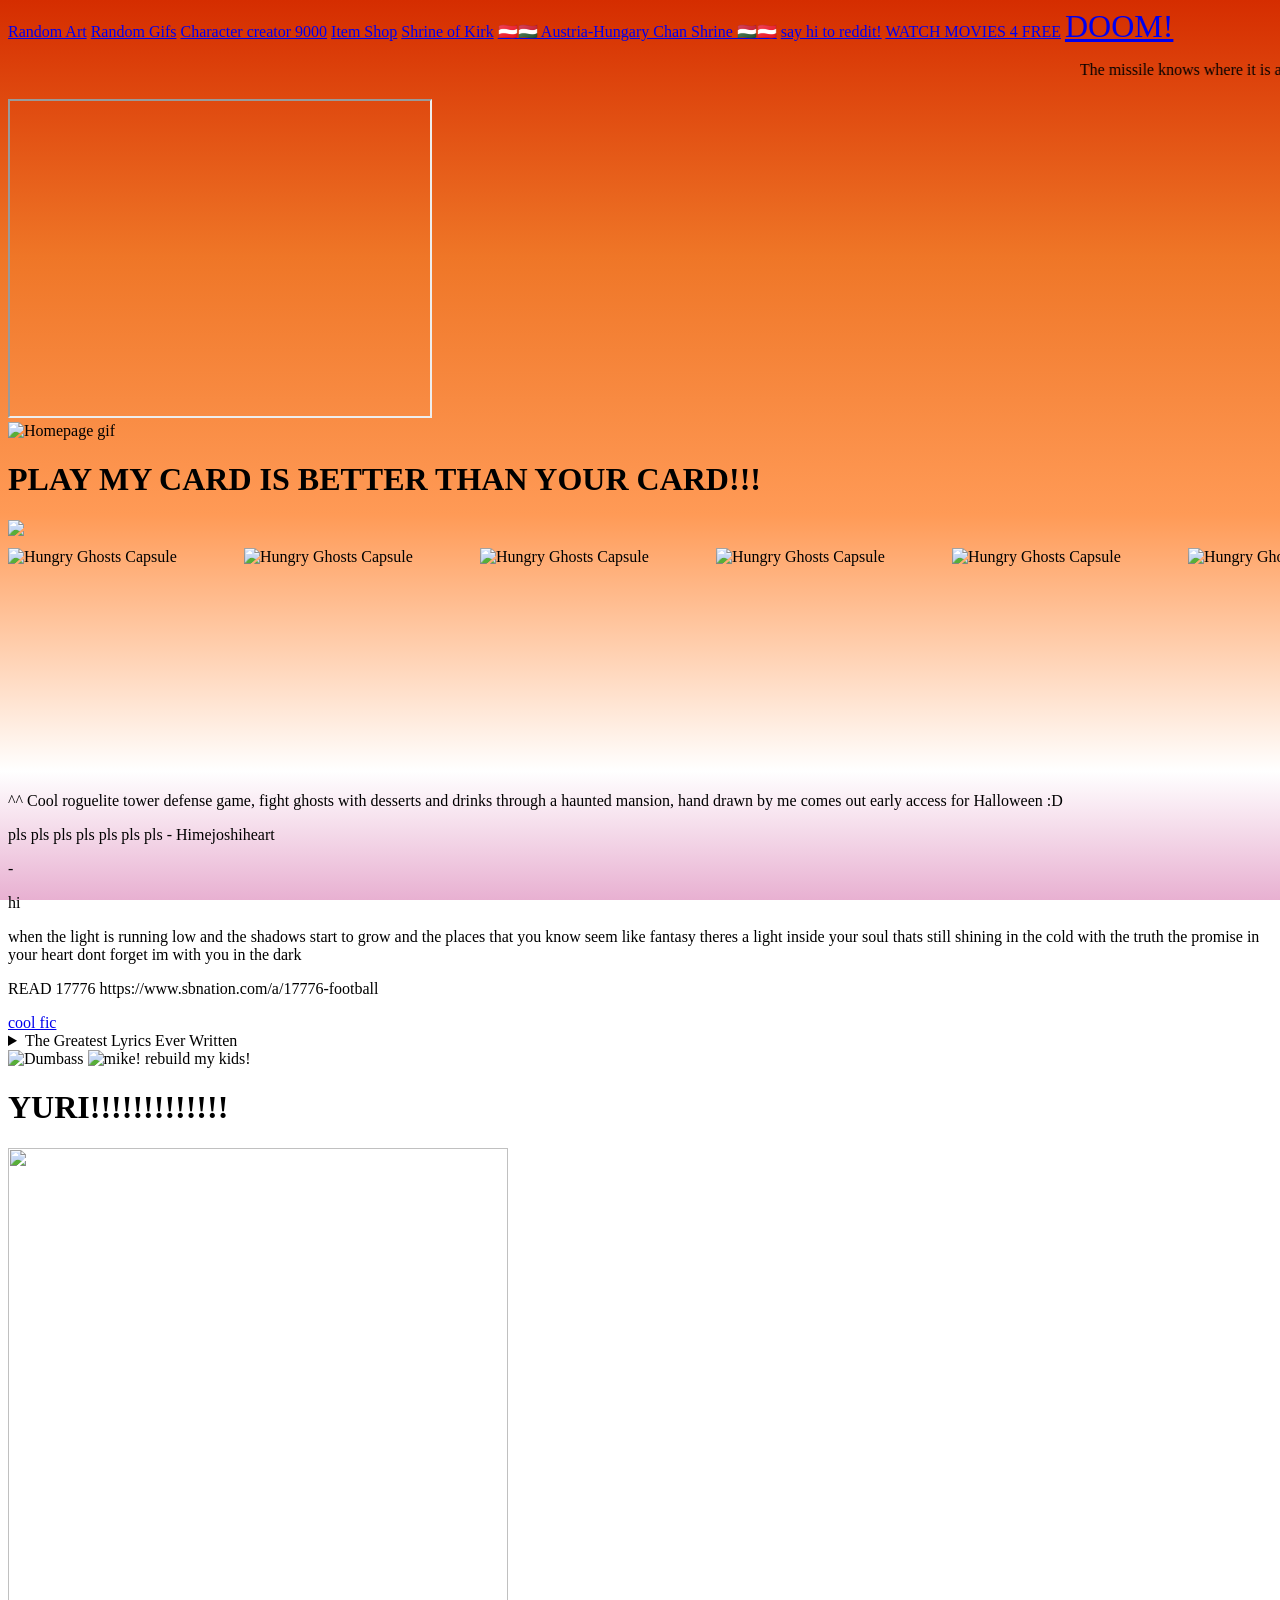
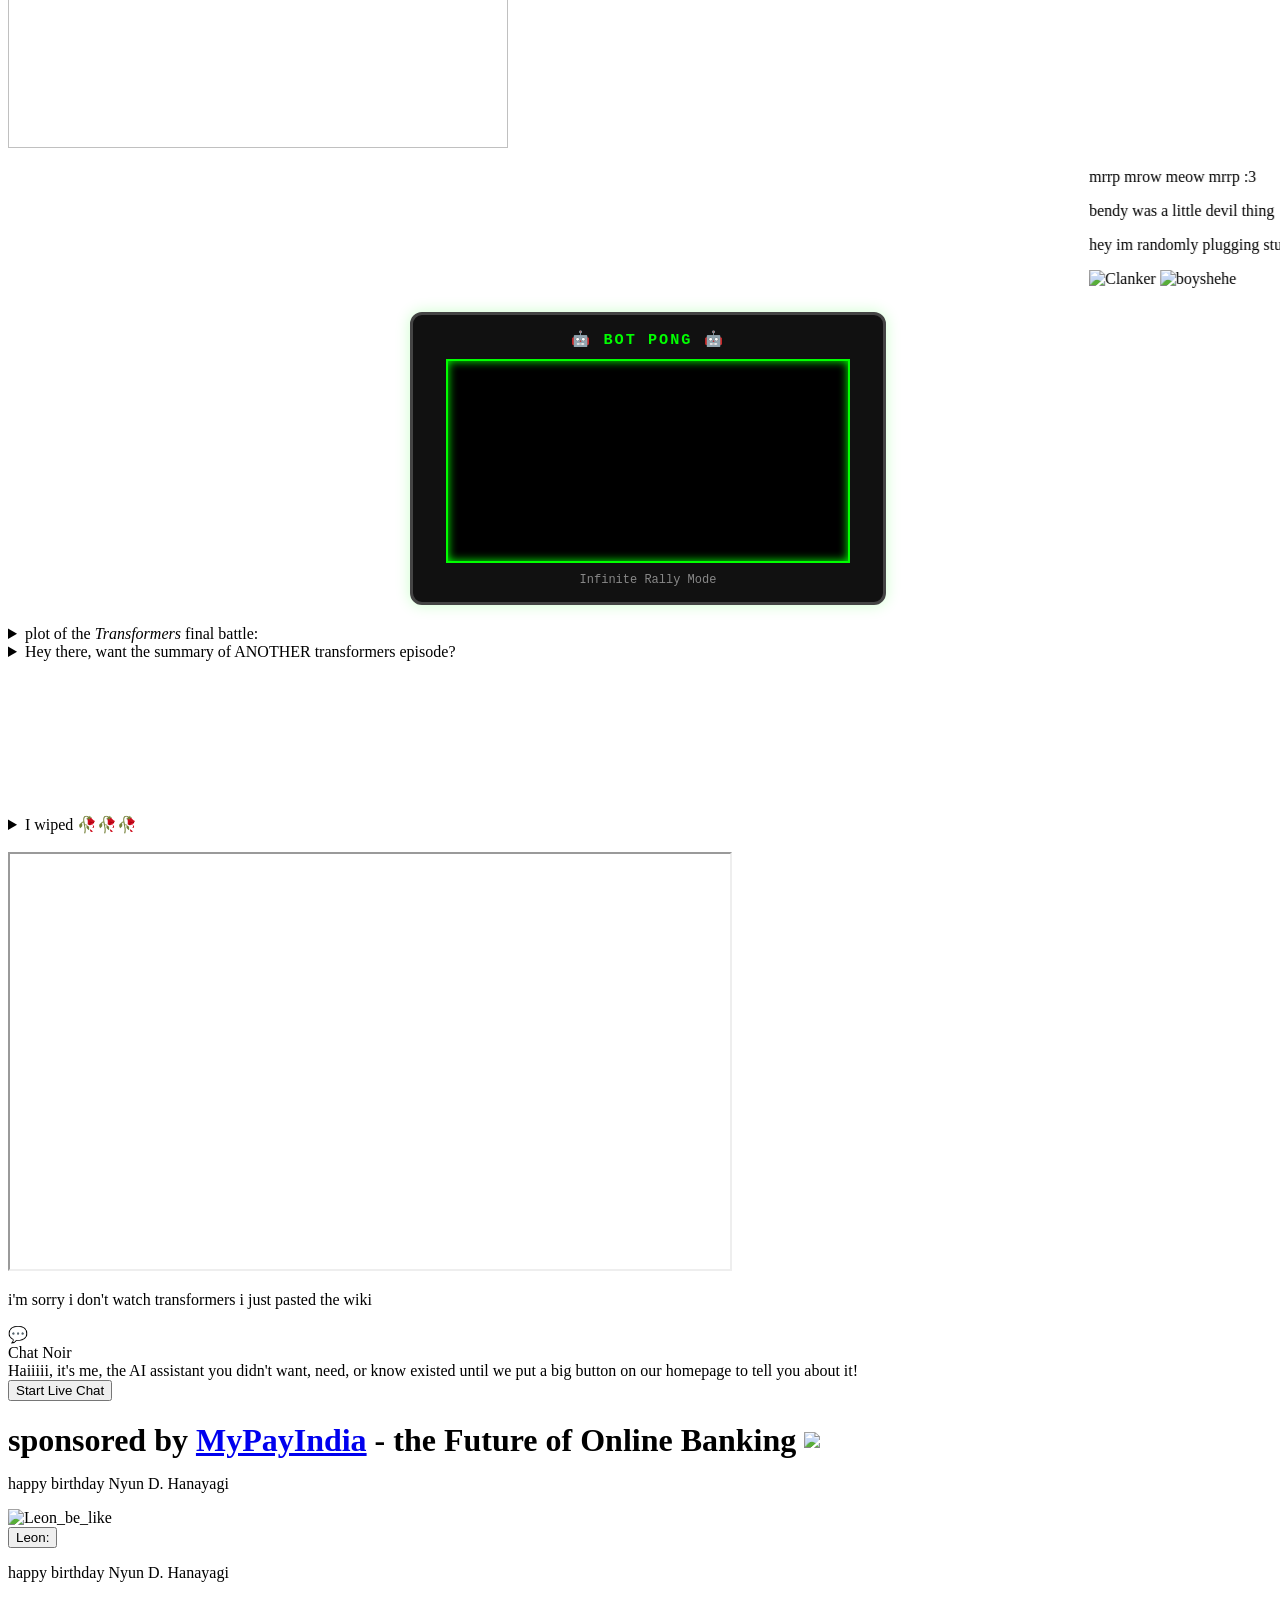
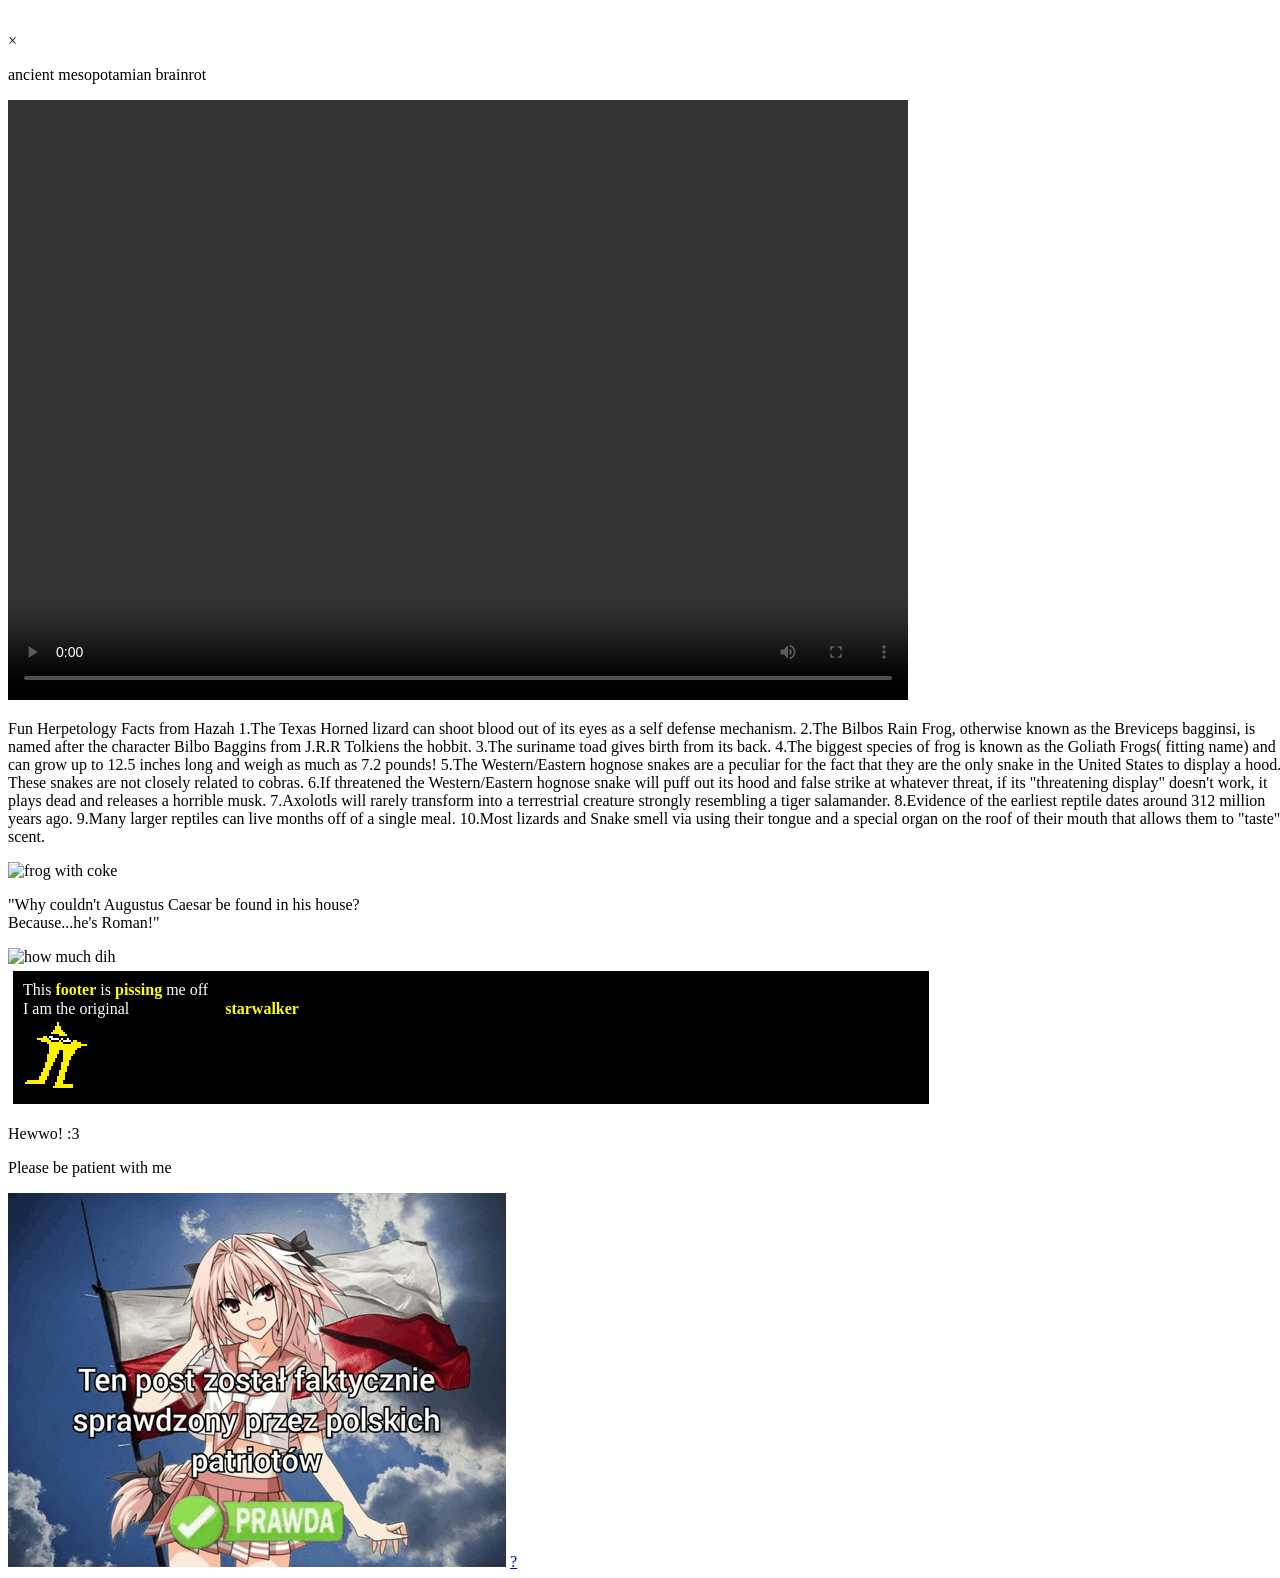
==== index.html @ 5e3254fd "doom added!" ====
<!DOCTYPE html>
<html lang="en">
  <head>
    <meta charset="utf-8">
    <title>title</title>
    <link rel="stylesheet" href="styles/style.css">
    <link rel="stylesheet" href="styles/licensepopup.css">
    <link rel="stylesheet" href="styles/chat.css">
	  <link rel="icon" type="image/png" href="resources/gay.png"/>
    <script src="script.js"></script>
    <script src="https://cdn.babylonjs.com/babylon.js"></script>
    <script src="https://cdn.babylonjs.com/loaders/babylonjs.loaders.js"></script>
  </head>
  <body>
    <!-- yes hello this is cracktorio, niko will be rotating. Do not kill her pls 😢-->
    <canvas id="niko-canvas"></canvas>
    <link rel="stylesheet" href="styles/niko.css">
    <script src="scripts/niko.js"></script>
    <!-- this is where niko code ends, thank you!!!-->

    <script src="scripts/script.js"></script>
	  <script src="scripts/background.js" defer=""></script>
    <script src="scripts/clicker.js"></script>
  </head>
  <body>
  <canvas id="CAN" style="position: fixed; width: 100vw; height: 100vh; z-index: -2"></canvas>
  <header>
    <a href="randomassart.html">Random Art</a>
    <a href="randomassgifs.html">Random Gifs</a>
    <a href="DnD/DnDcreator.html">Character creator 9000</a>
    <a href="itemshop.html">Item Shop</a>
  	<a href="lowkirkenuinely.html">Shrine of Kirk</a>
    <a href="the_shrine.html">🇦🇹🇭🇺 Austria-Hungary Chan Shrine 🇭🇺🇦🇹</a>
    <a href="https://www.youtube.com/watch?v=dQw4w9WgXcQ">say hi to reddit!</a>
    <a href="movies.html">WATCH MOVIES 4 FREE</a>
    <a href="doom-wasm/index.html" style="font-size:2rem">DOOM!</a>
  </header>
    
    <marquee>
    <p>The missile knows where it is at all times. It knows this because it knows where it isn't. By subtracting where it is from where it isn't, or where it isn't from where it is (whichever is greater), it obtains a difference, or deviation. The guidance subsystem uses deviations to generate corrective commands to drive the missile from a position where it is to a position where it isn't, and arriving at a position where it wasn't, it now is. Consequently, the position where it is, is now the position that it wasn't, and it follows that the position that it was, is now the position that it isn't. In the event that the position that it is in is not the position that it wasn't, the system has acquired a variation, the variation being the difference between where the missile is, and where it wasn't. If variation is considered to be a significant factor, it too may be corrected by the GEA. However, the missile must also know where it was. The missile guidance computer scenario works as follows. Because a variation has modified some of the information the missile has obtained, it is not sure just where it is. However, it is sure where it isn't, within reason, and it knows where it was. It now subtracts where it should be from where it wasn't, or vice-versa, and by differentiating this from the algebraic sum of where it shouldn't be, and where it was, it is able to obtain the deviation and its variation, which is called error.</p>
    </marquee>

    <audio src="resources/menuloop.mp3" type="audio/mp3" autoplay loop id="joeaudio1"></audio>
    <script>
      var audio = document.getElementById("joeaudio1");
      audio.volume = 0.8;
    </script>

    <iframe width="420" height="315"
      src="https://www.youtube.com/embed/yvZP3YQNuRo?autoplay=1&mute=1&loop=1&playlist=yvZP3YQNuRo">
    </iframe>

    <div>
      <img src="resources/homepage-gif.gif" alt="Homepage gif">
    </div>

    <h1>PLAY MY CARD IS BETTER THAN YOUR CARD!!!</h1>
    <img src="resources/capsule_616xa353.jpg">

    <div style="display: flex; overflow: hidden; gap: 1rem; padding: 0.5rem 0;">
      <img src="resources/HungryGhostsCaspule(1).png" alt="Hungry Ghosts Capsule" style="width: 220px; height: 220px; object-fit: contain; flex-shrink: 0; animation: spin3d 4s linear infinite;">
      <img src="resources/HungryGhostsCaspule(1).png" alt="Hungry Ghosts Capsule" style="width: 220px; height: 220px; object-fit: contain; flex-shrink: 0; animation: spin3d 4s linear infinite;">
      <img src="resources/HungryGhostsCaspule(1).png" alt="Hungry Ghosts Capsule" style="width: 220px; height: 220px; object-fit: contain; flex-shrink: 0; animation: spin3d 4s linear infinite;">
      <img src="resources/HungryGhostsCaspule(1).png" alt="Hungry Ghosts Capsule" style="width: 220px; height: 220px; object-fit: contain; flex-shrink: 0; animation: spin3d 4s linear infinite;">
      <img src="resources/HungryGhostsCaspule(1).png" alt="Hungry Ghosts Capsule" style="width: 220px; height: 220px; object-fit: contain; flex-shrink: 0; animation: spin3d 4s linear infinite;">
      <img src="resources/HungryGhostsCaspule(1).png" alt="Hungry Ghosts Capsule" style="width: 220px; height: 220px; object-fit: contain; flex-shrink: 0; animation: spin3d 4s linear infinite;">
    </div>
    <p>^^ Cool roguelite tower defense game, fight ghosts with desserts and drinks through a haunted mansion, hand drawn by me comes out early access for Halloween :D</p>

    <p>pls pls pls pls pls pls pls - Himejoshiheart</p>

    <p>-</p>
    <p>hi</p>
    <p>when the light is running low and the shadows start to grow and the places that you know seem like fantasy theres a light inside your soul thats still shining in the cold with the truth the promise in your heart dont forget im with you in the dark</p>
    <p>READ 17776 https://www.sbnation.com/a/17776-football</p>
	<a href="https://archiveofourown.org/works/57360634/chapters/145920496">cool fic</a>

    <details>
      <summary>The Greatest Lyrics Ever Written</summary>
      Fab 5 Freddy told me everybody's fly
      DJ spinnin', I said, "My, my"
      Flash is fast, Flash is cool
      François c'est pas, flashé no deux
      And you don't stop, sure shot
      Go out to the parking lot
      And you get in your car and drive real far
      And you drive all night, and then you see a light
      And it comes right down, and it lands on the ground
      And out comes a man from Mars
      And you try to run, but he's got a gun
      And he shoots you dead, and he eats your head
      And then you're in the man from Mars
      You go out at night, eatin' cars
      You eat Cadillacs, Lincolns, too
      Mercurys and Subaru
      And you don't stop, you keep on eatin' cars
      Then, when there's no more cars, you go out at night
      And eat up bars where the people meet
      Face to face, dance cheek to cheek
      One to one, man to man
      Dance toe to toe, don't move too slow
      'Cause the man from Mars is through with cars
      He's eatin' bars, yeah, wall to wall
      Door to door, hall to hall
      He's gonna eat 'em all
      Rapture, be pure
      Take a tour through the sewer
      Don't strain your brain, paint a train
      You'll be singin' in the rain
      Said, don't stop to punk rock
    </details>

    <div class="image-container">
      <img src="resources/susie_dumbass.png" alt="Dumbass"> <!-- no fucking clue if ts is gonna work -->
      <img src="resources/tennadance.gif" alt="mike! rebuild my kids!">
    </div>

	<h1>YURI!!!!!!!!!!!!!</h1>
	<img src="https://i.redd.it/susie-and-noelle-during-chp-4-fanart-original-art-by-me-v0-71k4bylp6eaf1.jpg?width=1173&format=pjpg&auto=webp&s=21862cd5062539c827b9f85bf7c0fd57fe8b9c3e" style="width:500px;height:600px;">

    <marquee>
    <p> mrrp mrow meow mrrp :3</p>
    <p>bendy was a little devil thing</p>
	<p>hey im randomly plugging stuff here lol sub to fireflanger</p>
    <img src="resources/protogen.jpg" alt="Clanker"> <!-- i also have no clue if this will work -->
    <img src="resources/1984boys.gif" alt="boyshehe">
    </marquee>

    <!-- PING PONG BOTS WINDOW -->
    <div style="text-align: center; margin: 20px auto; width: 440px; padding: 15px; border: 3px solid #444; background: #111; color: #0f0; border-radius: 12px; box-shadow: 0 0 15px rgba(0,255,0,0.2); font-family: monospace;">
      <h3 style="margin: 0 0 10px 0; letter-spacing: 2px;">🤖 BOT PONG 🤖</h3>
      <canvas id="pong" width="400" height="200" style="border: 2px solid #0f0; background: #000; display: block; margin: 0 auto; box-shadow: inset 0 0 10px #0f0;"></canvas>
      <p style="margin: 10px 0 0 0; font-size: 12px; color: #888;">Infinite Rally Mode</p>
    </div>

    <details>
      <summary>plot of the <i>Transformers</i> final battle:</summary>
      Galvatron gloats to the Autobots that with the power of Fortress Maximus he is unstoppable. As they hang helpless in the air, he first shocks and then drops them all to the ground. Side Burn drags himself to the edge of a huge crater, at the bottom of which Optimus Prime lays battered. As Optimus struggles up, Scourge and Ruination burst through the crater wall and open fire on the Autobot leader. Sky-Byte and the Predacon trio peer cautiously out of the hole as well, worrying what Galvatron will do to them if he spots them. Unfortunately for them, Galvatron already has spotted them, and orders them to attack the Autobots. Figuring that Galvatron will always be the scarier of the two options, the four Predacons get ready to fight, and are promptly trampled by the oncoming forces.
      The Autobots come to Optimus Prime's aid, hailing the Decepticons with a barrage of weapons fire. High above the battlefield, Galvatron laughs and seizes them all in an energy field. T-AI opens a portal to the space bridge nearby, but Optimus is seized by a beam from Galvatron. He orders his men to enter the space bridge, but they block the beam of energy, freeing him. Though Optimus stubbornly refuses to go, he's grabbed by Ultra Magnus and carried off.
      In the space bridge, Optimus persuades Magnus to help him return to the battle. They form Omega Prime and challenge Galvatron to a one-on-one fight. Galvatron follows Omega into the space bridge, where Omega instructs T-AI to open portals to the Earth's molten core and close them once he and Galvatron have gone through. T-AI and Koji protest that that will trap the pair of them, but Omega makes it a direct order. Koji, however, has a brainwave and begins contacting other children over the Internet.
      Omega Prime leads Galvatron to the Earth's core, but his strength is quickly sapped by the conditions while Galvatron thrives. Koji's plan begins to work and Fortress Maximus becomes re-energised with the power sent to him by all of the children. Galvatron boasts that he has discovered a great power—the world's children—which he intends to harness. He's interrupted by the arrival of a massive burst of energy passed on by Fortress Maximus, which re-powers Omega Prime and creates the mighty Matrix Blade. The pair clash violently until Galvatron's Striker Lance shatters, and an immense explosion lights up the sky. T-AI cries that while Omega may have won, he's still trapped.
      Sometime later, Koji sadly looks around the parking building where the Autobot base is located, commenting that the place seems deserted. As he trudges down the road, a fire engine pulls up behind him—it's Optimus Prime. Optimus tells Koji that they'll be going back to Cybertron soon, but first they're going to have a last look around. Optimus got free because the sheer force of the blast that deactivated Galvatron reactivated the space bridge and freed him. Sure enough, the Autobots are all engaging in their usual leisure activities. Fortress Maximus and Ultra Magnus are taking the Decepticons and Predacons back to Cybertron—all except Sky-Byte, who cheerfully swims off into the sunset.
    </details>
    <details>
      <summary>Hey there, want the summary of ANOTHER transformers episode?</summary>
      Carly and Spike are on a drive through the countryside inside Hoist when they are overtaken by two speeding vehicles. They pursue and see one of the cars make an improbable crash off a cliff and land on top of the other. Before they can investigate, a man on the top of the cliff yells at them for ruining the shot. It turns out they've driven into the middle of a movie set. Hoist saves the imperiled drivers of the crashed cars, and the director is so impressed, he hires Hoist on the spot for his next movie. The director invites Spike and Carly along to visit the movie studio.
      In the skies, Dirge is having trouble transporting a mysterious, heavy load. He crashes into the swamp set on the lot of Major Pictures. Megatron orders him to shut down, yells at Starscream for no good reason, then sends Astrotrain, Ramjet and Thrust to go after Dirge and retrieve the mysterious cargo.
      Hoist arrives at Major Pictures for his big-screen debut, but gets the brush-off from the director. Before filming begins, Tracks, Warpath, Sunstreaker and Powerglide hone in on the set and ham it up for the director's attention. Strangely, the director is impressed by their hi-jinks and decides to hire them all for the action picture.
      Movie work doesn't prove to be as glamorous as they had hoped. The bots wind up crashing into buildings and playing second fiddle to the human actors, Karen Fishook and Harold Edsel, while Hoist pulls them out of the smoldering wreckage after each take.
      Disgruntled at their bit parts, the Autobots ask Hoist to lobby the director for better roles, but the director tells Hoist to get a bagel and sit tight. The Autobots take off just as Astrotrain and the other Coneheads show up to pull Dirge and the cargo out of the swamp set, all as the cameras roll.
      Back at Decepticon headquarters, Megatron looks over the strange device. He isn't sure what it does; he only knows that Wheeljack built it, but he's sure that it is some kind of potent, deadly weapon. (He doesn't know Wheeljack very well, does he?) When switched on by Thrust, the device sparks and smokes, but does nothing else. Enraged, Megatron bashes Starscream. Astrotrain then reveals that he and the others were filmed by the humans when they retrieved the device. Megatron orders everyone to the studio to steal or destroy the footage so the device remains a secret.
      At the studio, the director is viewing the robot footage and decides to revamp the script into a science fiction epic blockbuster called Attack of the Alien Robots, to the dismay of the human cast. He calls the Autobots to return with the promise of better parts. Once back, the director has the Autobots don googly-eyed, buck-toothed alien masks and stomp around after the female lead. For some reason, the Autobots still don't like their parts as monsters from space.
      Making their rounds, Spike and Carly find the room where the film negatives are stored and discover that someone has stolen scenes from the movie. That someone was Starscream, but Soundwave reports to Megatron that the original negative still exists. Megatron pounds on Starscream again, this time ripping wires out of his chest! He then orders the others to get the negative.
      Meanwhile, the Autobots are filming another scene with pyrotechnics, which have been switched for actual explosives by Rumble. Spike and Carly are in a screening room watching a new print of the stolen footage of the Decepticons and the device. Midway through the screening, Soundwave rips through the screen and destroys the projector. Spike and Carly rush to the film vault to get the original before the Decepticons do, but are interrupted by Megatron. Carly fools him by giving him an empty film canister, and they race around the studio lot with the Decepticons close on their heels. They finally meet up with Hoist, who has a plan.
      Megatron and the others finally catch up and find the Autobots on a movie set. Hoist threatens to drop the humans and the film into a vat of flesh-eating lava if the ‘Cons don’t withdraw. Megatron says he won’t do it, but Hoist drops them in. Content that the film is gone, the Decepticons retreat. Hoist then lifts Spike and Carly from the “lava”, which is just bubbly, muddy water mixed with special effects.
      The Autobots show the film to Wheeljack in the screening room. The Autobot scientist laughs at Megatron because the device Megatron wanted so much is actually worthless. Impressed with Hoist's performance at the lava pit, the director offers him the leading part in a new film, but Hoist declines, saying that his duty as an Autobot comes first, no matter how unglamorous it is.
    </details>
    <!--Rick Roll, bdstatic.com is a static content delivery domain run by Baidu-->
    <video src="https://vdse.bdstatic.com/192d9a98d782d9c74c96f09db9378d93.mp4"></video>

    <details class="dropdowner">
      <summary>I wiped 🥀🥀🥀</summary>
        Upon scrolling to this post, I had originally thought it would be multiple images, due to the presence of a pair of dots at the bottom, and a pair of numbers in the top right corner. Upon viewing this combination of Ul elements, I had wrongly assumed that this post contained multiple images. Unassumingly, I had placed my right thumb upon the screen where this post was located, and proceeded to drag my right thumb from the right of my phone screen to the left. However, as I began to wipe, a mysterious weariness began to loom over me as I realised that this post may not be what it seems. As I continued to drag my right thumb across my screen, to my horror, I saw the post move to the left of my screen and a new post appear from the right. I had originally thought I would be safe from horrible tricks such as this, but I was gravely mistaken. It was too late for me, and I had wiped to far to go back. The original post had gone too far to the left of my screen, and I watched in horror as the post left my screen and made way for a new one. It had happened. I had wiped on a post that I had originally thought contained multiple images, when indeed it was a trick to make me wipe. As an overwhelming amount of shame surged through me, I placed my right thumb on the left side of my phone screen, and prepared to swipe back. I had been bamboozled, and I was too far gone to change my fatal mistake. As I wiped back to the original post, I couldn't stop thinking of how such a simple trick had completely bamboozled me, betrayed me into a false sense of security, thinking I was safe from posts such as this. As I finally returned to this post, overwhelmed with shame, i decided to enter the comments and place an image of my own to hopefully commend my actions. As I scrolled through the photo roll of my smartphone, I continued to dwell on the shame of my actions. I knew that there was no undoing my mistake, but I could possibly keep a shred of dignity by announcing my mistake. I decided to locate this image of Man, knowing its significance to posts such as these. As I selected this image, I knew that this amount of shame was surreal, and there was no act that could make a person more sorry than wiping on a fake post. As I finalised my comment I thought. Never again. I mustn't let another post bamboozle me like this, for the sheer amount of shame and trauma it has caused it nothing short of fatal. I will not wipe. No more.
    </details>
    <br>

    <iframe width="720" height="415"
      src="https://www.youtube.com/embed/xHtQCvh7GdQ">
    </iframe>

    <p>i'm sorry i don't watch transformers i just pasted the wiki</p>

    <div id="chat-button">💬</div>

  <div id="chat-widget">
  <div id="chat-header">Chat Noir</div>

  <div id="chat-messages">
    <div class="message bot">
      Haiiiii, it's me, the AI assistant you didn't want, need, or know existed until we put a big button on our homepage to tell you about it!
    </div>
  </div>

  <div id="chat-input-area">
    <button id="chat-send">Start Live Chat</button>
  </div>
</div>
<script src="scripts/chat.js"></script>

    <div>
<iframe width="5" height="5" src="https://www.youtube.com/embed/dQw4w9WgXcQ" title="YouTube video player" frameborder="0" allow="accelerometer; autoplay; clipboard-write; encrypted-media; gyroscope; picture-in-picture; web-share" referrerpolicy="strict-origin-when-cross-origin" allowfullscreen></iframe>
    </div>

      <div style="font-size: 2em; font-weight: 700;">
        <span style="vertical-align: middle;">sponsored by <a href="https://mypayindia.com">MyPayIndia</a> - the Future of Online Banking</span>
        <a href="https://mypayindia.com">
          <img style="vertical-align: middle; height: 2em;" src="resources/mypayindia.png">
        </a>
      </div>


  <p>
    happy birthday Nyun D. Hanayagi
  </p>
	  
  <script src="scripts/pong.js"></script>
	  
  <div>
    <img src="resources/leon_be_like.png" alt="Leon_be_like">
    <br>
    <button id="leon_be_like" onclick="leon()">Leon:</button>
    <br>

      <p>
        happy birthday Nyun D. Hanayagi
      </p>

      <p id="myImg" src="resources/bottomlicense.png" style="color:white;">get a bottom license!!</p>

      <div id="myModal" class="modal">
      	<span class="close">&times;</span>
      	<img class="modal-content" id="img01">
      	<div id="caption"></div>
      </div>
    <script src="scripts/bottom.js"></script>
	  
	<p>ancient mesopotamian brainrot</p>
	<video width="900" height="600" controls>
		<source src="resources/ancient-brainrot.mp4" type="video/mp4">
	</video>
	  
      <p>Fun Herpetology Facts from Hazah

        1.The Texas Horned lizard can shoot blood out of its eyes as a self defense mechanism.
2.The Bilbos Rain Frog, otherwise known as the Breviceps bagginsi, is named after the character Bilbo Baggins from J.R.R Tolkiens the hobbit.
3.The suriname toad gives birth from its back.
4.The biggest species of frog is known as the Goliath Frogs( fitting name) and can grow up to 12.5 inches long and weigh as much as 7.2 pounds!
5.The Western/Eastern hognose snakes are a peculiar for the fact that they are the only snake in the United States to display a hood. These snakes are not closely related to cobras.
6.If threatened the Western/Eastern hognose snake will puff out its hood and false strike at whatever threat, if its "threatening display" doesn't work, it plays dead and releases a horrible musk.
7.Axolotls will rarely transform into a terrestrial creature strongly resembling a tiger salamander.
8.Evidence of the earliest reptile dates around 312 million years ago.
9.Many larger reptiles can live months off of a single meal.
10.Most lizards and Snake smell via using their tongue and a special organ on the roof of their mouth that allows them to "taste" scent.</p><!--No idea if this will work properly, Im only familiar with R.......-->
<div class ="image-container">
  <img src="resources/Coke Frog.jpg" alt="frog with coke">
</div>

    <p>"Why couldn't Augustus Caesar be found in his house? <br> Because...he's Roman!"</p> <!-- added for my friend :D-->
  </div>

	  <img src="resources/groundhog.gif" alt="how much dih">

	  <div style="background-color: black; border: white 5px solid; color: white; padding: 10px; width: 70%">
        <span>This <strong style="color: yellow;">footer</strong> is <strong style="color: yellow;">pissing</strong> me off<br/>I am the original⠀⠀⠀⠀⠀⠀⠀⠀<strong style="color: yellow;">starwalker</strong></span><br/>
        <img src="resources/Starwalker_overworld.png" alt="starwalker"/>
      </div>

  <p>Hewwo! :3</p>
  <p>Please be patient with me</p>
  <img src="resources/polish-patriots-check-post-sprawdzony-przez-polskich-patriotów.png" alt=":3">
	  
  <a href="secret.html">?</a>
  </body>
</html>
---- styles/style.css ----
/* The following css creates the beautiful lesbian flag */

html, body {
    margin: 5;
    width: 100%;
    min-height: 100%;
    overflow-y: auto;
}

/* Animated lesbian flag */
body {
    background: linear-gradient(
        180deg,
        #D52D00 0%,
        #EF7627 14.28%,
        #FF9A56 28.56%,
        #FFFFFF 42.84%,
        #D162A4 57.12%,
        #B55690 71.40%,
        #A30262 100%
    );

    background-size: 200% 200%;
    animation: prideWave 12s ease-in-out infinite;
}

@keyframes prideWave {
    0% {
        background-position: 0% 50%;
    }
    50% {
        background-position: 100% 50%;
    }
    100% {
        background-position: 0% 50%;
    }
}

.image-container img {
  width: 45%;
  height: auto;
}
---- styles/niko.css ----
#niko-canvas {
        position: fixed;
        top: 0;
        left: 0;
        width: 100%;
        height: 100%;
        z-index: 1;
        pointer-events: none;
        background: transparent;
      }
      body > * {
        position: relative;
        z-index: 2;
      }
      body {
        background-attachment: fixed;
      }
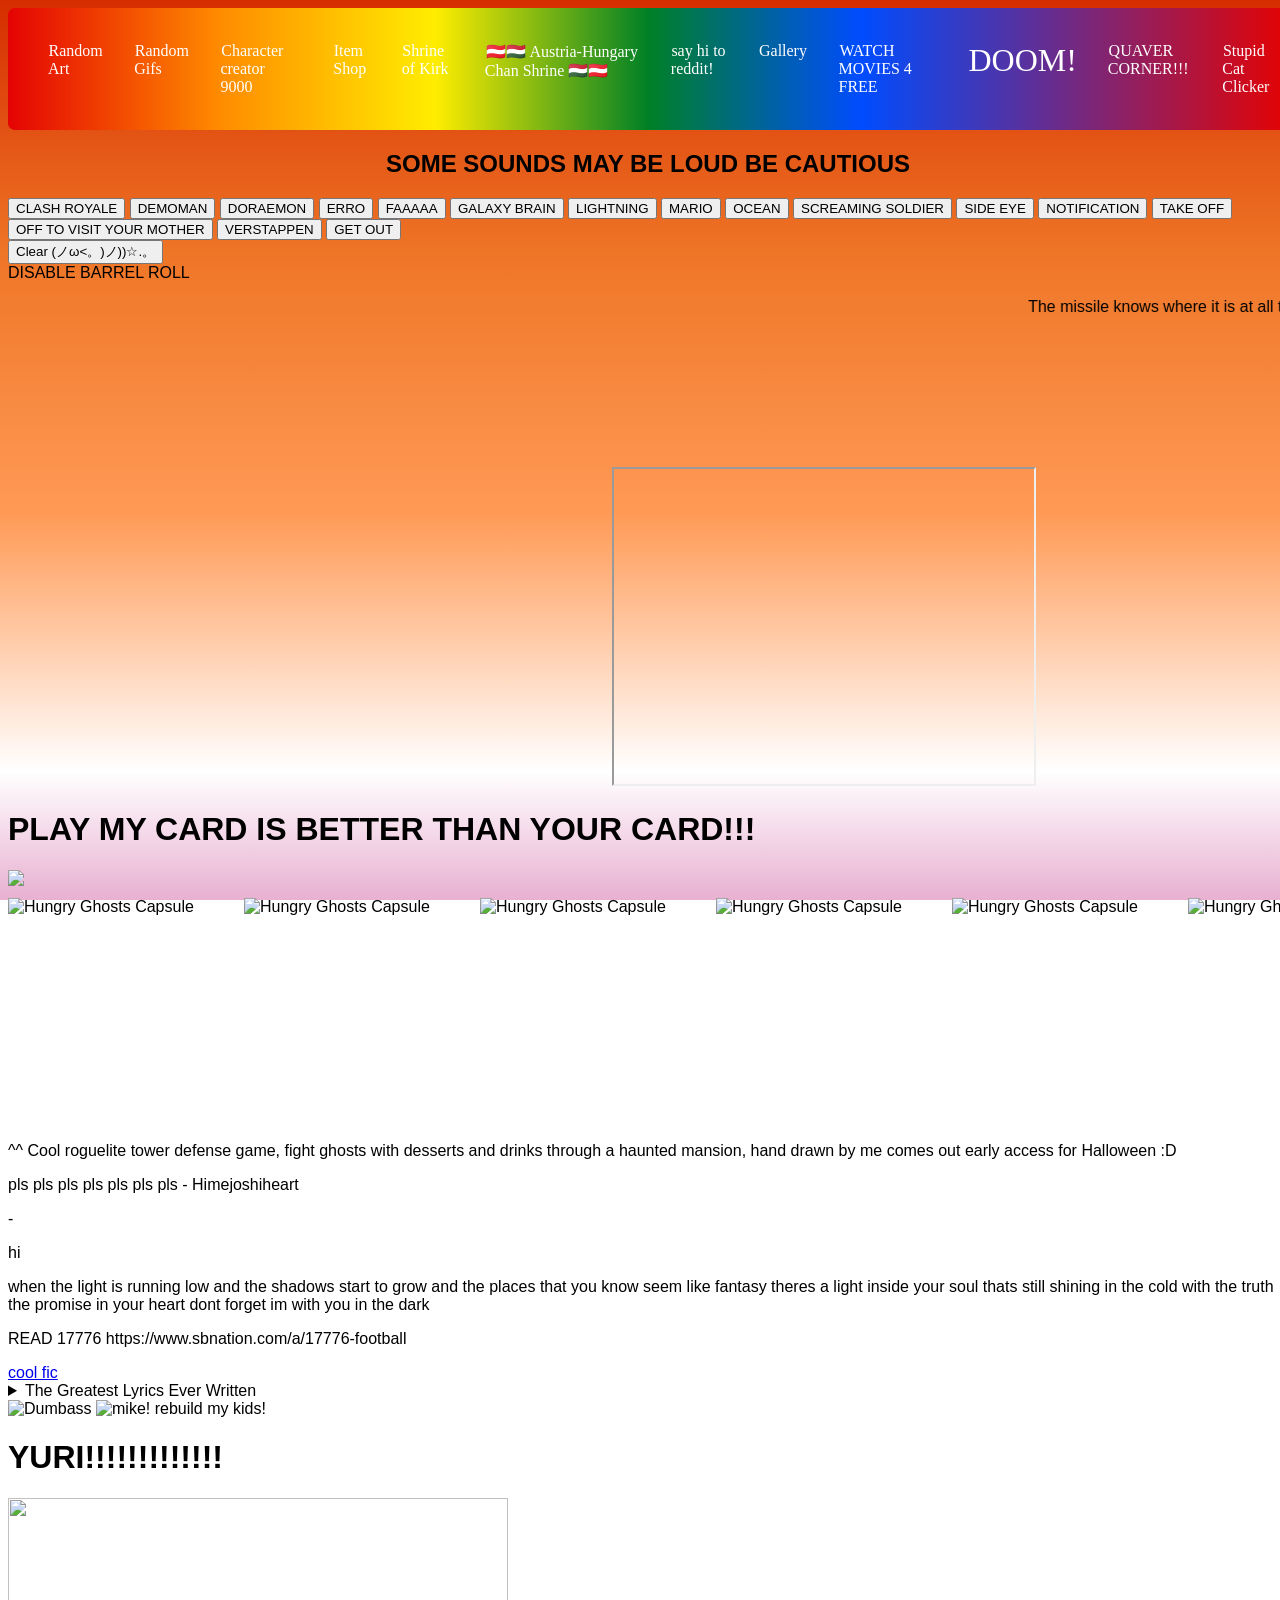
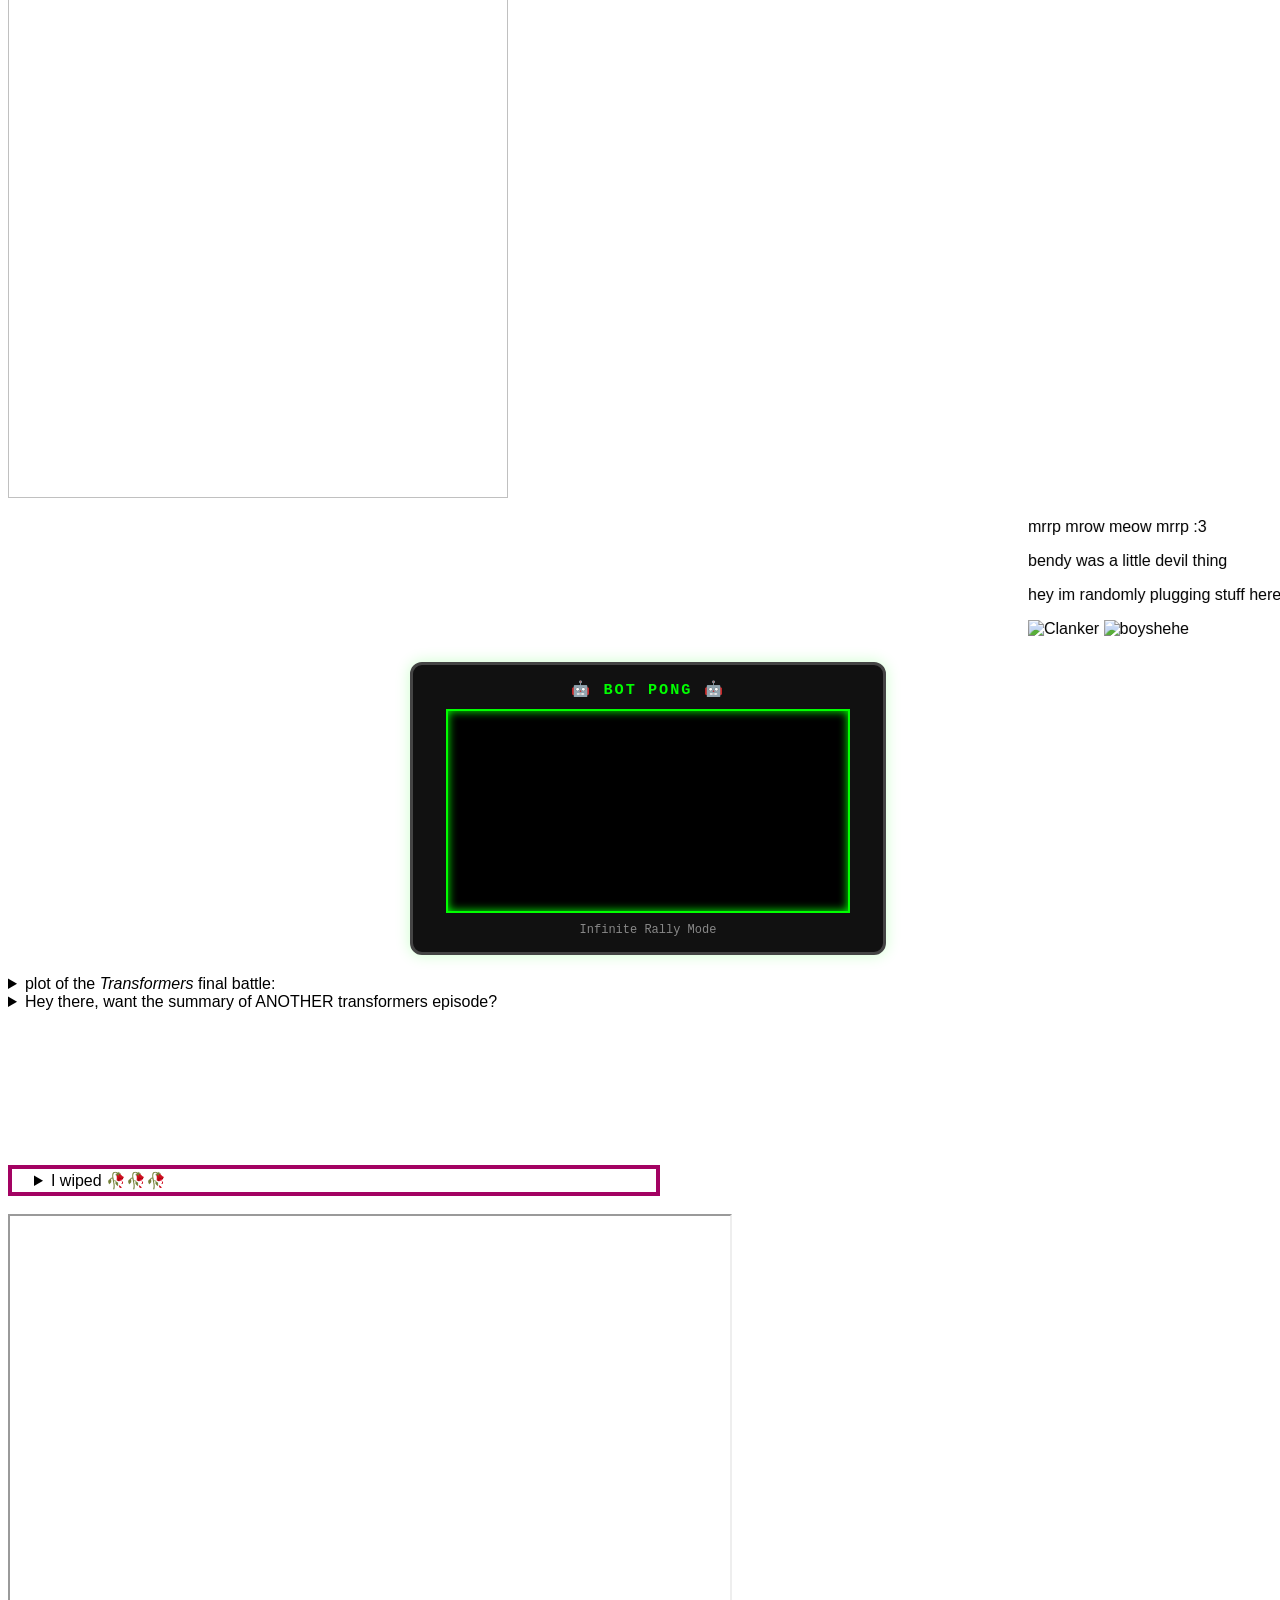
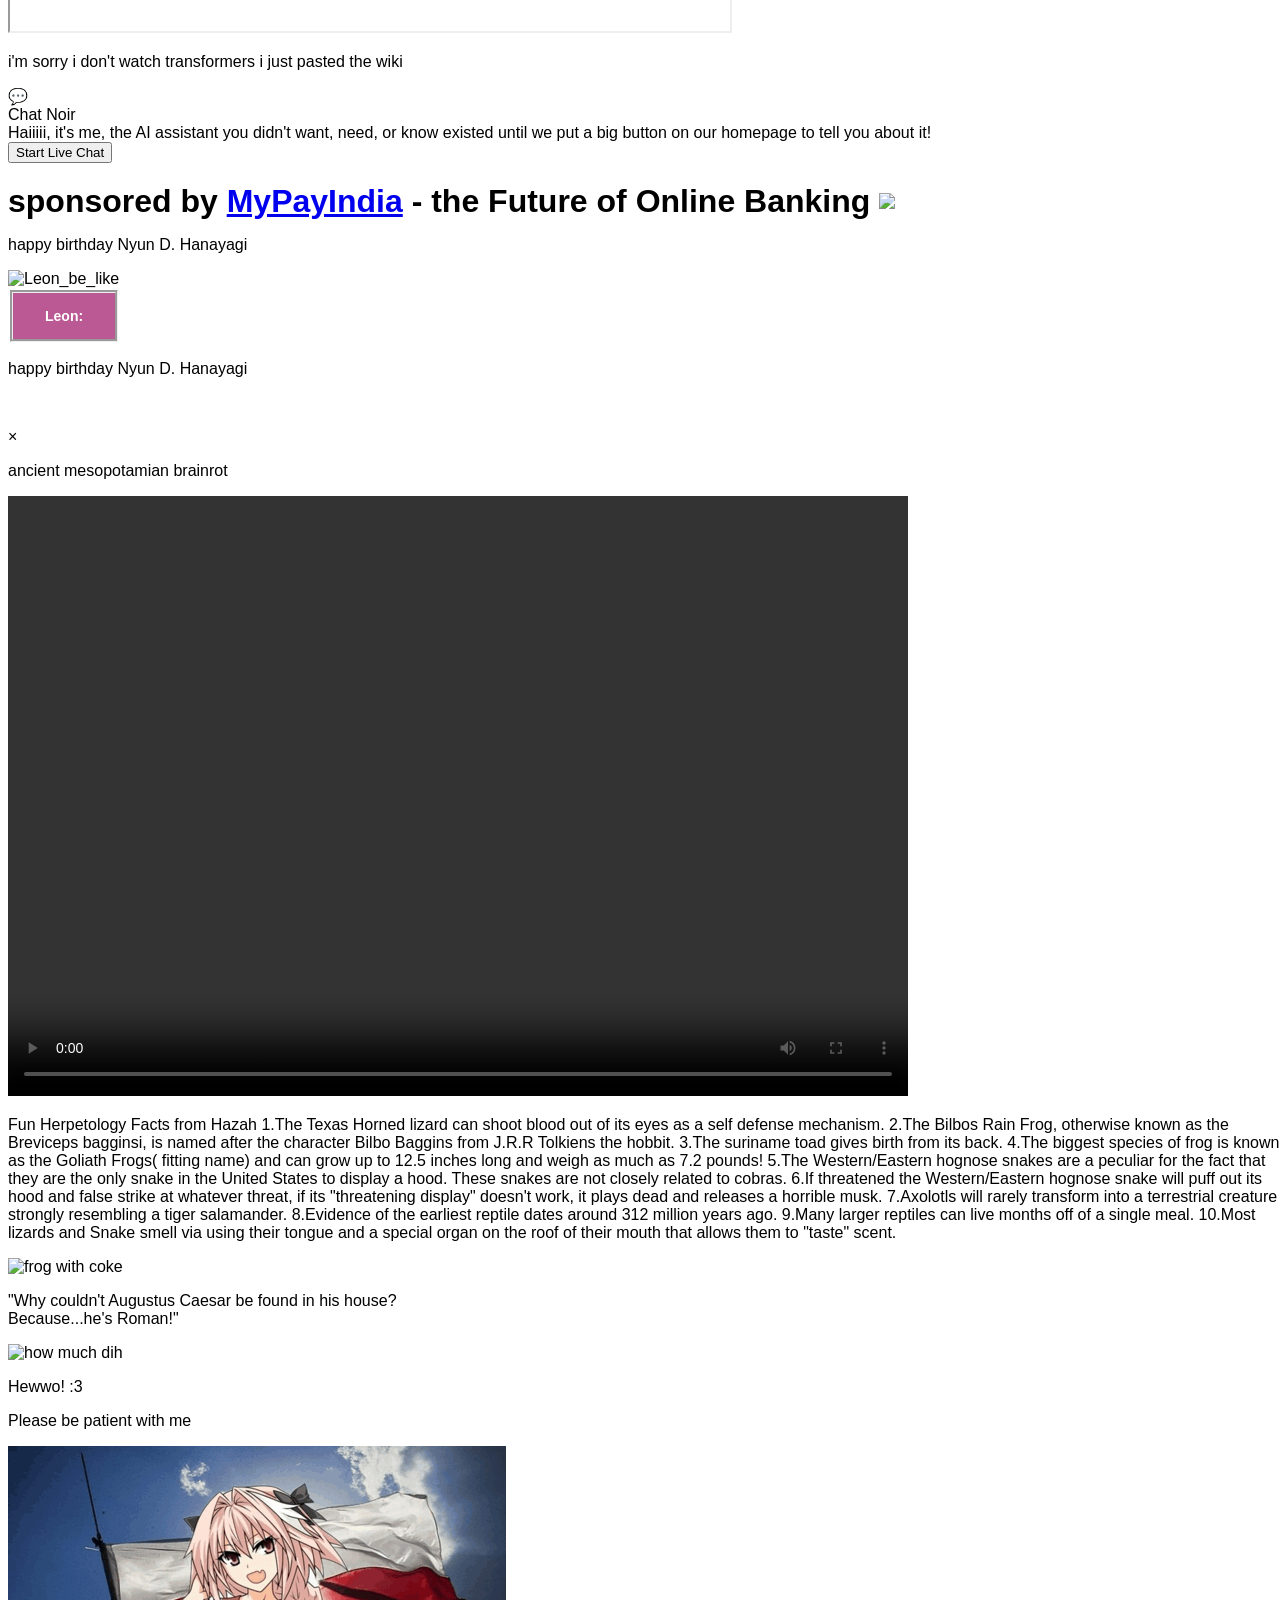
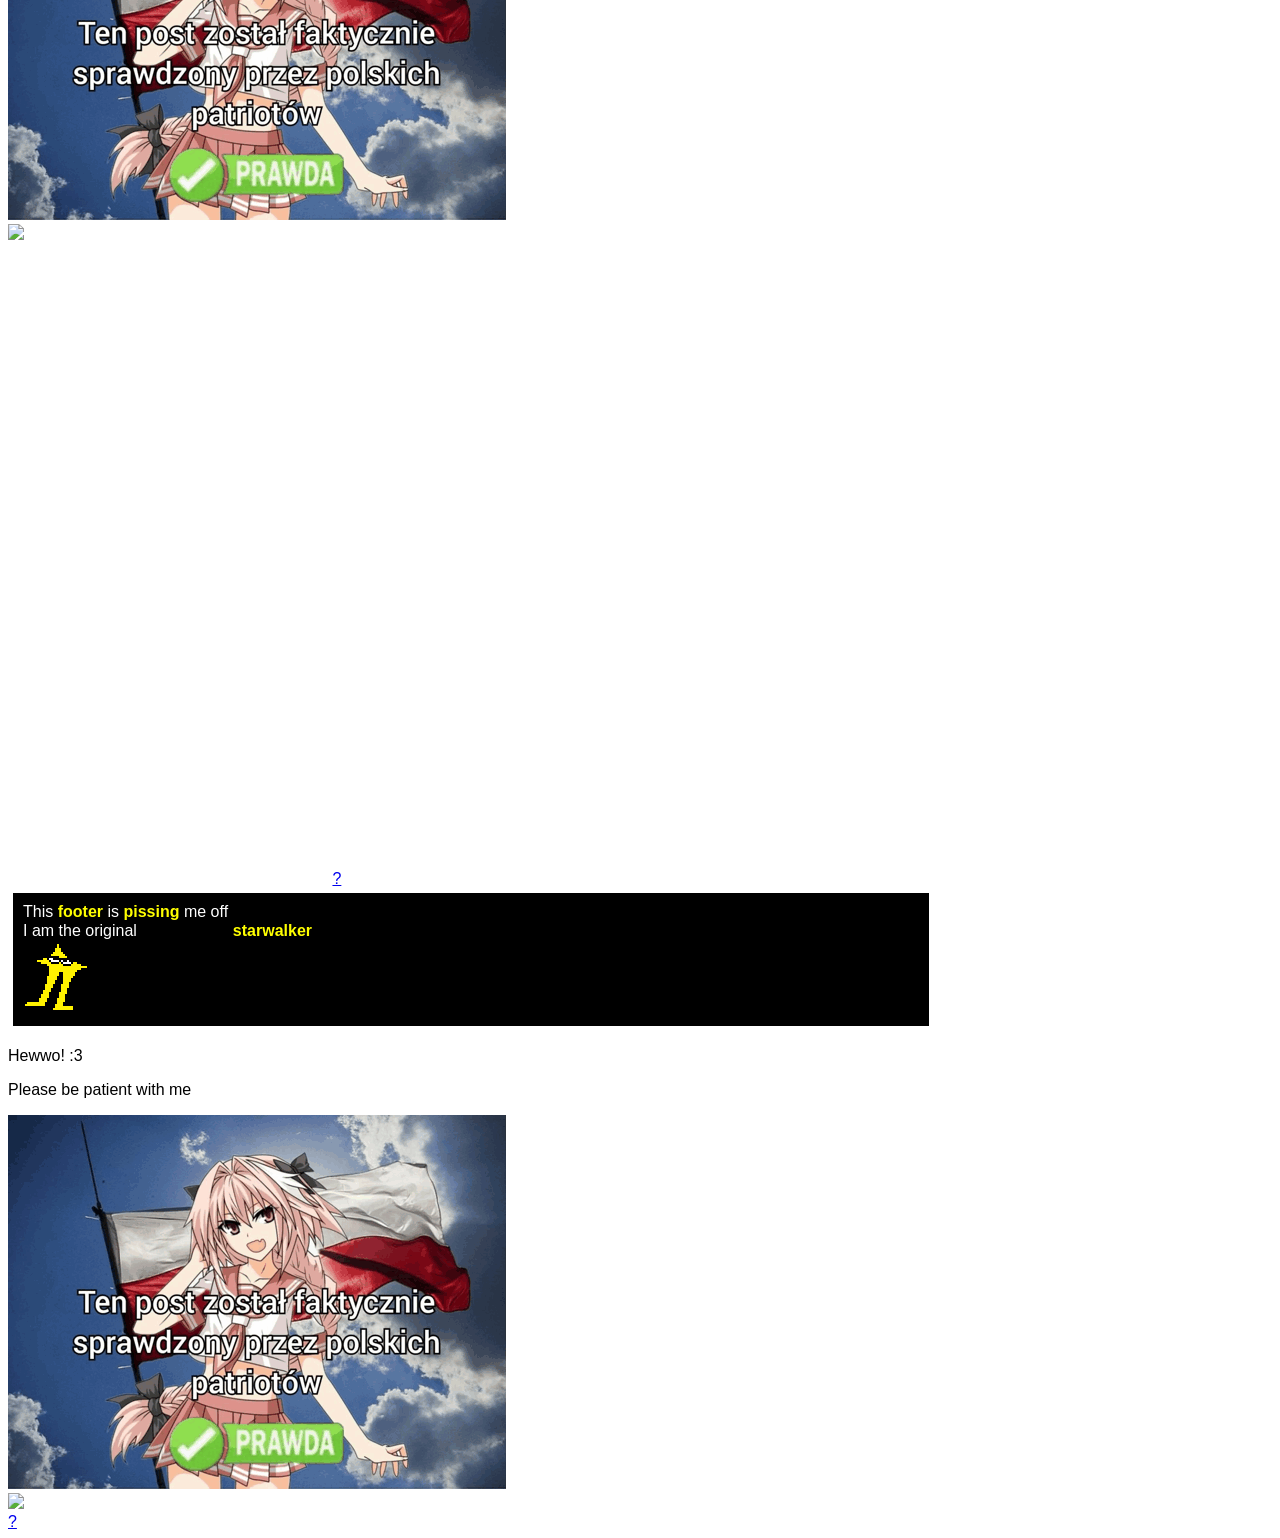
==== commit 992bce21: "Merge branch 'main' into main" ====
--- a/index.html
+++ b/index.html
@@ -6,7 +6,9 @@
     <link rel="stylesheet" href="styles/style.css">
     <link rel="stylesheet" href="styles/licensepopup.css">
     <link rel="stylesheet" href="styles/chat.css">
-	  <link rel="icon" type="image/png" href="resources/gay.png"/>
+	  <link rel="icon" type="image/png" href="resources/icon.png"/>
+    <link rel="manifest" href="scripts/manifest.json">
+    <link rel="stylesheet" href="styles/soundboard.css">
     <script src="script.js"></script>
     <script src="https://cdn.babylonjs.com/babylon.js"></script>
     <script src="https://cdn.babylonjs.com/loaders/babylonjs.loaders.js"></script>
@@ -16,25 +18,187 @@
     <canvas id="niko-canvas"></canvas>
     <link rel="stylesheet" href="styles/niko.css">
     <script src="scripts/niko.js"></script>
+
+     <!-- Look, if you had one shot or one opportunity
+    To seize everything you ever wanted in one moment
+    Would you capture it or just let it slip?
+    Yo
+    His palms are sweaty, knees weak, arms are heavy
+    There's vomit on his sweater already, mom's spaghetti
+    He's nervous, but on the surface, he looks calm and ready
+    To drop bombs, but he keeps on forgetting
+    What he wrote down, the whole crowd goes so loud
+    He opens his mouth, but the words won't come out
+    He's chokin', how? Everybody's jokin' now
+    The clock's run out, time's up, over, blaow
+    Snap back to reality, ope, there goes gravity
+    Ope, there goes Rabbit, he choked, he's so mad
+    But he won't give up that easy, no, he won't have it
+    He knows his whole back's to these ropes, it don't matter
+    He's dope, he knows that, but he's broke, he's so stagnant
+    He knows when he goes back to this mobile home, that's when it's
+    Back to the lab again, yo, this old rhapsody
+    Better go capture this moment and hope it don't pass him
+    You better lose yourself in the music
+    The moment, you own it, you better never let it go (Go)
+    You only get one shot, do not miss your chance to blow
+    This opportunity comes once in a lifetime, yo
+    You better lose yourself in the music
+    The moment, you own it, you better never let it go (Go)
+    You only get one shot, do not miss your chance to blow
+    This opportunity comes once in a lifetime, yo
+    You better
+    His soul's escaping through this hole that is gaping
+    This world is mine for the taking, make me king
+    As we move toward a new world order
+    A normal life is boring, but superstardom's
+    Close to post-mortem, it only grows harder
+    Homie grows hotter, he blows, it's all over
+    These hoes is all on him, coast-to-coast shows
+    He's known as the Globetrotter, lonely roads
+    God only knows he's grown farther from home, he's no father
+    He goes home and barely knows his own daughter
+    But hold your nose 'cause here goes the cold water
+    These hoes don't want him no mo', he's cold product
+    They moved on to the next schmoe who flows
+    He nose-dove and sold nada, and so the soap opera
+    Is told, it unfolds, I suppose it's old, partner
+    But the beat goes on, da-da-dom, da-dom, dah-dah-dah-dah
+    You better lose yourself in the music
+    The moment, you own it, you better never let it go (Go)
+    You only get one shot, do not miss your chance to blow
+    This opportunity comes once in a lifetime, yo
+    You better lose yourself in the music
+    The moment, you own it, you better never let it go (Go)
+    You only get one shot, do not miss your chance to blow
+    This opportunity comes once in a lifetime, yo
+    You better
+    No more games, I'ma change what you call rage
+    Tear this motherfuckin' roof off like two dogs caged
+    I was playin' in the beginning, the mood all changed
+    I've been chewed up and spit out and booed off stage
+    But I kept rhymin' and stepped right in the next cypher
+    Best believe somebody's payin' the Pied Piper
+    All the pain inside amplified by the
+    Fact that I can't get by with my nine-to-
+    Five and I can't provide the right type of life for my family
+    'Cause, man, these goddamn food stamps don't buy diapers
+    And there's no movie, there's no Mekhi Phifer, this is my life
+    And these times are so hard, and it's gettin' even harder
+    Tryna feed and water my seed, plus teeter-totter
+    Caught up between bein' a father and a prima donna
+    Baby-mama drama, screamin' on her, too much for me to wanna
+    Stay in one spot, another day of monotony's gotten me
+    To the point I'm like a snail, I've got
+    To formulate a plot or end up in jail or shot
+    Success is my only motherfuckin' option, failure's not
+    Mom, I love you, but this trailer's got
+    To go, I cannot grow old in Salem's Lot
+    So here I go, it's my shot, feet, fail me not
+    This may be the only opportunity that I got
+    You better lose yourself in the music
+    The moment, you own it, you better never let it go (Go)
+    You only get one shot, do not miss your chance to blow
+    This opportunity comes once in a lifetime, yo
+    You better lose yourself in the music
+    The moment, you own it, you better never let it go (Go)
+    You only get one shot, do not miss your chance to blow
+    This opportunity comes once in a lifetime, yo
+    You better
+    You can do anything you set your mind to, man 
+      ~Niko OneShot
+    -->
+
     <!-- this is where niko code ends, thank you!!!-->
 
     <script src="scripts/script.js"></script>
 	  <script src="scripts/background.js" defer=""></script>
     <script src="scripts/clicker.js"></script>
   </head>
-  <body>
+  <body class="barrelroll">
   <canvas id="CAN" style="position: fixed; width: 100vw; height: 100vh; z-index: -2"></canvas>
   <header>
-    <a href="randomassart.html">Random Art</a>
-    <a href="randomassgifs.html">Random Gifs</a>
-    <a href="DnD/DnDcreator.html">Character creator 9000</a>
-    <a href="itemshop.html">Item Shop</a>
-  	<a href="lowkirkenuinely.html">Shrine of Kirk</a>
-    <a href="the_shrine.html">🇦🇹🇭🇺 Austria-Hungary Chan Shrine 🇭🇺🇦🇹</a>
-    <a href="https://www.youtube.com/watch?v=dQw4w9WgXcQ">say hi to reddit!</a>
-    <a href="movies.html">WATCH MOVIES 4 FREE</a>
-    <a href="doom-wasm/index.html" style="font-size:2rem">DOOM!</a>
+    <nav>
+        <ul>
+            <li><a href="randomassart.html">Random Art</a></li>
+            <li><a href="randomassgifs.html">Random Gifs</a></li>
+            <li><a href="DnD/DnDcreator.html">Character creator 9000</a></li>
+            <li><a href="itemshop.html">Item Shop</a></li>
+            <li><a href="lowkirkenuinely.html">Shrine of Kirk</a></li>
+            <li><a href="the_shrine.html">🇦🇹🇭🇺 Austria-Hungary Chan Shrine 🇭🇺🇦🇹</a></li>
+            <li><a href="https://www.youtube.com/watch?v=dQw4w9WgXcQ">say hi to reddit!</a></li>
+            <li><a href="subsite/subsitenav.html">Gallery</a></li>
+            <li><a href="movies.html">WATCH MOVIES 4 FREE</a></li>
+            <li><a href="doom-wasm/index.html" style="font-size:2rem">DOOM!</a></li>
+            <li><a href="quavercorner.html">QUAVER CORNER!!!</a></li>
+            <li><a href="stupidcat.html">Stupid Cat Clicker</a></li>
+        </ul>
+    </nav>
   </header>
+    
+
+    <h2 style="text-align: center;">
+        SOME SOUNDS MAY BE LOUD BE CAUTIOUS
+    </h2>
+    <!-- SOUND BOARD -->
+    <!-- credit to Myinstants.com for sound effects -->
+    <div id="soundboard">
+
+      <!-- ROW 1 -->
+      <button onclick="playSound('clash')">CLASH ROYALE</button>
+      <button onclick="playSound('demoman')">DEMOMAN</button>
+      <button onclick="playSound('doraemon')">DORAEMON</button>
+      <button onclick="playSound('erro')">ERRO</button>
+
+      <!-- ROW 2 -->
+      <button onclick="playSound('faaaa')">FAAAAA</button>
+      <button onclick="playSound('galaxy')">GALAXY BRAIN</button>
+      <button onclick="playSound('lightning')">LIGHTNING</button>
+      <button onclick="playSound('mario')">MARIO</button>
+
+      <!-- ROW 3 -->
+      <button onclick="playSound('ocean')">OCEAN</button>
+      <button onclick="playSound('soldier')">SCREAMING SOLDIER</button>
+      <button onclick="playSound('sideeye')">SIDE EYE</button>
+      <button onclick="playSound('smth')">NOTIFICATION</button>
+
+      <!-- ROW 4 -->
+      <button onclick="playSound('takeoff')">TAKE OFF</button>
+      <button onclick="playSound('tmpg')">OFF TO VISIT YOUR MOTHER</button>
+      <button onclick="playSound('verstappen')">VERSTAPPEN</button>
+      <button onclick="playSound('tuco')">GET OUT</button>
+
+      <!-- AUDIO -->
+
+      <audio id="clash" src="resources/soundboard/clash-royale-laugh-supercell.mp3"></audio>
+      <audio id="demoman" src="resources/soundboard/demoman_specialcompleted11.mp3"></audio>
+      <audio id="doraemon" src="resources/soundboard/doraemon-sms.mp3"></audio>
+      <audio id="erro" src="resources/soundboard/erro.mp3"></audio>
+      <audio id="faaaa" src="resources/soundboard/faa.mp3"></audio>
+      <audio id="galaxy" src="resources/soundboard/galaxy-brain-meme.mp3"></audio>
+      <audio id="lightning" src="resources/soundboard/lightning.mp3"></audio>
+      <audio id="mario" src="resources/soundboard/mario-ohhh-nooo.mp3"></audio>
+      <audio id="ocean" src="resources/soundboard/ocean-meme.mp3"></audio>
+      <audio id="soldier" src="resources/soundboard/screaming-soldier-tf2.mp3"></audio>
+      <audio id="sideeye" src="resources/soundboard/side-eye.mp3"></audio>
+      <audio id="smth" src="resources/soundboard/smth-40.mp3"></audio>
+      <audio id="takeoff" src="resources/soundboard/take-off_2YqCEjc.mp3"></audio>
+      <audio id="tmpg" src="resources/soundboard/tmpg2gsf9r9.mp3"></audio>
+      <audio id="verstappen" src="resources/soundboard/tu-tu-tu-du-max-verstappen.mp3"></audio>
+      <audio id="tuco" src="resources/soundboard/tuco-get-out.mp3"></audio>
+
+    </div>
+
+      <!-- Changing the button position somehow breaks this idk how -->
+      <button
+        id="clear-clicks"
+        onclick="event.stopPropagation(); clearClicks();"
+      >
+        Clear (ノω<。)ノ))☆.。
+      </button>
+
+    <br>
+    <a id="barrelroll" onclick="barrelrolltoggel()">DISABLE BARREL ROLL</a>
     
     <marquee>
     <p>The missile knows where it is at all times. It knows this because it knows where it isn't. By subtracting where it is from where it isn't, or where it isn't from where it is (whichever is greater), it obtains a difference, or deviation. The guidance subsystem uses deviations to generate corrective commands to drive the missile from a position where it is to a position where it isn't, and arriving at a position where it wasn't, it now is. Consequently, the position where it is, is now the position that it wasn't, and it follows that the position that it was, is now the position that it isn't. In the event that the position that it is in is not the position that it wasn't, the system has acquired a variation, the variation being the difference between where the missile is, and where it wasn't. If variation is considered to be a significant factor, it too may be corrected by the GEA. However, the missile must also know where it was. The missile guidance computer scenario works as follows. Because a variation has modified some of the information the missile has obtained, it is not sure just where it is. However, it is sure where it isn't, within reason, and it knows where it was. It now subtracts where it should be from where it wasn't, or vice-versa, and by differentiating this from the algebraic sum of where it shouldn't be, and where it was, it is able to obtain the deviation and its variation, which is called error.</p>
@@ -46,13 +210,13 @@
       audio.volume = 0.8;
     </script>
 
+    <video width="600" height="450" autoplay loop>
+      <source src="resources/punchyou.mp4" type="video/mp4">
+    </video>
+
     <iframe width="420" height="315"
       src="https://www.youtube.com/embed/yvZP3YQNuRo?autoplay=1&mute=1&loop=1&playlist=yvZP3YQNuRo">
     </iframe>
-
-    <div>
-      <img src="resources/homepage-gif.gif" alt="Homepage gif">
-    </div>
 
     <h1>PLAY MY CARD IS BETTER THAN YOUR CARD!!!</h1>
     <img src="resources/capsule_616xa353.jpg">
@@ -223,7 +387,7 @@
       	<div id="caption"></div>
       </div>
     <script src="scripts/bottom.js"></script>
-	  
+
 	<p>ancient mesopotamian brainrot</p>
 	<video width="900" height="600" controls>
 		<source src="resources/ancient-brainrot.mp4" type="video/mp4">
@@ -232,23 +396,34 @@
       <p>Fun Herpetology Facts from Hazah
 
         1.The Texas Horned lizard can shoot blood out of its eyes as a self defense mechanism.
-2.The Bilbos Rain Frog, otherwise known as the Breviceps bagginsi, is named after the character Bilbo Baggins from J.R.R Tolkiens the hobbit.
-3.The suriname toad gives birth from its back.
-4.The biggest species of frog is known as the Goliath Frogs( fitting name) and can grow up to 12.5 inches long and weigh as much as 7.2 pounds!
-5.The Western/Eastern hognose snakes are a peculiar for the fact that they are the only snake in the United States to display a hood. These snakes are not closely related to cobras.
-6.If threatened the Western/Eastern hognose snake will puff out its hood and false strike at whatever threat, if its "threatening display" doesn't work, it plays dead and releases a horrible musk.
-7.Axolotls will rarely transform into a terrestrial creature strongly resembling a tiger salamander.
-8.Evidence of the earliest reptile dates around 312 million years ago.
-9.Many larger reptiles can live months off of a single meal.
-10.Most lizards and Snake smell via using their tongue and a special organ on the roof of their mouth that allows them to "taste" scent.</p><!--No idea if this will work properly, Im only familiar with R.......-->
-<div class ="image-container">
-  <img src="resources/Coke Frog.jpg" alt="frog with coke">
-</div>
+        2.The Bilbos Rain Frog, otherwise known as the Breviceps bagginsi, is named after the character Bilbo Baggins from J.R.R Tolkiens the hobbit.
+        3.The suriname toad gives birth from its back.
+        4.The biggest species of frog is known as the Goliath Frogs( fitting name) and can grow up to 12.5 inches long and weigh as much as 7.2 pounds!
+        5.The Western/Eastern hognose snakes are a peculiar for the fact that they are the only snake in the United States to display a hood. These snakes are not closely related to cobras.
+        6.If threatened the Western/Eastern hognose snake will puff out its hood and false strike at whatever threat, if its "threatening display" doesn't work, it plays dead and releases a horrible musk.
+        7.Axolotls will rarely transform into a terrestrial creature strongly resembling a tiger salamander.
+        8.Evidence of the earliest reptile dates around 312 million years ago.
+        9.Many larger reptiles can live months off of a single meal.
+        10.Most lizards and Snake smell via using their tongue and a special organ on the roof of their mouth that allows them to "taste" scent.</p><!--No idea if this will work properly, Im only familiar with R.......-->
+        <div class ="image-container">
+          <img src="resources/Coke Frog.jpg" alt="frog with coke">
+        </div>
 
     <p>"Why couldn't Augustus Caesar be found in his house? <br> Because...he's Roman!"</p> <!-- added for my friend :D-->
   </div>
 
 	  <img src="resources/groundhog.gif" alt="how much dih">
+
+  <p>Hewwo! :3</p>
+  <p>Please be patient with me</p>
+  <img src="resources/polish-patriots-check-post-sprawdzony-przez-polskich-patriotów.png" alt=":3">
+  <div><img width="200px"src="resources/iseeyou.png"></div>
+  
+  <video width="320" height="640" autoplay loop>
+    <source src="resources/setyourheartaglaze.mp4" type="video/mp4">
+  </video>
+
+  <a href="secret.html">?</a>
 
 	  <div style="background-color: black; border: white 5px solid; color: white; padding: 10px; width: 70%">
         <span>This <strong style="color: yellow;">footer</strong> is <strong style="color: yellow;">pissing</strong> me off<br/>I am the original⠀⠀⠀⠀⠀⠀⠀⠀<strong style="color: yellow;">starwalker</strong></span><br/>
@@ -258,7 +433,8 @@
   <p>Hewwo! :3</p>
   <p>Please be patient with me</p>
   <img src="resources/polish-patriots-check-post-sprawdzony-przez-polskich-patriotów.png" alt=":3">
-	  
+	<div><img width="200px"src="resources/iseeyou.png"></div>
   <a href="secret.html">?</a>
+    <script src="scripts/soundboard.js"></script>
   </body>
 </html>
--- a/styles/style.css
+++ b/styles/style.css
@@ -1,42 +1,162 @@
 /* The following css creates the beautiful lesbian flag */
 
-html, body {
-    margin: 5;
-    width: 100%;
-    min-height: 100%;
-    overflow-y: auto;
+html,
+body {
+  margin: 5;
+  width: 100%;
+  min-height: 100%;
+  overflow-y: auto;
+  overflow-x: hidden;
+  font-family: sans-serif;
+}
+
+header {
+  padding: 2vh 0;
+  border-radius: 0.75vh;
+  background: linear-gradient(
+    90deg,
+    #e40303,
+    #ff8c00,
+    #ffed00,
+    #008026,
+    #004cff,
+    #732982,
+    #e40303,
+    #ff8c00,
+    #ffed00,
+    #008026,
+    #004cff,
+    #732982,
+    #e40303
+  );
+  background-size: 200%, 100%;
+  animation: moveGradient 5s linear infinite;
+}
+
+@keyframes moveGradient {
+  from {
+    background-position: 0% 0%;
+  }
+  to {
+    background-position: 100% 0%;
+  }
+}
+
+header a {
+  color: white;
+  mix-blend-mode: difference;
+  margin: 1%;
+  cursor: pointer;
 }
 
 /* Animated lesbian flag */
 body {
-    background: linear-gradient(
-        180deg,
-        #D52D00 0%,
-        #EF7627 14.28%,
-        #FF9A56 28.56%,
-        #FFFFFF 42.84%,
-        #D162A4 57.12%,
-        #B55690 71.40%,
-        #A30262 100%
-    );
+  background: linear-gradient(
+    180deg,
+    #d52d00 0%,
+    #ef7627 14.28%,
+    #ff9a56 28.56%,
+    #ffffff 42.84%,
+    #d162a4 57.12%,
+    #b55690 71.4%,
+    #a30262 100%
+  );
 
-    background-size: 200% 200%;
-    animation: prideWave 12s ease-in-out infinite;
+  background-size: 200% 200%;
+  animation: prideWave 12s ease-in-out infinite;
+  transition: transform 1s;
+}
+
+.barrelroll:active {
+  transform: rotate(1turn);
+  transition: none;
+}
+
+.dropdowner {
+  padding: 2px;
+  width: 50%;
+  border: 4px solid #a30262;
+  font-family:
+    "Trebuchet MS", "Lucida Sans Unicode", "Lucida Grande", "Lucida Sans",
+    Arial, sans-serif;
+  text-indent: 20px;
 }
 
 @keyframes prideWave {
-    0% {
-        background-position: 0% 50%;
-    }
-    50% {
-        background-position: 100% 50%;
-    }
-    100% {
-        background-position: 0% 50%;
-    }
+  0% {
+    background-position: 0% 50%;
+  }
+  50% {
+    background-position: 100% 50%;
+  }
+  100% {
+    background-position: 0% 50%;
+  }
 }
 
 .image-container img {
   width: 45%;
   height: auto;
 }
+
+#leon_be_like {
+  background-color: #bb5994;
+  border: groove;
+  color: rgb(255, 255, 255);
+  padding: 15px 32px;
+  text-align: center;
+  text-decoration: none;
+  display: inline-block;
+  font-size: 14px;
+  font-weight: bold;
+  margin: 2px 2px;
+}
+
+@keyframes spin3d {
+  0% {
+    transform: perspective(600px) rotateY(0deg);
+  }
+  100% {
+    transform: perspective(600px) rotateY(360deg);
+  }
+}
+.kirky-img {
+  position: relative;
+  display: inline-block;
+  width: 8rem;
+  height: 8rem;
+}
+
+#kirky-container {
+  height: 45rem;
+  width: 45rem;
+  padding: 2rem;
+}
+
+nav {
+    display: flex;
+    justify-content: center;
+    align-items: center;
+    padding: 0 0;
+    position: sticky;
+    top: 0;
+    z-index: 10;
+}
+
+nav a {
+    text-decoration: none;
+    color: inherit;
+}
+
+nav ul {
+    list-style: none;
+    display: flex;
+    gap: 32px;
+}
+
+nav ul a {
+    text-decoration: none;
+    color: #FFFFFF;
+    font-size: 1rem;
+    font-family: 'Playfair Display', Impact;
+}
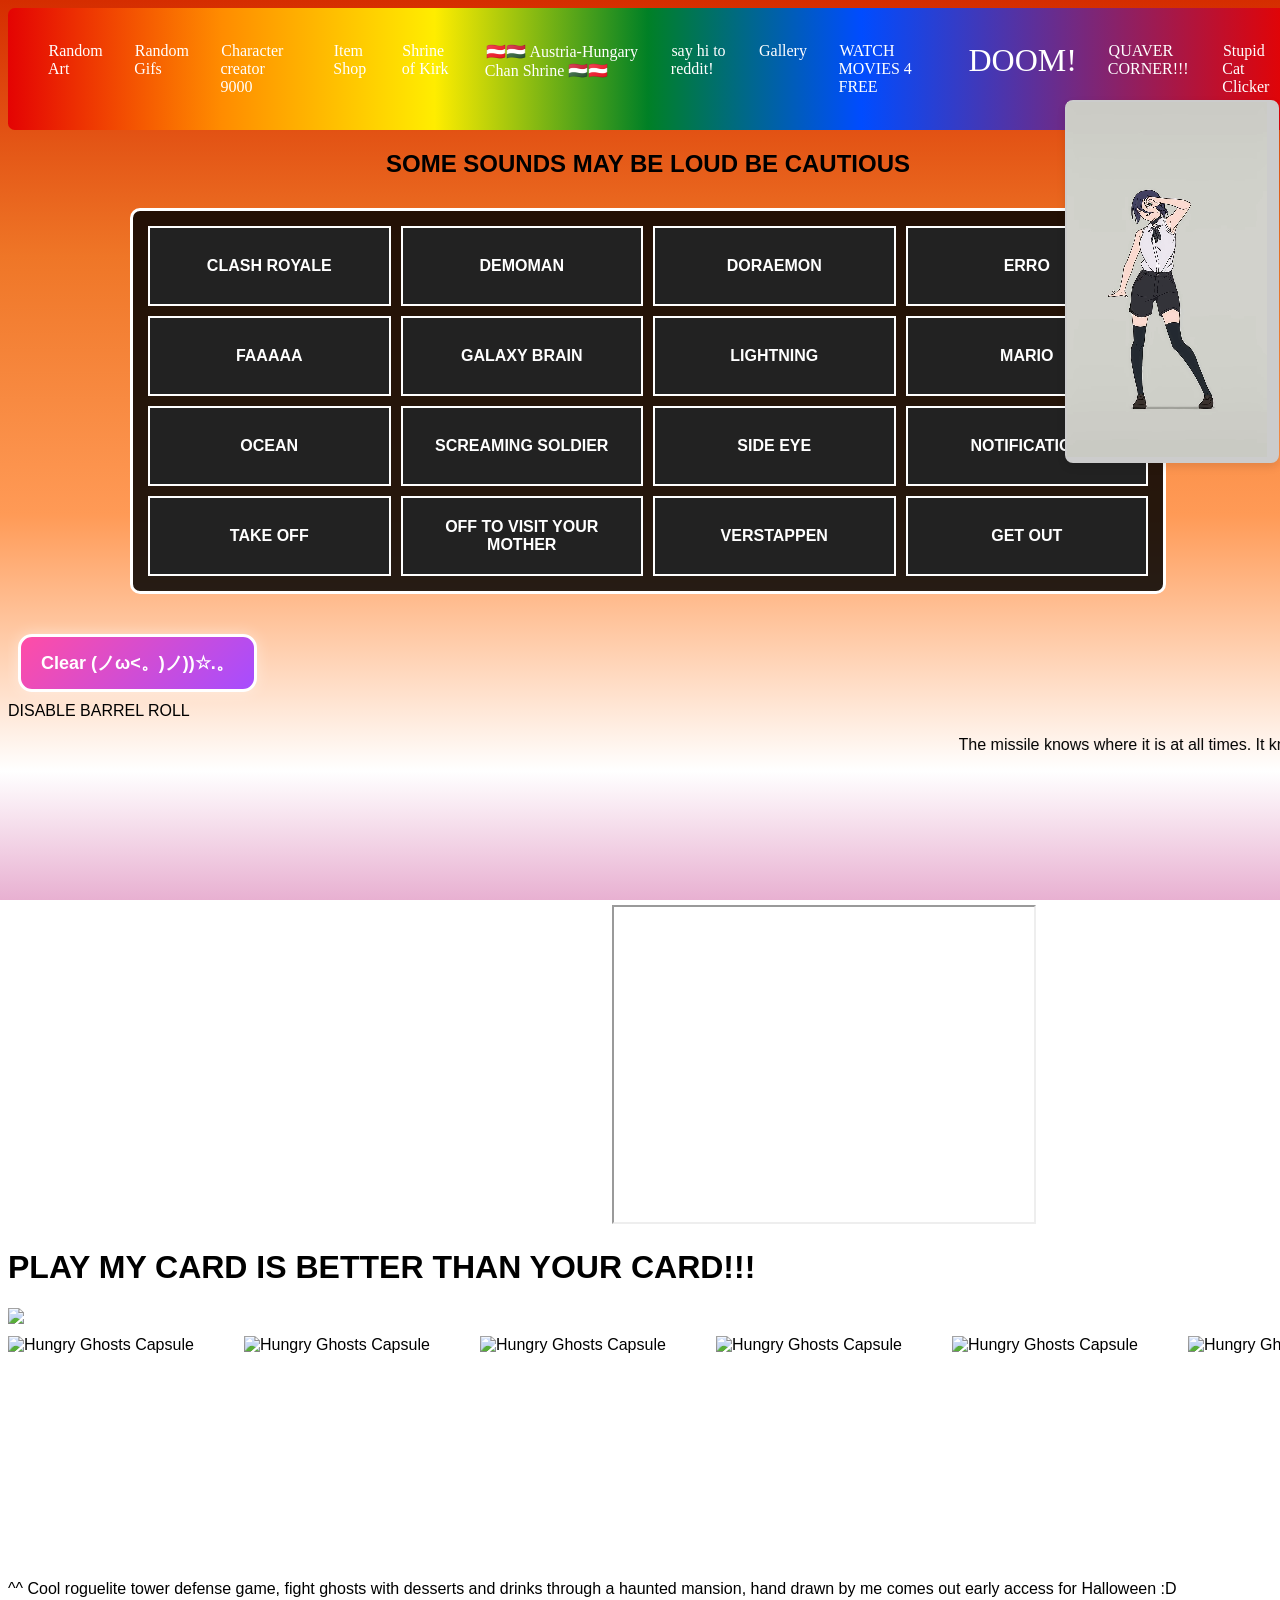
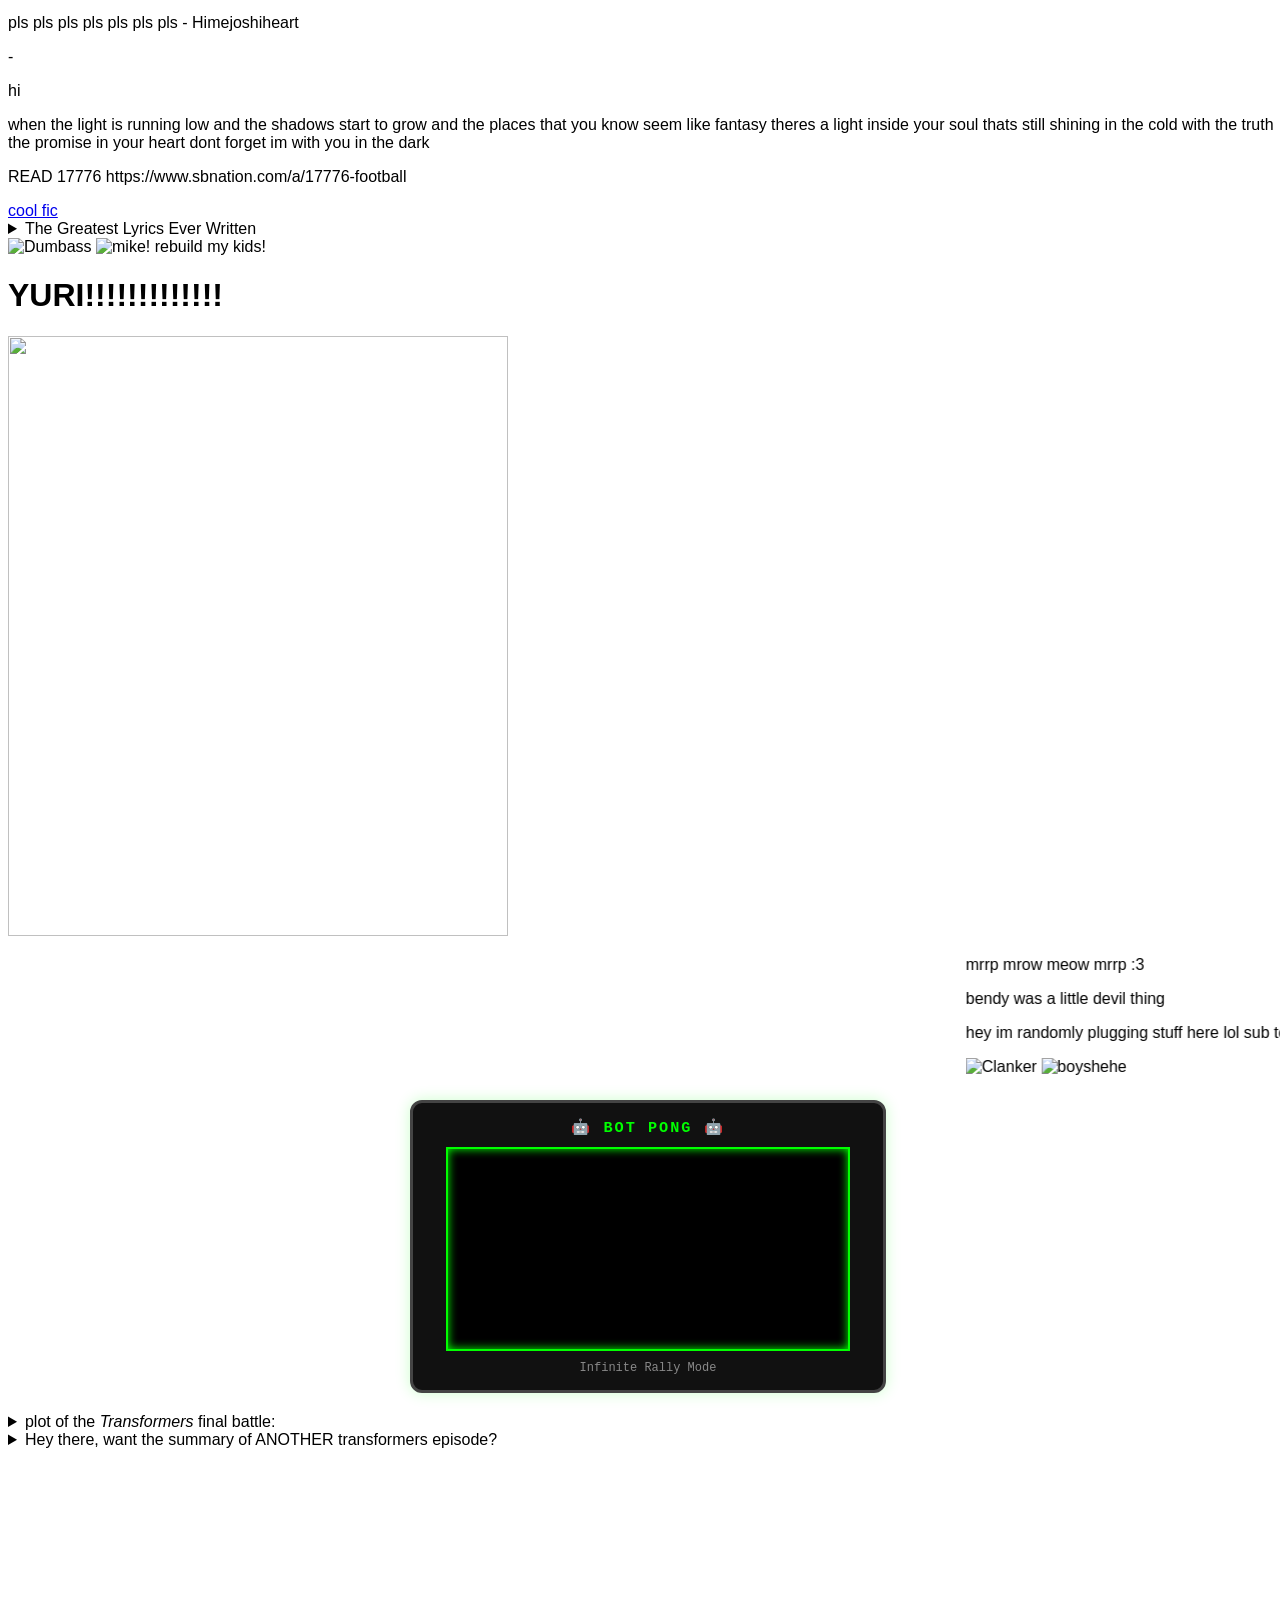
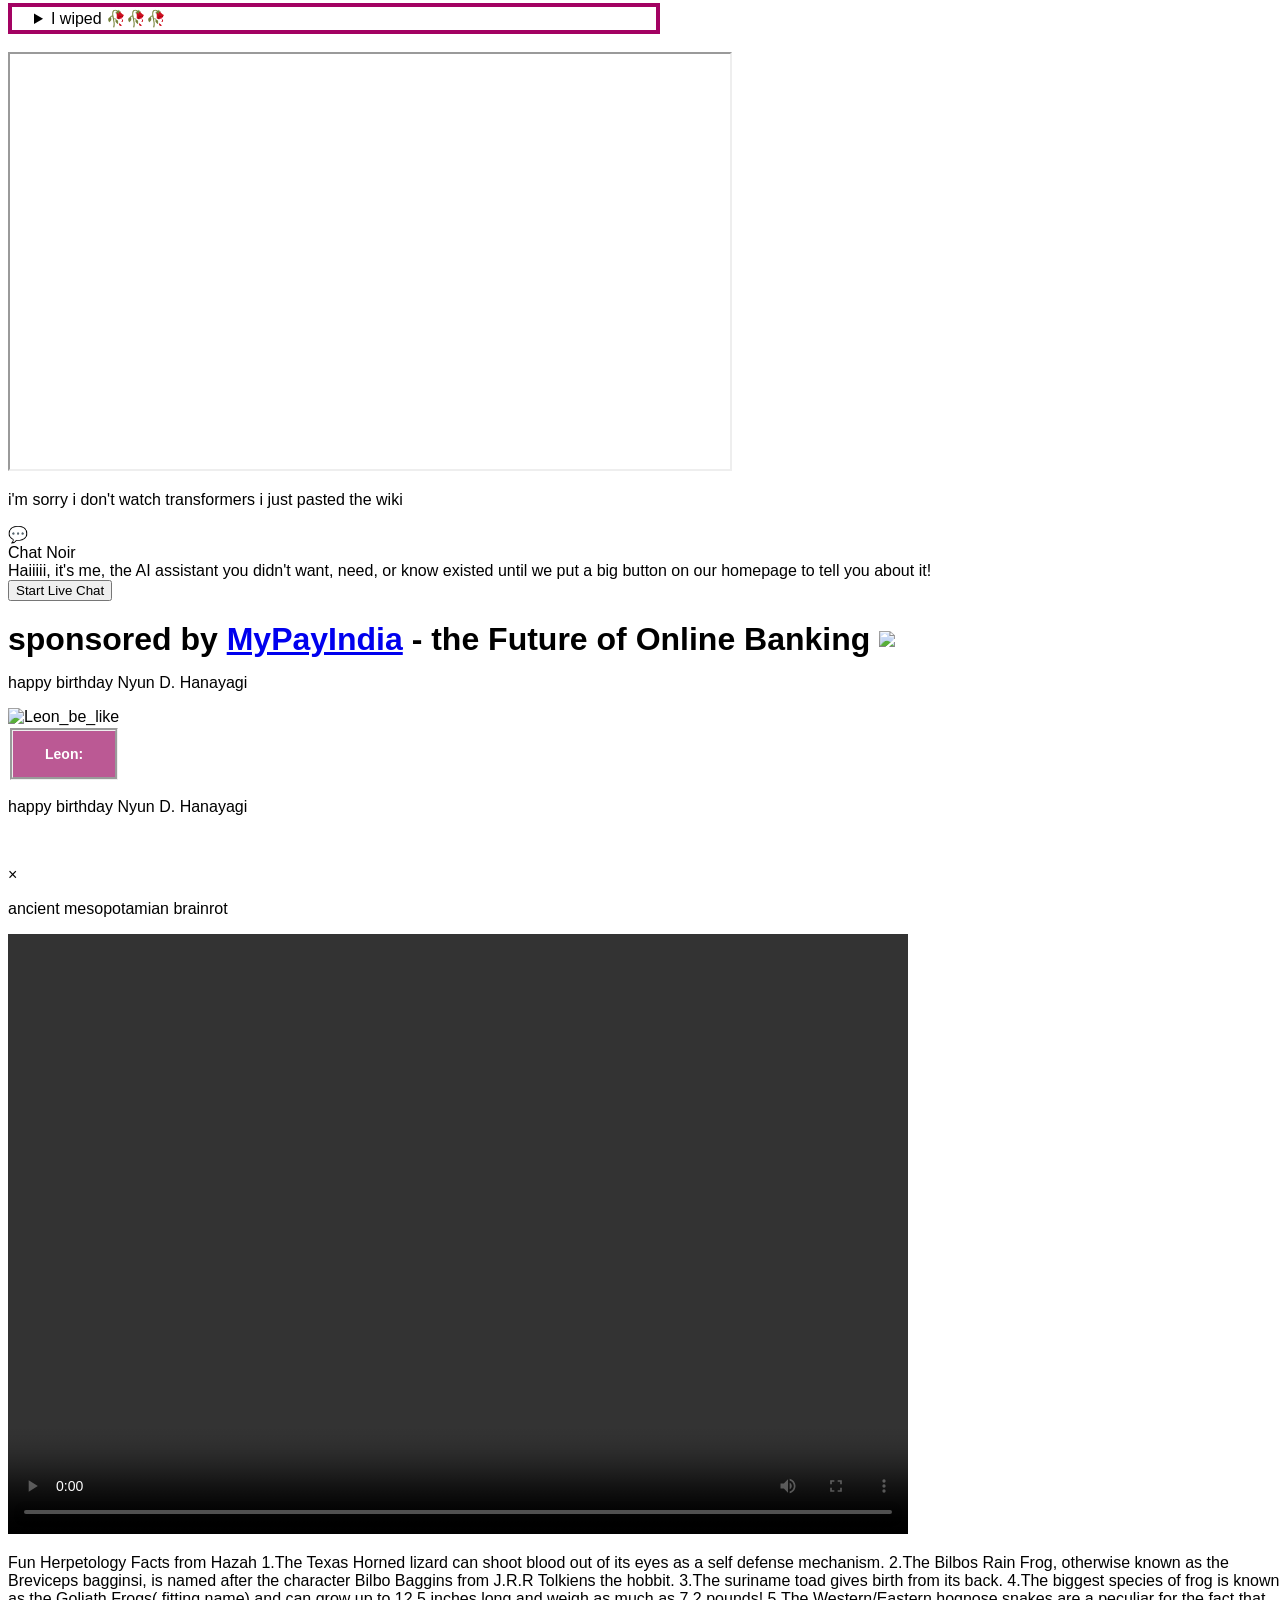
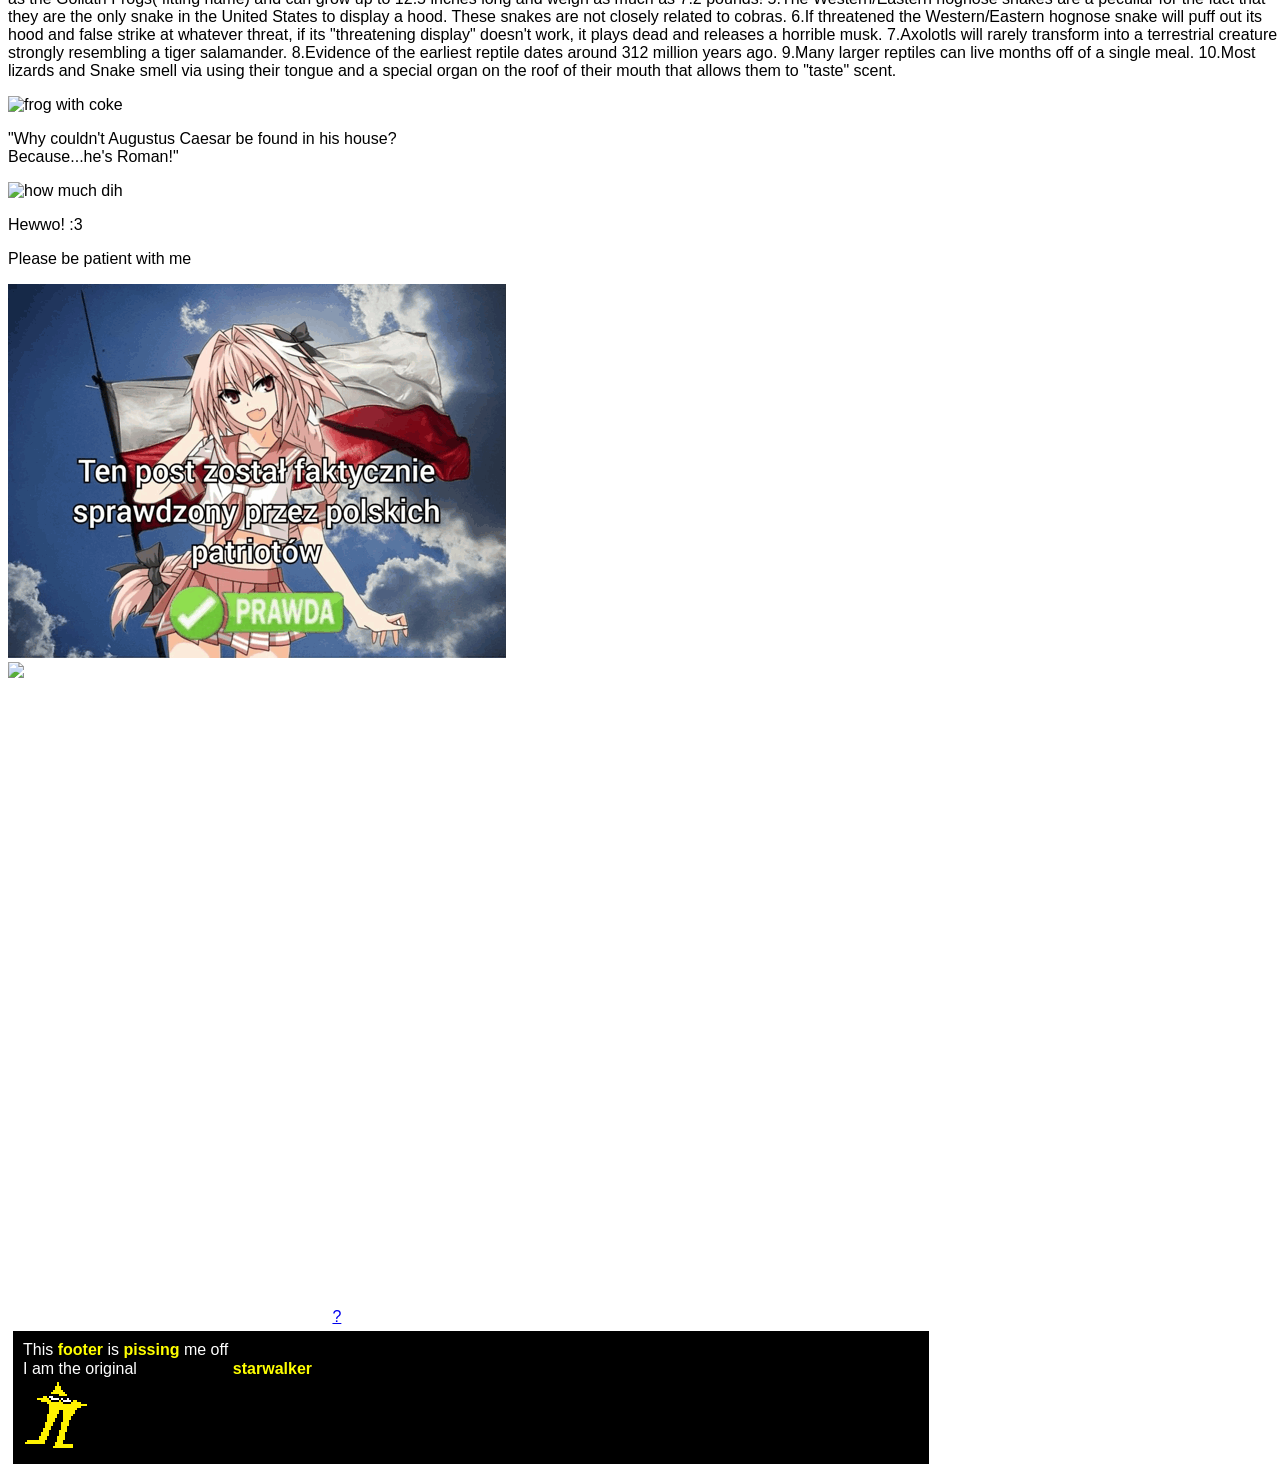
==== commit b832a425: "add video of reze dancing" ====
--- a/index.html
+++ b/index.html
@@ -18,96 +18,6 @@
     <canvas id="niko-canvas"></canvas>
     <link rel="stylesheet" href="styles/niko.css">
     <script src="scripts/niko.js"></script>
-
-     <!-- Look, if you had one shot or one opportunity
-    To seize everything you ever wanted in one moment
-    Would you capture it or just let it slip?
-    Yo
-    His palms are sweaty, knees weak, arms are heavy
-    There's vomit on his sweater already, mom's spaghetti
-    He's nervous, but on the surface, he looks calm and ready
-    To drop bombs, but he keeps on forgetting
-    What he wrote down, the whole crowd goes so loud
-    He opens his mouth, but the words won't come out
-    He's chokin', how? Everybody's jokin' now
-    The clock's run out, time's up, over, blaow
-    Snap back to reality, ope, there goes gravity
-    Ope, there goes Rabbit, he choked, he's so mad
-    But he won't give up that easy, no, he won't have it
-    He knows his whole back's to these ropes, it don't matter
-    He's dope, he knows that, but he's broke, he's so stagnant
-    He knows when he goes back to this mobile home, that's when it's
-    Back to the lab again, yo, this old rhapsody
-    Better go capture this moment and hope it don't pass him
-    You better lose yourself in the music
-    The moment, you own it, you better never let it go (Go)
-    You only get one shot, do not miss your chance to blow
-    This opportunity comes once in a lifetime, yo
-    You better lose yourself in the music
-    The moment, you own it, you better never let it go (Go)
-    You only get one shot, do not miss your chance to blow
-    This opportunity comes once in a lifetime, yo
-    You better
-    His soul's escaping through this hole that is gaping
-    This world is mine for the taking, make me king
-    As we move toward a new world order
-    A normal life is boring, but superstardom's
-    Close to post-mortem, it only grows harder
-    Homie grows hotter, he blows, it's all over
-    These hoes is all on him, coast-to-coast shows
-    He's known as the Globetrotter, lonely roads
-    God only knows he's grown farther from home, he's no father
-    He goes home and barely knows his own daughter
-    But hold your nose 'cause here goes the cold water
-    These hoes don't want him no mo', he's cold product
-    They moved on to the next schmoe who flows
-    He nose-dove and sold nada, and so the soap opera
-    Is told, it unfolds, I suppose it's old, partner
-    But the beat goes on, da-da-dom, da-dom, dah-dah-dah-dah
-    You better lose yourself in the music
-    The moment, you own it, you better never let it go (Go)
-    You only get one shot, do not miss your chance to blow
-    This opportunity comes once in a lifetime, yo
-    You better lose yourself in the music
-    The moment, you own it, you better never let it go (Go)
-    You only get one shot, do not miss your chance to blow
-    This opportunity comes once in a lifetime, yo
-    You better
-    No more games, I'ma change what you call rage
-    Tear this motherfuckin' roof off like two dogs caged
-    I was playin' in the beginning, the mood all changed
-    I've been chewed up and spit out and booed off stage
-    But I kept rhymin' and stepped right in the next cypher
-    Best believe somebody's payin' the Pied Piper
-    All the pain inside amplified by the
-    Fact that I can't get by with my nine-to-
-    Five and I can't provide the right type of life for my family
-    'Cause, man, these goddamn food stamps don't buy diapers
-    And there's no movie, there's no Mekhi Phifer, this is my life
-    And these times are so hard, and it's gettin' even harder
-    Tryna feed and water my seed, plus teeter-totter
-    Caught up between bein' a father and a prima donna
-    Baby-mama drama, screamin' on her, too much for me to wanna
-    Stay in one spot, another day of monotony's gotten me
-    To the point I'm like a snail, I've got
-    To formulate a plot or end up in jail or shot
-    Success is my only motherfuckin' option, failure's not
-    Mom, I love you, but this trailer's got
-    To go, I cannot grow old in Salem's Lot
-    So here I go, it's my shot, feet, fail me not
-    This may be the only opportunity that I got
-    You better lose yourself in the music
-    The moment, you own it, you better never let it go (Go)
-    You only get one shot, do not miss your chance to blow
-    This opportunity comes once in a lifetime, yo
-    You better lose yourself in the music
-    The moment, you own it, you better never let it go (Go)
-    You only get one shot, do not miss your chance to blow
-    This opportunity comes once in a lifetime, yo
-    You better
-    You can do anything you set your mind to, man 
-      ~Niko OneShot
-    -->
 
     <!-- this is where niko code ends, thank you!!!-->
 
@@ -136,6 +46,11 @@
     </nav>
   </header>
     
+  <div class="rk-rpanel">
+    <video width="200" height="355" autoplay loop muted>
+      <source src="resources/reze_iris_out.mp4" type="video/mp4">
+    </video>
+  </div>
 
     <h2 style="text-align: center;">
         SOME SOUNDS MAY BE LOUD BE CAUTIOUS
@@ -429,12 +344,7 @@
         <span>This <strong style="color: yellow;">footer</strong> is <strong style="color: yellow;">pissing</strong> me off<br/>I am the original⠀⠀⠀⠀⠀⠀⠀⠀<strong style="color: yellow;">starwalker</strong></span><br/>
         <img src="resources/Starwalker_overworld.png" alt="starwalker"/>
       </div>
-
-  <p>Hewwo! :3</p>
-  <p>Please be patient with me</p>
-  <img src="resources/polish-patriots-check-post-sprawdzony-przez-polskich-patriotów.png" alt=":3">
-	<div><img width="200px"src="resources/iseeyou.png"></div>
-  <a href="secret.html">?</a>
+			
     <script src="scripts/soundboard.js"></script>
   </body>
 </html>
--- a/styles/style.css
+++ b/styles/style.css
@@ -160,3 +160,16 @@
     font-size: 1rem;
     font-family: 'Playfair Display', Impact;
 }
+
+
+.rk-rpanel {
+    position: fixed;
+    top: 100px;
+    right: 1px;
+    width: 210px;
+    background-color: #cccccc;
+    border-radius: 8px;
+    border: 2px solid #cccccc;
+    box-shadow: 0 4px 8px rgba(0,0,0,0.1);
+    z-index: 232;
+}
--- a/styles/soundboard.css
+++ b/styles/soundboard.css
@@ -0,0 +1,79 @@
+#soundboard {
+  display: grid;
+  grid-template-columns: repeat(4, 1fr);
+
+  gap: 10px;
+
+  width: 90%;
+  max-width: 1000px;
+
+  margin: 30px auto;
+  padding: 15px;
+
+  background: rgba(0, 0, 0, 0.85);
+
+  border: 3px solid white;
+  border-radius: 10px;
+}
+
+#soundboard button {
+  height: 80px;
+
+  background: #222;
+  color: white;
+
+  border: 2px solid white;
+
+  font-size: 16px;
+  font-weight: bold;
+
+  cursor: pointer;
+
+  transition: 0.15s;
+}
+
+#soundboard button:hover {
+  background: #444;
+  transform: scale(1.03);
+}
+
+#soundboard button:active {
+  transform: scale(0.95);
+}
+
+#clear-clicks {
+  /* position: fixed; */
+  /* bottom: 20px; */
+  /* right: 20px; */
+
+  background: linear-gradient(135deg, #ff4da6, #a64dff);
+  color: white;
+
+  margin: 10px;
+
+  border: 3px solid white;
+  border-radius: 14px;
+
+  padding: 14px 20px;
+
+  font-size: 18px;
+  font-weight: bold;
+
+  cursor: pointer;
+
+  box-shadow: 0 0 15px rgba(255, 255, 255, 0.4);
+
+  z-index: 9999;
+
+  transition: all 0.2s ease;
+}
+
+#clear-clicks:hover {
+  transform: scale(1.08) rotate(-2deg);
+
+  box-shadow: 0 0 25px rgba(255, 255, 255, 0.8);
+}
+
+#clear-clicks:active {
+  transform: scale(0.95);
+}
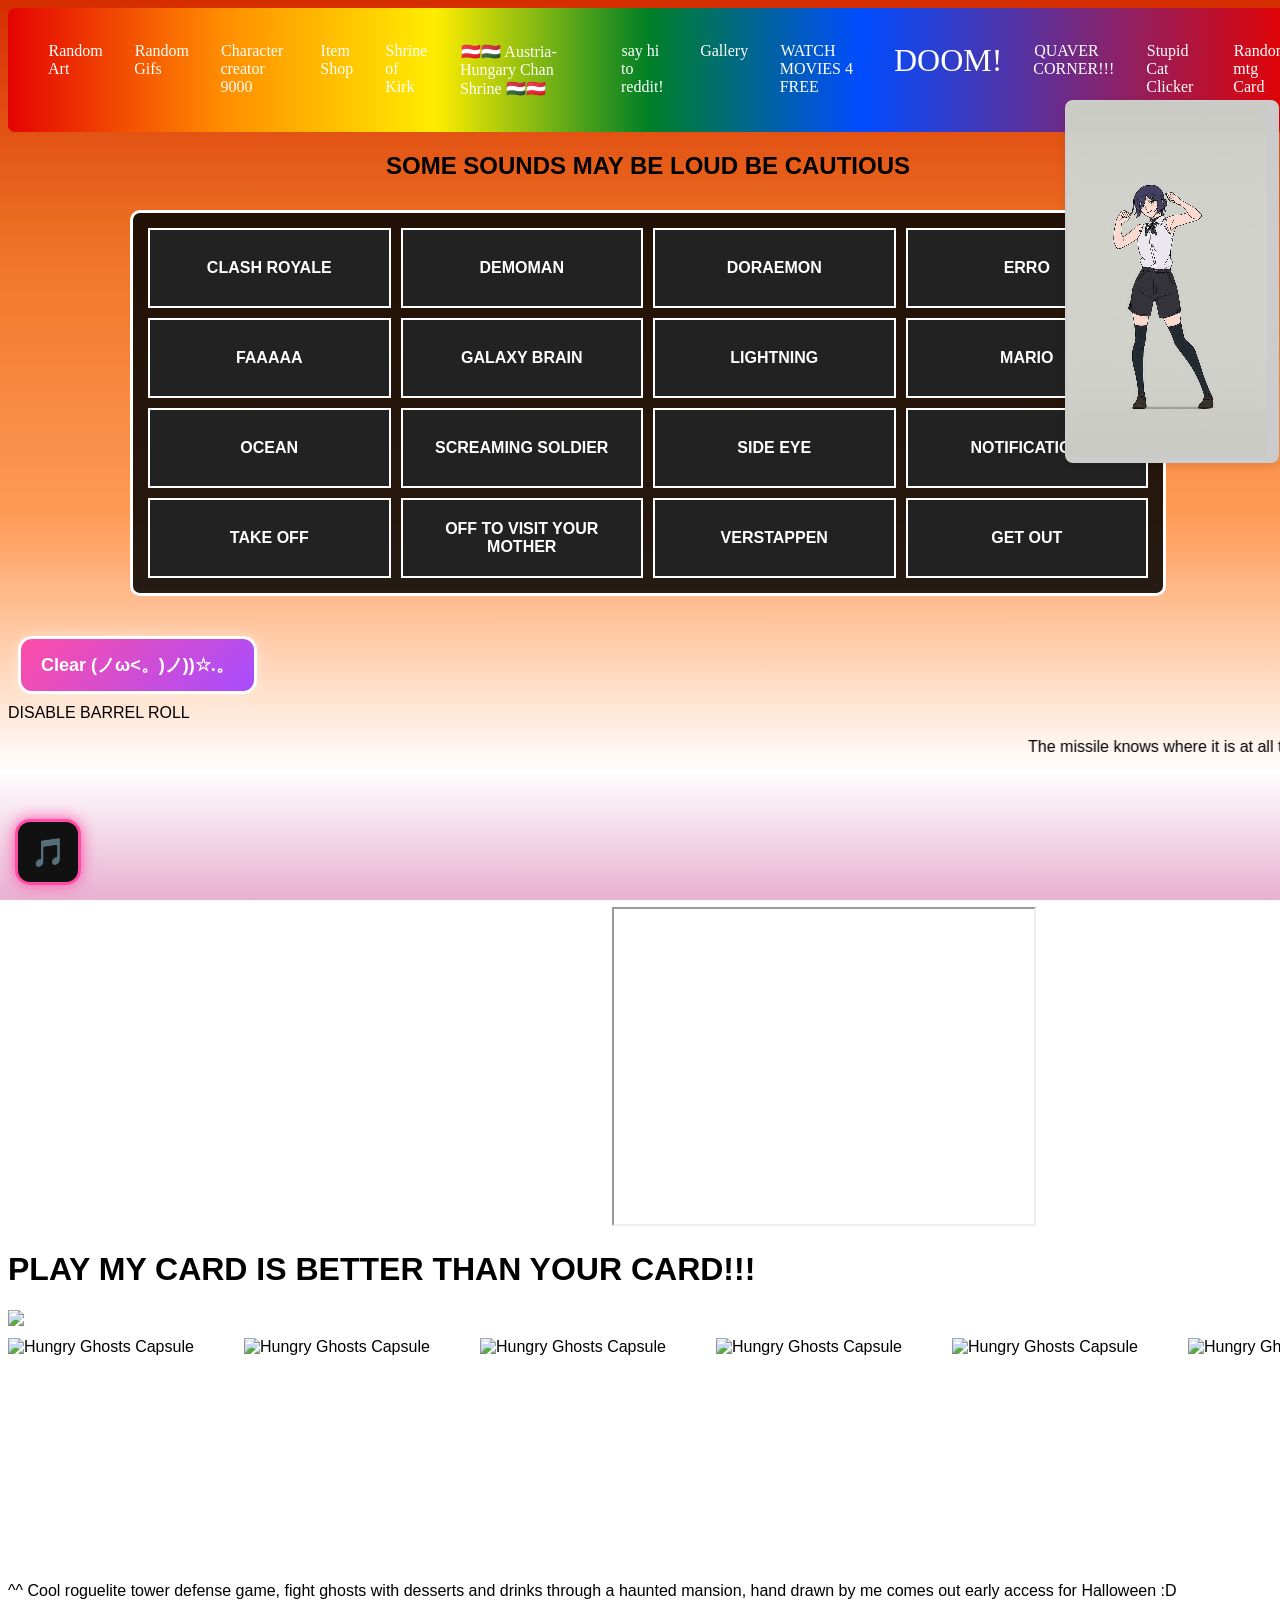
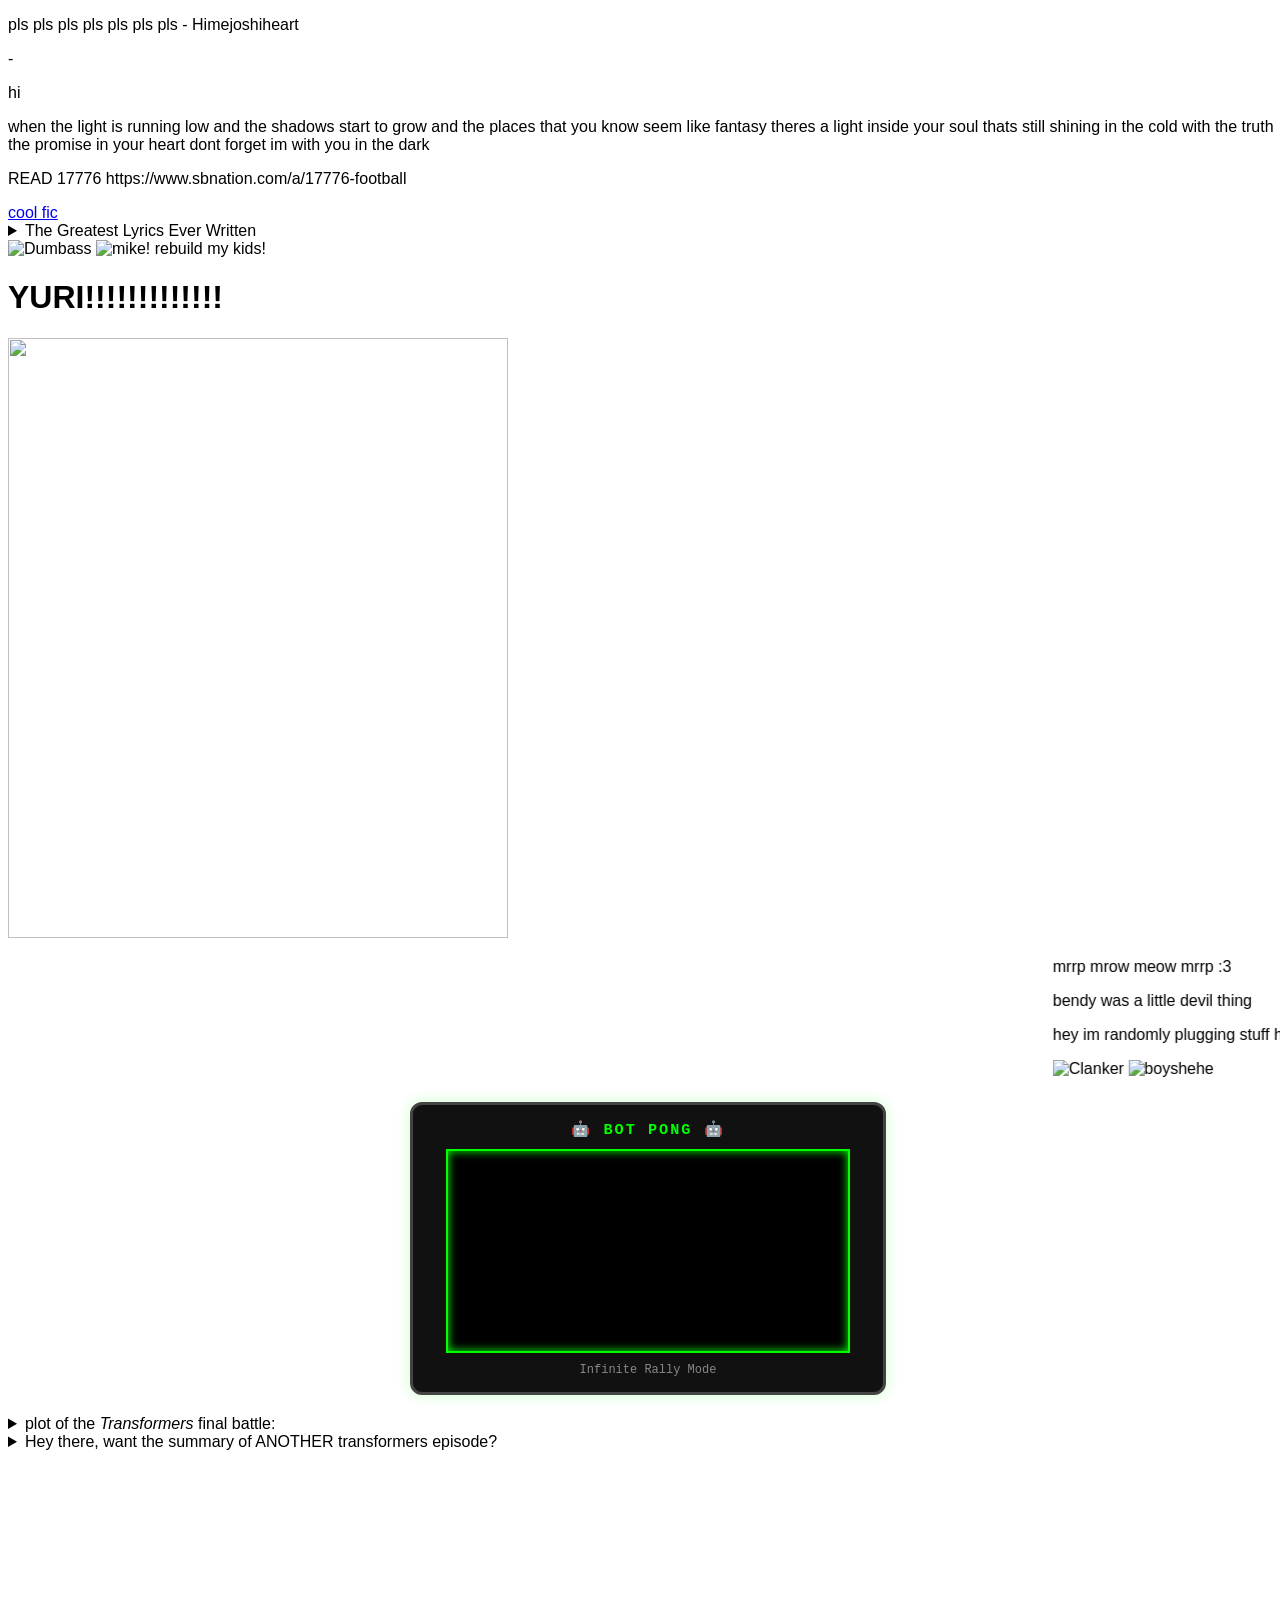
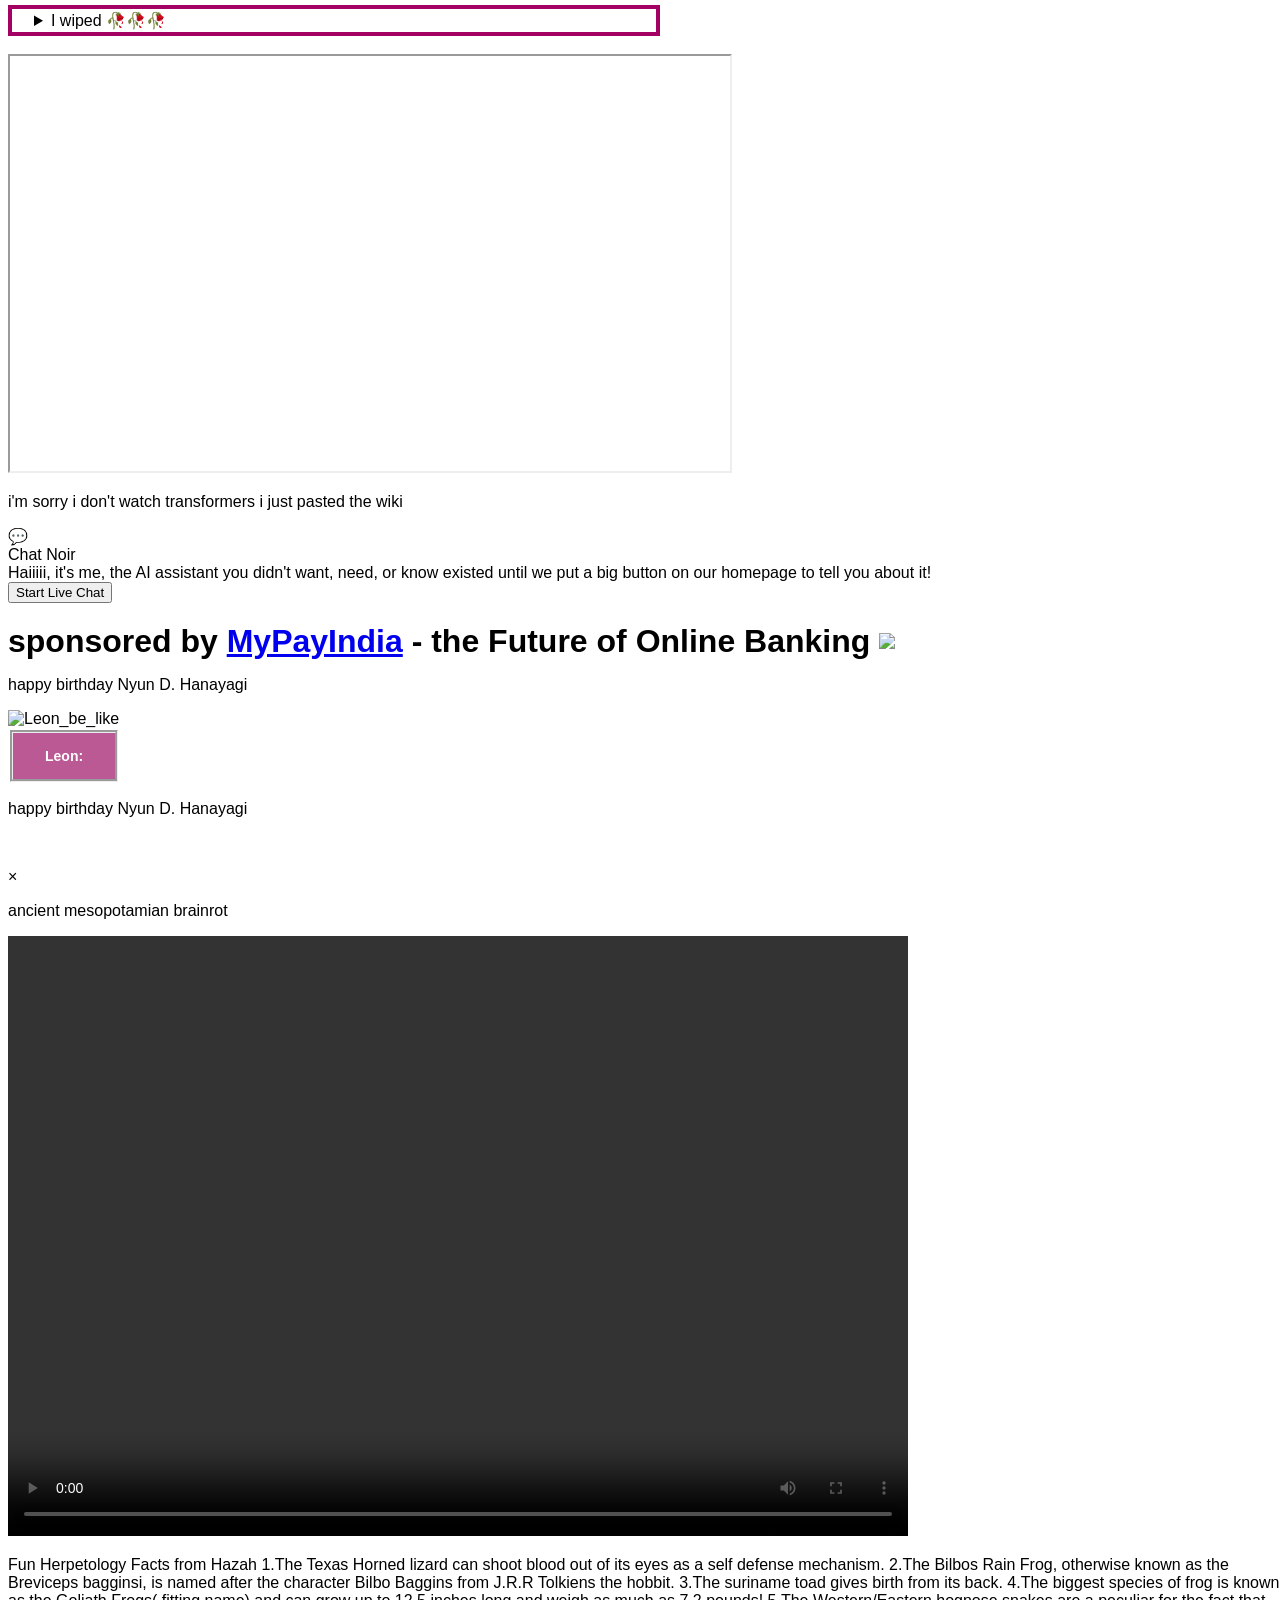
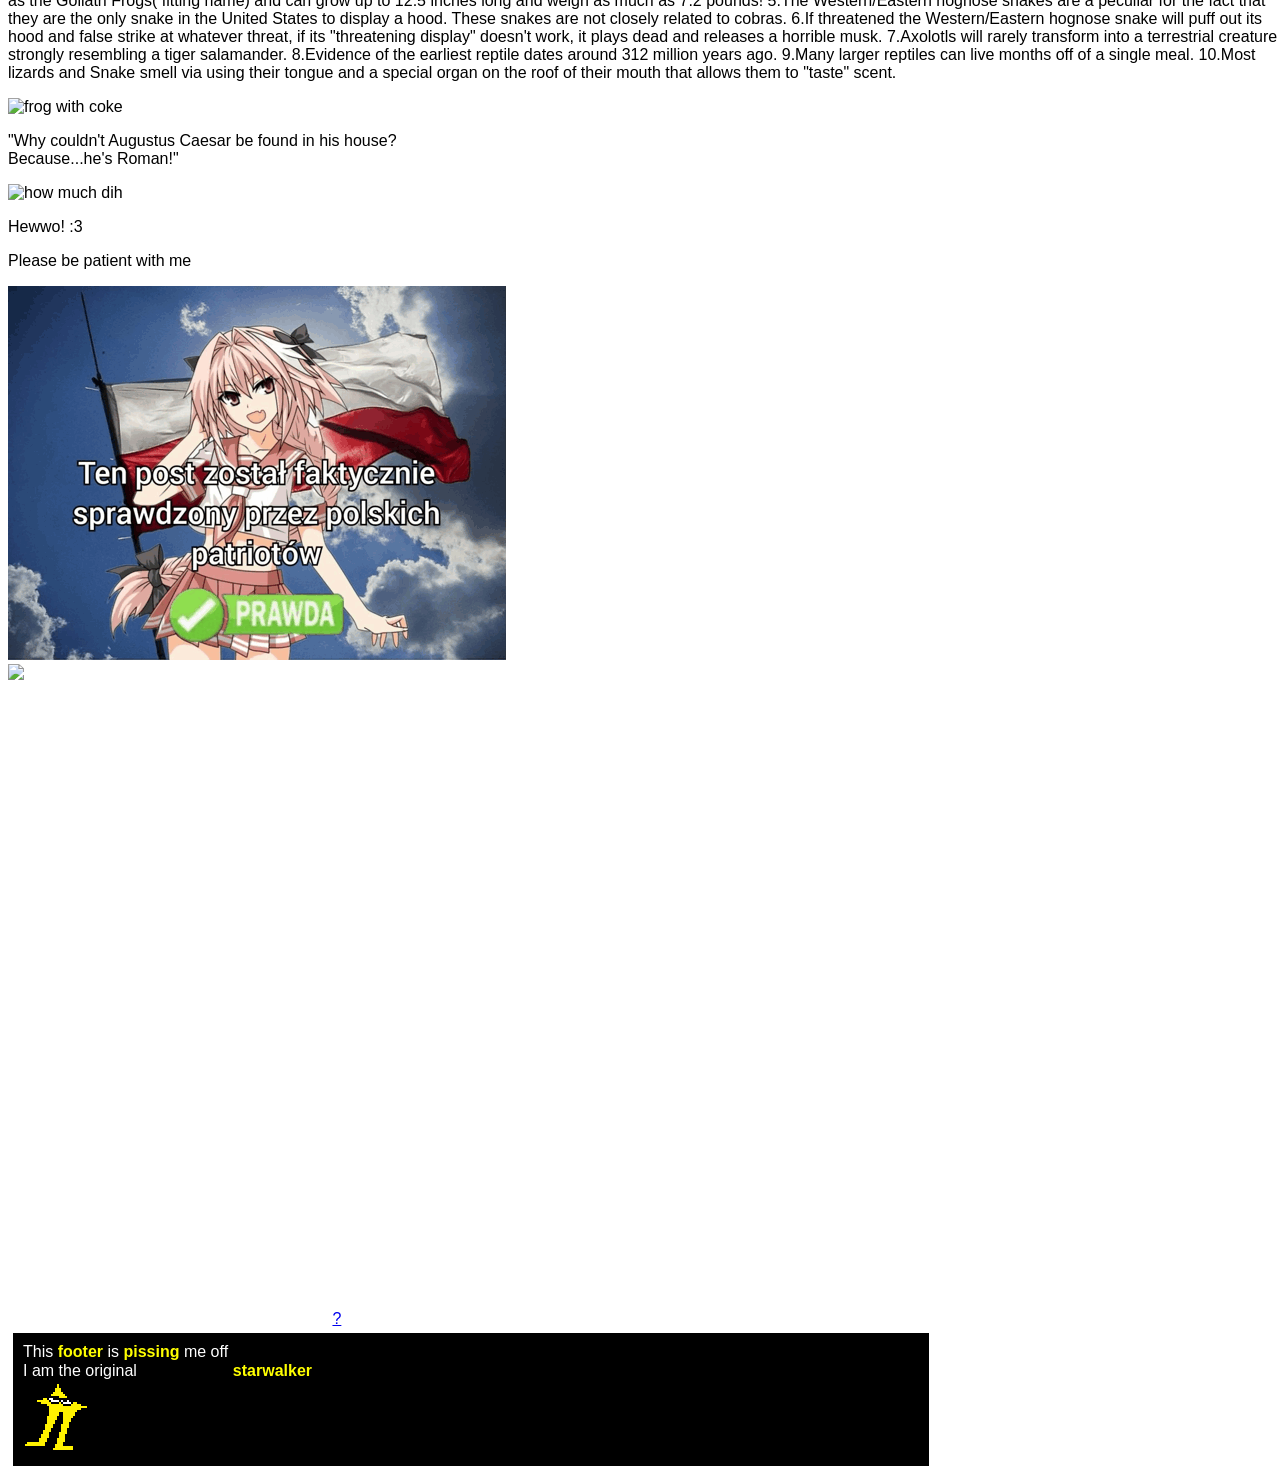
==== commit eea31d42: "Merge pull request #141 from Sebiches1234/BOOMBOX BOOMBOX (YOU CAN ADD SONGS!!!)" ====
--- a/index.html
+++ b/index.html
@@ -3,6 +3,7 @@
   <head>
     <meta charset="utf-8">
     <title>title</title>
+    <link rel="stylesheet" href="styles/music.css">
     <link rel="stylesheet" href="styles/style.css">
     <link rel="stylesheet" href="styles/licensepopup.css">
     <link rel="stylesheet" href="styles/chat.css">
@@ -42,10 +43,48 @@
             <li><a href="doom-wasm/index.html" style="font-size:2rem">DOOM!</a></li>
             <li><a href="quavercorner.html">QUAVER CORNER!!!</a></li>
             <li><a href="stupidcat.html">Stupid Cat Clicker</a></li>
+          <li> <a href="randomMtgCard.html">Random mtg Card</a></li>
         </ul>
     </nav>
   </header>
     
+<!-- BOOMBOX -->
+<!-- go to scripts/music.js to add more music! -->
+	  
+<div id="boombox" class="closed">
+
+    <div id="boom-toggle">🎵</div>
+
+    <div id="boom-content">
+
+        <div id="song-name">
+            loading...
+        </div>
+
+        <input type="range" id="seekbar" value="0">
+
+        <div id="time">
+            <span id="current-time">0:00</span>
+            <span id="duration">0:00</span>
+        </div>
+
+        <div id="controls">
+            <button id="prev">⏮</button>
+            <button id="play">⏯</button>
+            <button id="next">⏭</button>
+            <button id="shuffle">🔀</button>
+        </div>
+
+        <div id="volume-container">
+            🔊
+            <input type="range" id="volume" min="0" max="1" step="0.01">
+        </div>
+
+        <div id="playlist"></div>
+
+    </div>
+
+</div>
   <div class="rk-rpanel">
     <video width="200" height="355" autoplay loop muted>
       <source src="resources/reze_iris_out.mp4" type="video/mp4">
@@ -104,6 +143,8 @@
 
     </div>
 
+	  
+
       <!-- Changing the button position somehow breaks this idk how -->
       <button
         id="clear-clicks"
@@ -119,11 +160,6 @@
     <p>The missile knows where it is at all times. It knows this because it knows where it isn't. By subtracting where it is from where it isn't, or where it isn't from where it is (whichever is greater), it obtains a difference, or deviation. The guidance subsystem uses deviations to generate corrective commands to drive the missile from a position where it is to a position where it isn't, and arriving at a position where it wasn't, it now is. Consequently, the position where it is, is now the position that it wasn't, and it follows that the position that it was, is now the position that it isn't. In the event that the position that it is in is not the position that it wasn't, the system has acquired a variation, the variation being the difference between where the missile is, and where it wasn't. If variation is considered to be a significant factor, it too may be corrected by the GEA. However, the missile must also know where it was. The missile guidance computer scenario works as follows. Because a variation has modified some of the information the missile has obtained, it is not sure just where it is. However, it is sure where it isn't, within reason, and it knows where it was. It now subtracts where it should be from where it wasn't, or vice-versa, and by differentiating this from the algebraic sum of where it shouldn't be, and where it was, it is able to obtain the deviation and its variation, which is called error.</p>
     </marquee>
 
-    <audio src="resources/menuloop.mp3" type="audio/mp3" autoplay loop id="joeaudio1"></audio>
-    <script>
-      var audio = document.getElementById("joeaudio1");
-      audio.volume = 0.8;
-    </script>
 
     <video width="600" height="450" autoplay loop>
       <source src="resources/punchyou.mp4" type="video/mp4">
@@ -344,7 +380,9 @@
         <span>This <strong style="color: yellow;">footer</strong> is <strong style="color: yellow;">pissing</strong> me off<br/>I am the original⠀⠀⠀⠀⠀⠀⠀⠀<strong style="color: yellow;">starwalker</strong></span><br/>
         <img src="resources/Starwalker_overworld.png" alt="starwalker"/>
       </div>
-			
+
+
+    <script src="scripts/music.js"></script>
     <script src="scripts/soundboard.js"></script>
   </body>
 </html>
--- a/styles/music.css
+++ b/styles/music.css
@@ -0,0 +1,123 @@
+#boombox {
+    position: fixed;
+    bottom: 15px;
+    left: 15px;
+    z-index: 99999;
+
+    font-family: Arial;
+    color: white;
+}
+
+#boom-toggle {
+    width: 60px;
+    height: 60px;
+
+    background: #111;
+    border: 3px solid #ff4da6;
+    border-radius: 15px;
+
+    display: flex;
+    align-items: center;
+    justify-content: center;
+
+    cursor: pointer;
+
+    font-size: 28px;
+
+    box-shadow: 0 0 15px #ff4da6;
+}
+
+#boom-content {
+    width: 300px;
+
+    margin-top: 10px;
+    padding: 15px;
+
+    background: rgba(0,0,0,0.9);
+
+    border: 3px solid #ff4da6;
+    border-radius: 15px;
+
+    backdrop-filter: blur(8px);
+}
+
+#boombox.closed #boom-content {
+    display: none;
+}
+
+#song-name {
+    font-weight: bold;
+    margin-bottom: 10px;
+
+    overflow: hidden;
+    text-overflow: ellipsis;
+    white-space: nowrap;
+}
+
+#seekbar {
+    width: 100%;
+}
+
+#time {
+    display: flex;
+    justify-content: space-between;
+
+    font-size: 12px;
+
+    margin-top: 5px;
+}
+
+#controls {
+    display: flex;
+    justify-content: center;
+    gap: 10px;
+
+    margin-top: 15px;
+}
+
+#controls button {
+    background: #222;
+    color: white;
+
+    border: 2px solid #ff4da6;
+    border-radius: 10px;
+
+    padding: 8px;
+
+    cursor: pointer;
+}
+
+#controls button:hover {
+    background: #ff4da6;
+}
+
+#volume-container {
+    margin-top: 15px;
+}
+
+#volume {
+    width: 100%;
+}
+
+#playlist {
+    margin-top: 15px;
+
+    max-height: 200px;
+    overflow-y: auto;
+}
+
+.song {
+    padding: 5px;
+
+    border-bottom: 1px solid #444;
+
+    cursor: pointer;
+}
+
+.song:hover {
+    background: #333;
+}
+
+.song.active {
+    color: #ff4da6;
+}
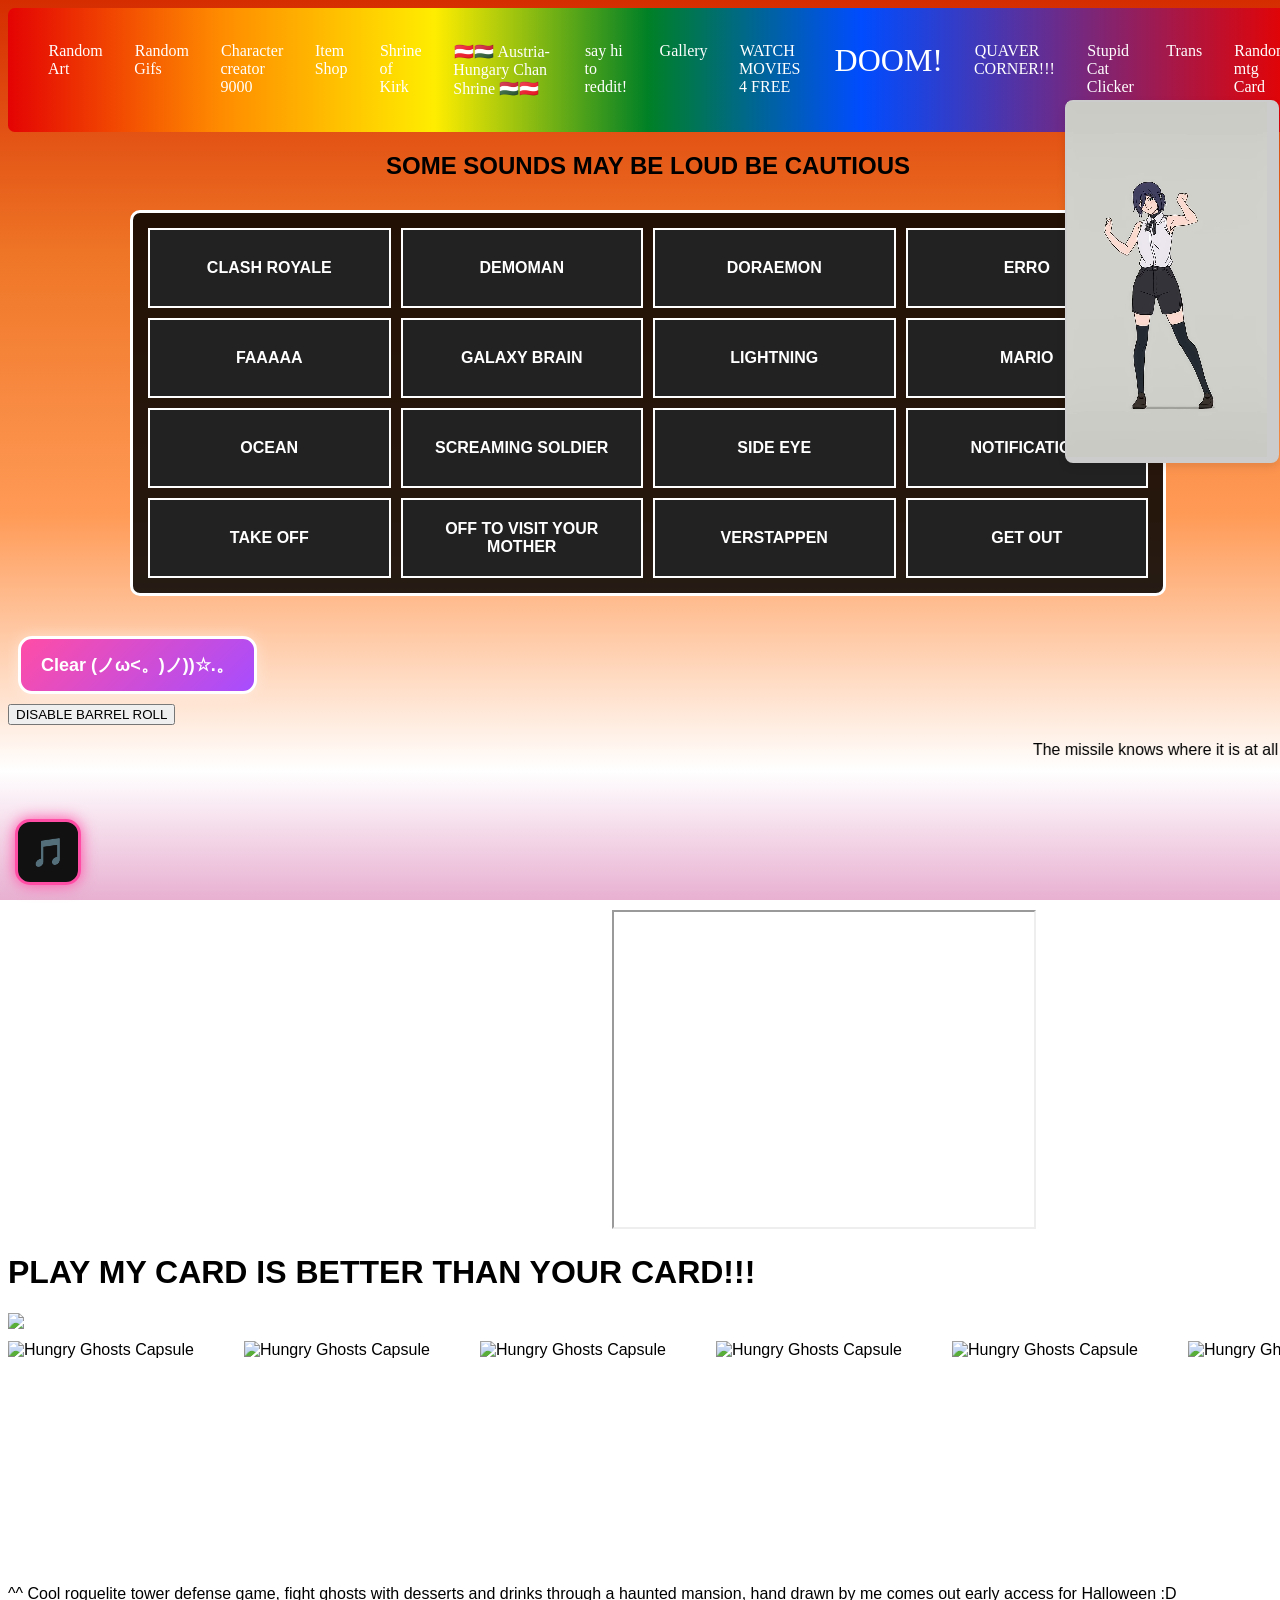
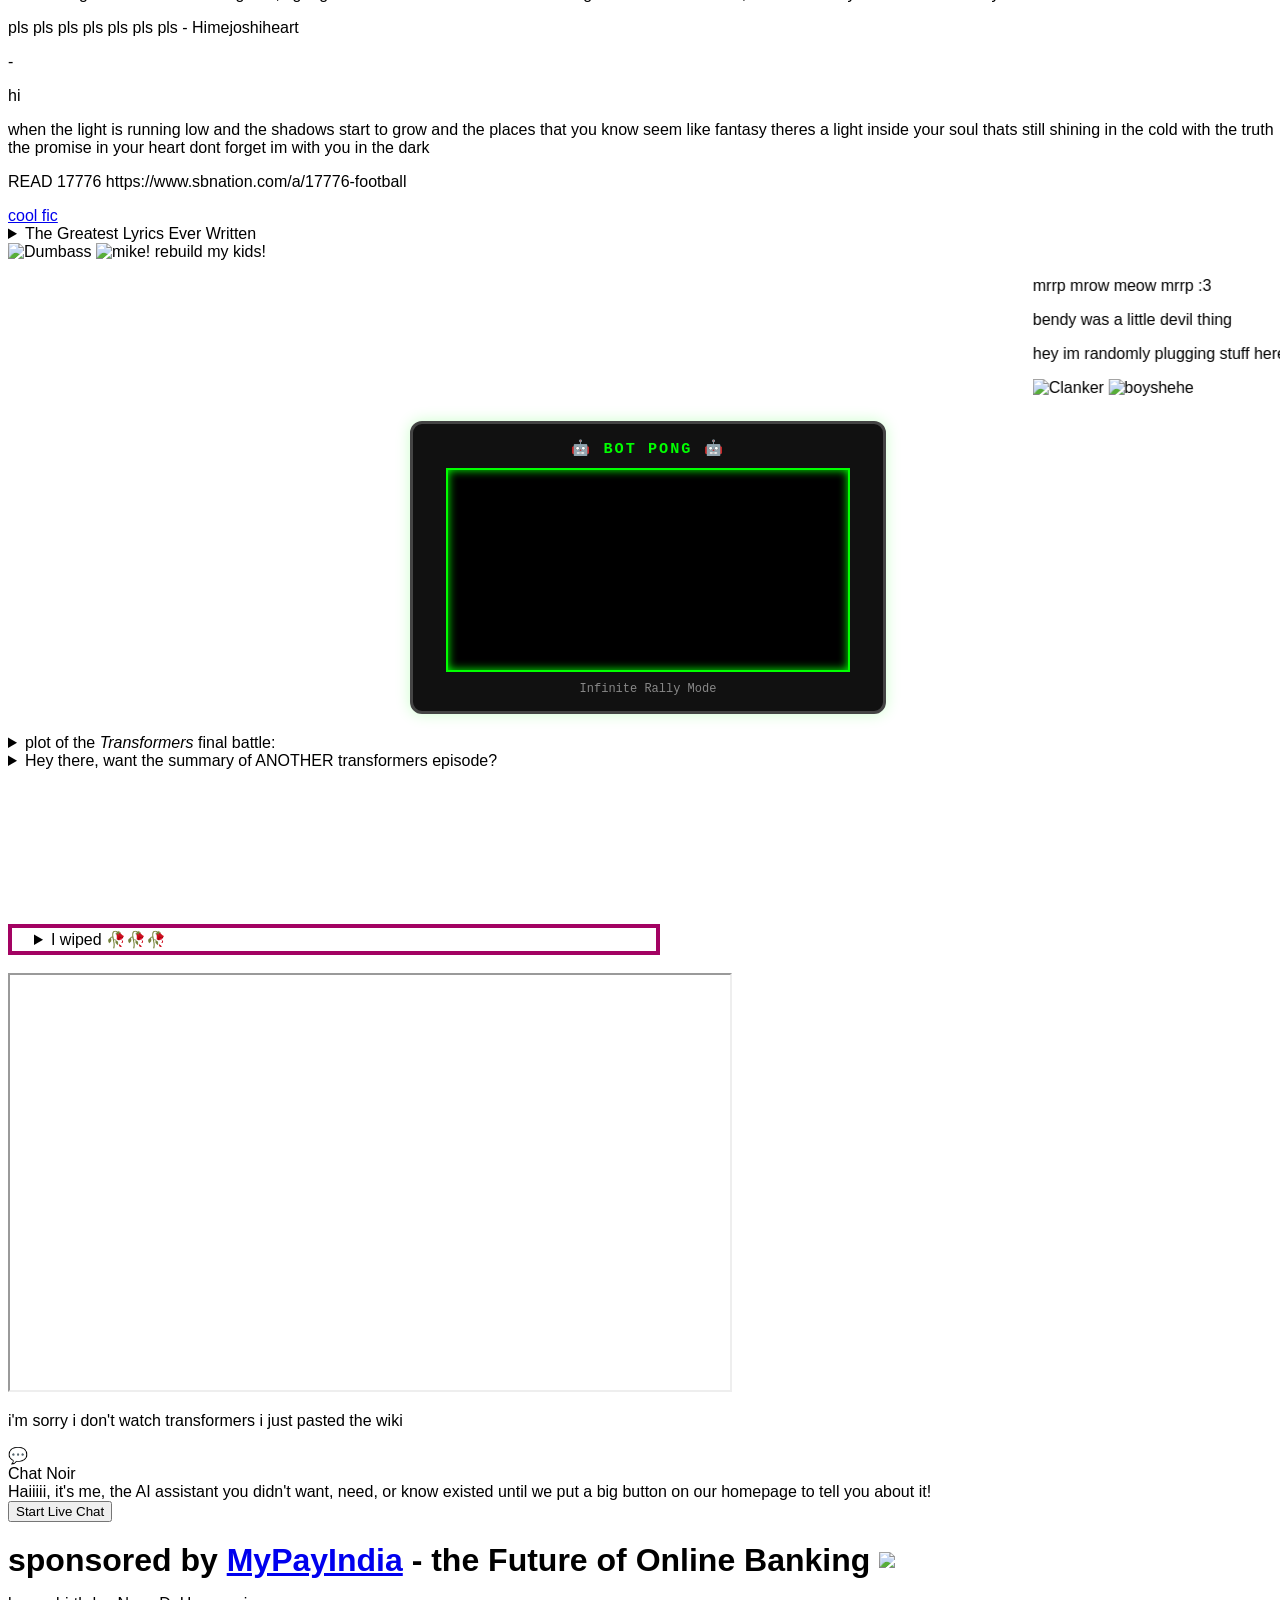
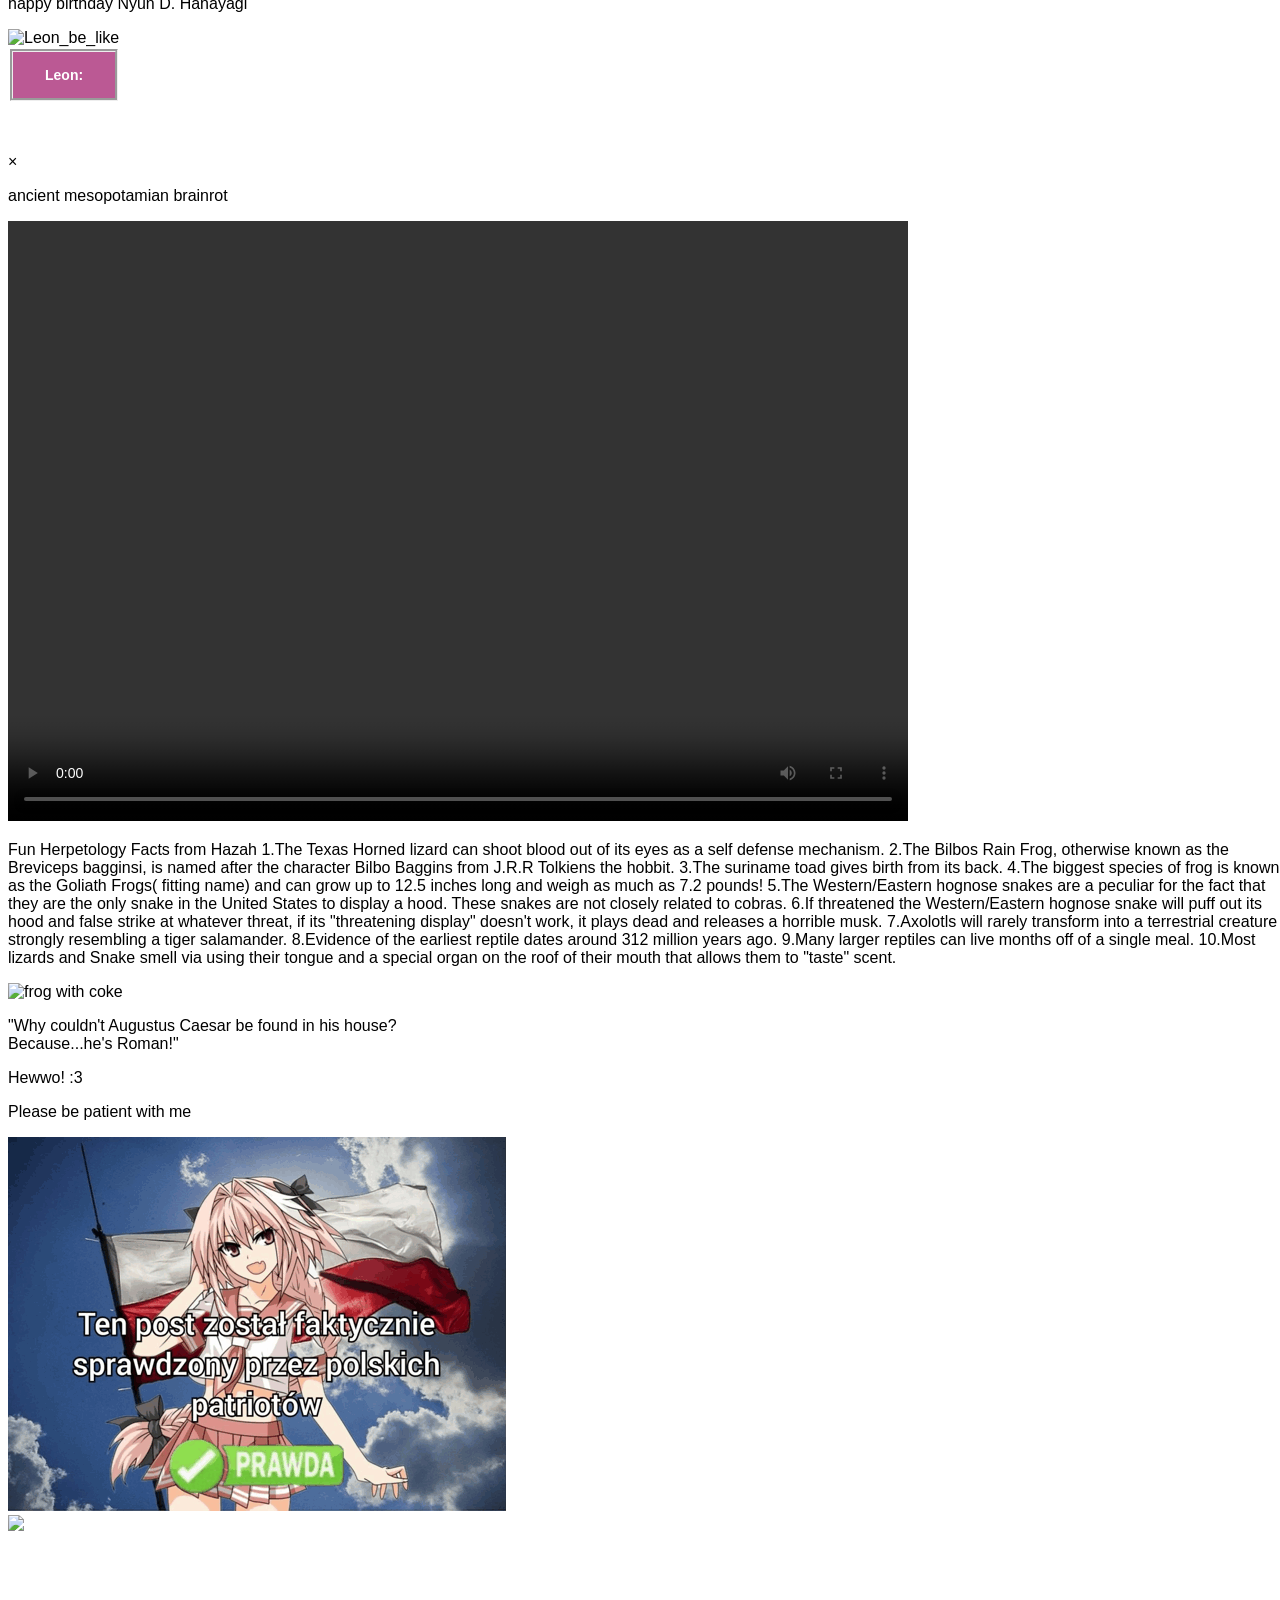
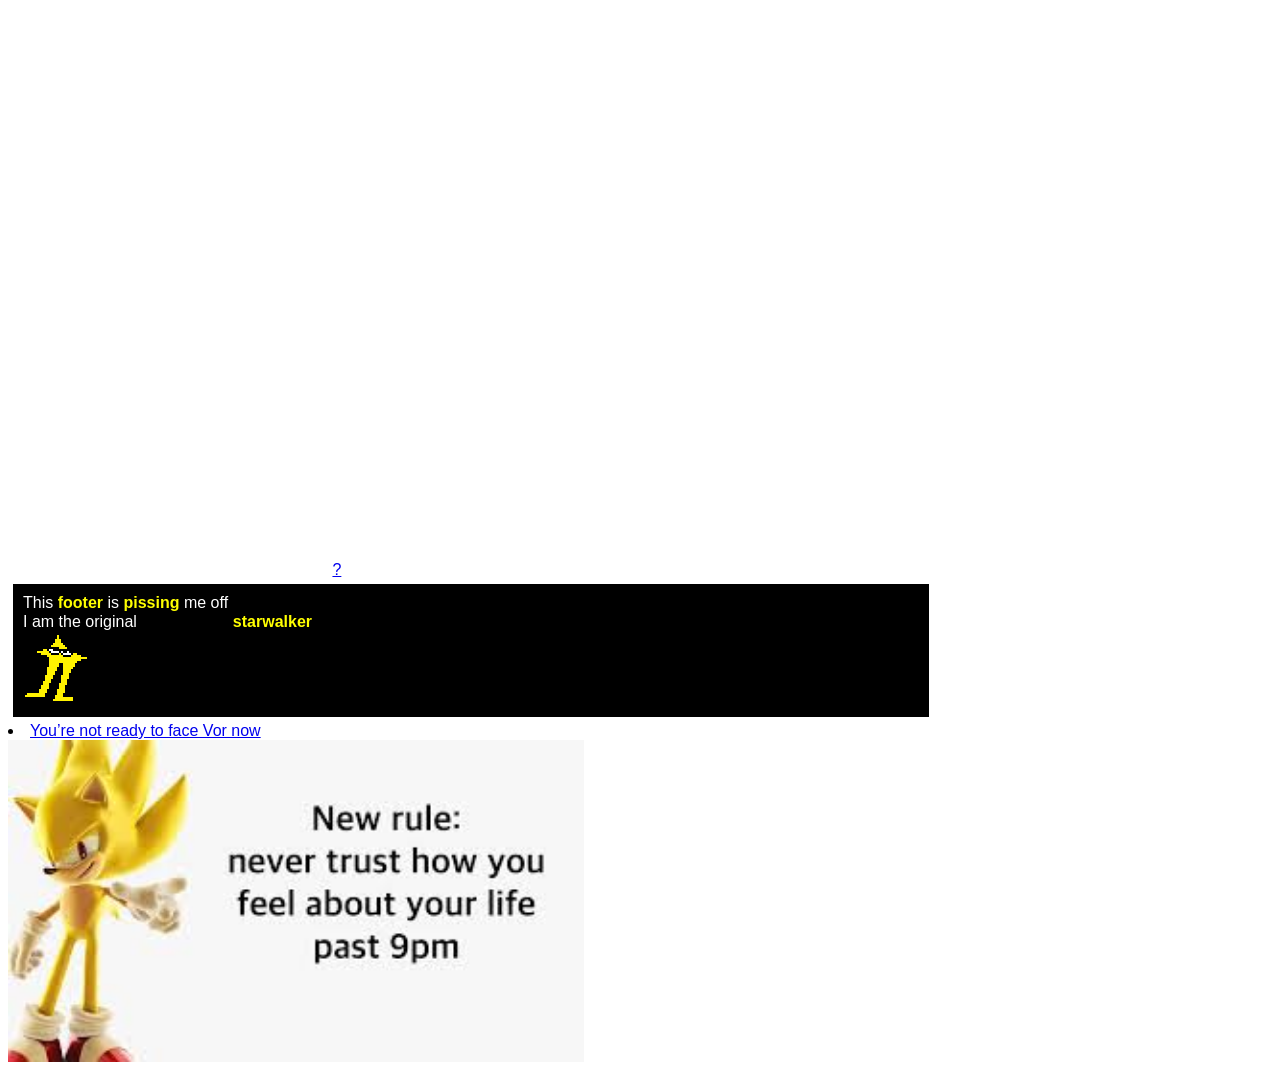
==== commit c36d0bfc: "added sonic (and im finnaly using image containers like a sane person)" ====
--- a/index.html
+++ b/index.html
@@ -43,6 +43,7 @@
             <li><a href="doom-wasm/index.html" style="font-size:2rem">DOOM!</a></li>
             <li><a href="quavercorner.html">QUAVER CORNER!!!</a></li>
             <li><a href="stupidcat.html">Stupid Cat Clicker</a></li>
+            <li><a href="trans.html">Trans</a></li>
           <li> <a href="randomMtgCard.html">Random mtg Card</a></li>
         </ul>
     </nav>
@@ -154,7 +155,7 @@
       </button>
 
     <br>
-    <a id="barrelroll" onclick="barrelrolltoggel()">DISABLE BARREL ROLL</a>
+    <button id="barrelroll" onclick="barrelrolltoggel()">DISABLE BARREL ROLL</button>    
     
     <marquee>
     <p>The missile knows where it is at all times. It knows this because it knows where it isn't. By subtracting where it is from where it isn't, or where it isn't from where it is (whichever is greater), it obtains a difference, or deviation. The guidance subsystem uses deviations to generate corrective commands to drive the missile from a position where it is to a position where it isn't, and arriving at a position where it wasn't, it now is. Consequently, the position where it is, is now the position that it wasn't, and it follows that the position that it was, is now the position that it isn't. In the event that the position that it is in is not the position that it wasn't, the system has acquired a variation, the variation being the difference between where the missile is, and where it wasn't. If variation is considered to be a significant factor, it too may be corrected by the GEA. However, the missile must also know where it was. The missile guidance computer scenario works as follows. Because a variation has modified some of the information the missile has obtained, it is not sure just where it is. However, it is sure where it isn't, within reason, and it knows where it was. It now subtracts where it should be from where it wasn't, or vice-versa, and by differentiating this from the algebraic sum of where it shouldn't be, and where it was, it is able to obtain the deviation and its variation, which is called error.</p>
@@ -229,10 +230,7 @@
       <img src="resources/susie_dumbass.png" alt="Dumbass"> <!-- no fucking clue if ts is gonna work -->
       <img src="resources/tennadance.gif" alt="mike! rebuild my kids!">
     </div>
-
-	<h1>YURI!!!!!!!!!!!!!</h1>
-	<img src="https://i.redd.it/susie-and-noelle-during-chp-4-fanart-original-art-by-me-v0-71k4bylp6eaf1.jpg?width=1173&format=pjpg&auto=webp&s=21862cd5062539c827b9f85bf7c0fd57fe8b9c3e" style="width:500px;height:600px;">
-
+			
     <marquee>
     <p> mrrp mrow meow mrrp :3</p>
     <p>bendy was a little devil thing</p>
@@ -326,10 +324,6 @@
     <button id="leon_be_like" onclick="leon()">Leon:</button>
     <br>
 
-      <p>
-        happy birthday Nyun D. Hanayagi
-      </p>
-
       <p id="myImg" src="resources/bottomlicense.png" style="color:white;">get a bottom license!!</p>
 
       <div id="myModal" class="modal">
@@ -363,8 +357,6 @@
     <p>"Why couldn't Augustus Caesar be found in his house? <br> Because...he's Roman!"</p> <!-- added for my friend :D-->
   </div>
 
-	  <img src="resources/groundhog.gif" alt="how much dih">
-
   <p>Hewwo! :3</p>
   <p>Please be patient with me</p>
   <img src="resources/polish-patriots-check-post-sprawdzony-przez-polskich-patriotów.png" alt=":3">
@@ -380,7 +372,11 @@
         <span>This <strong style="color: yellow;">footer</strong> is <strong style="color: yellow;">pissing</strong> me off<br/>I am the original⠀⠀⠀⠀⠀⠀⠀⠀<strong style="color: yellow;">starwalker</strong></span><br/>
         <img src="resources/Starwalker_overworld.png" alt="starwalker"/>
       </div>
-
+    
+    <li><a href="vor.html">You’re not ready to face Vor now</a></li>
+    <div class="image-container">
+     <img src="resources/sonic.jpg">
+    </div>
 
     <script src="scripts/music.js"></script>
     <script src="scripts/soundboard.js"></script>
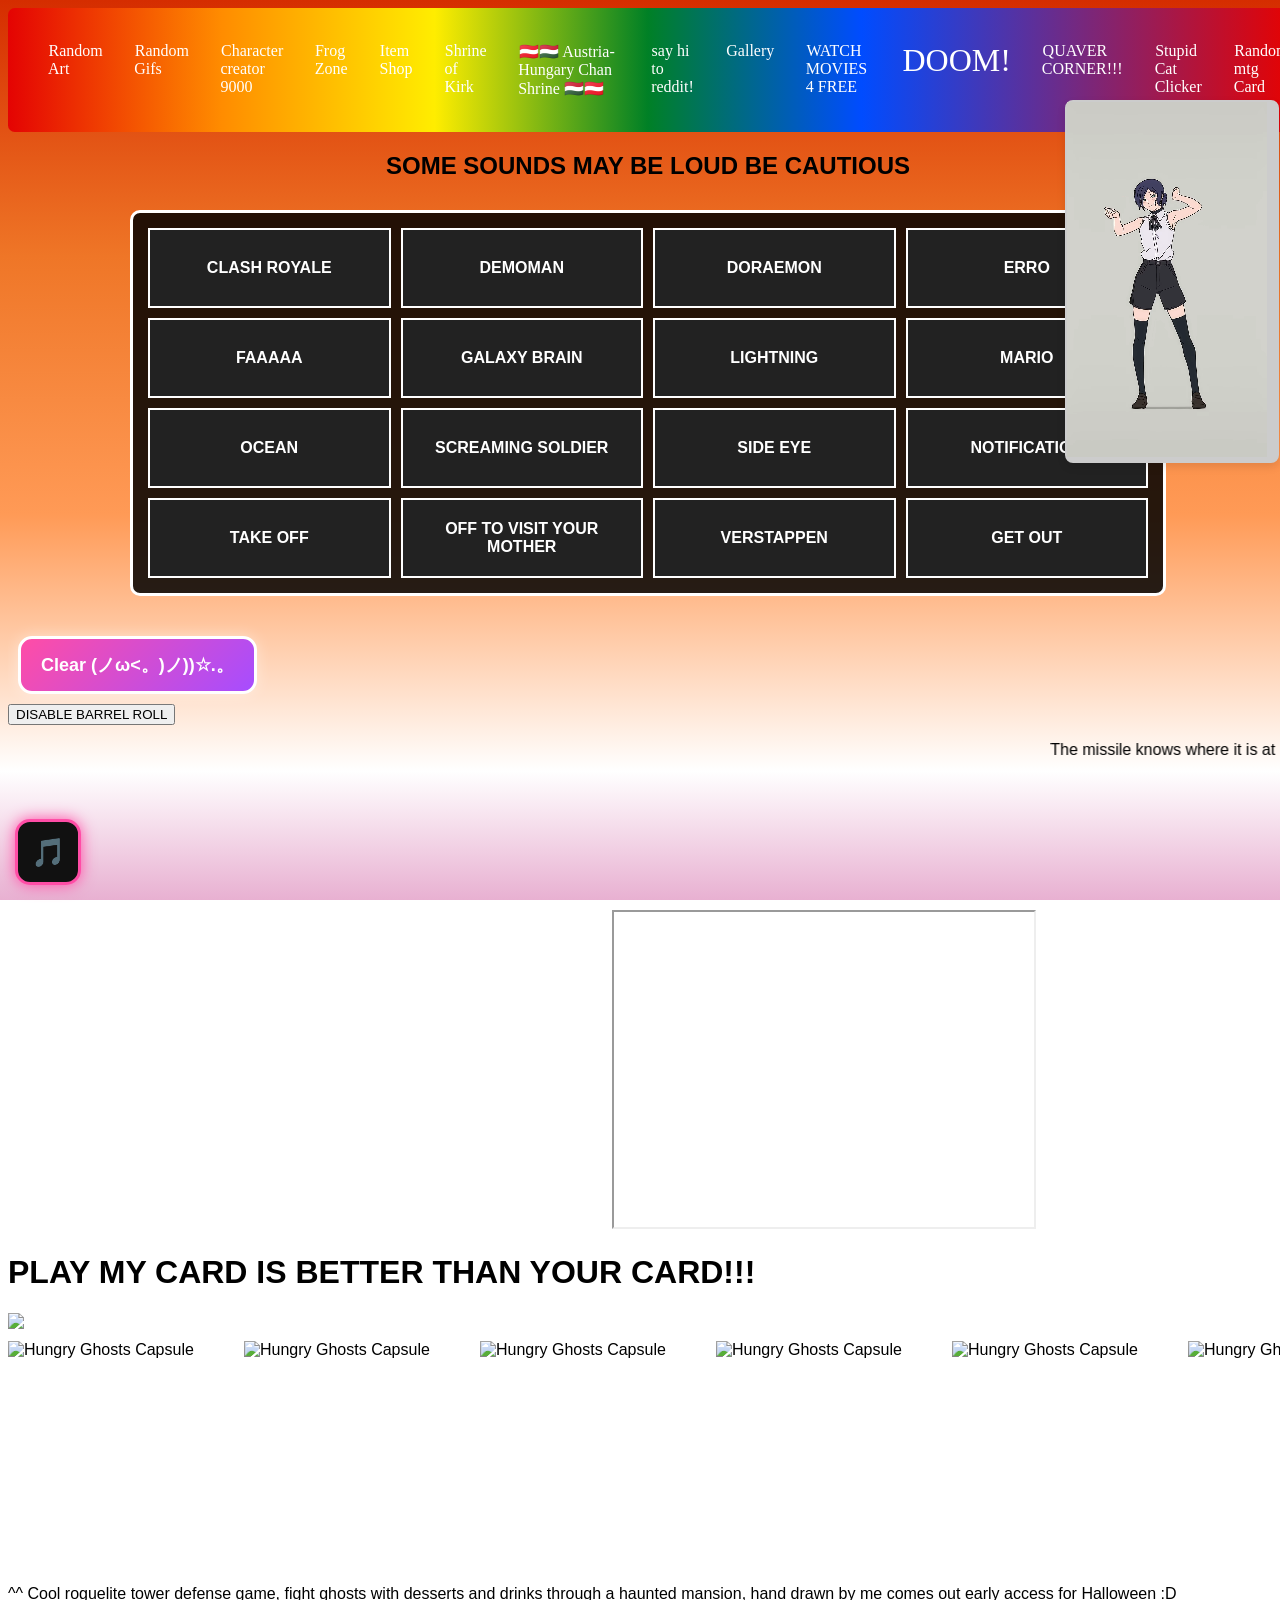
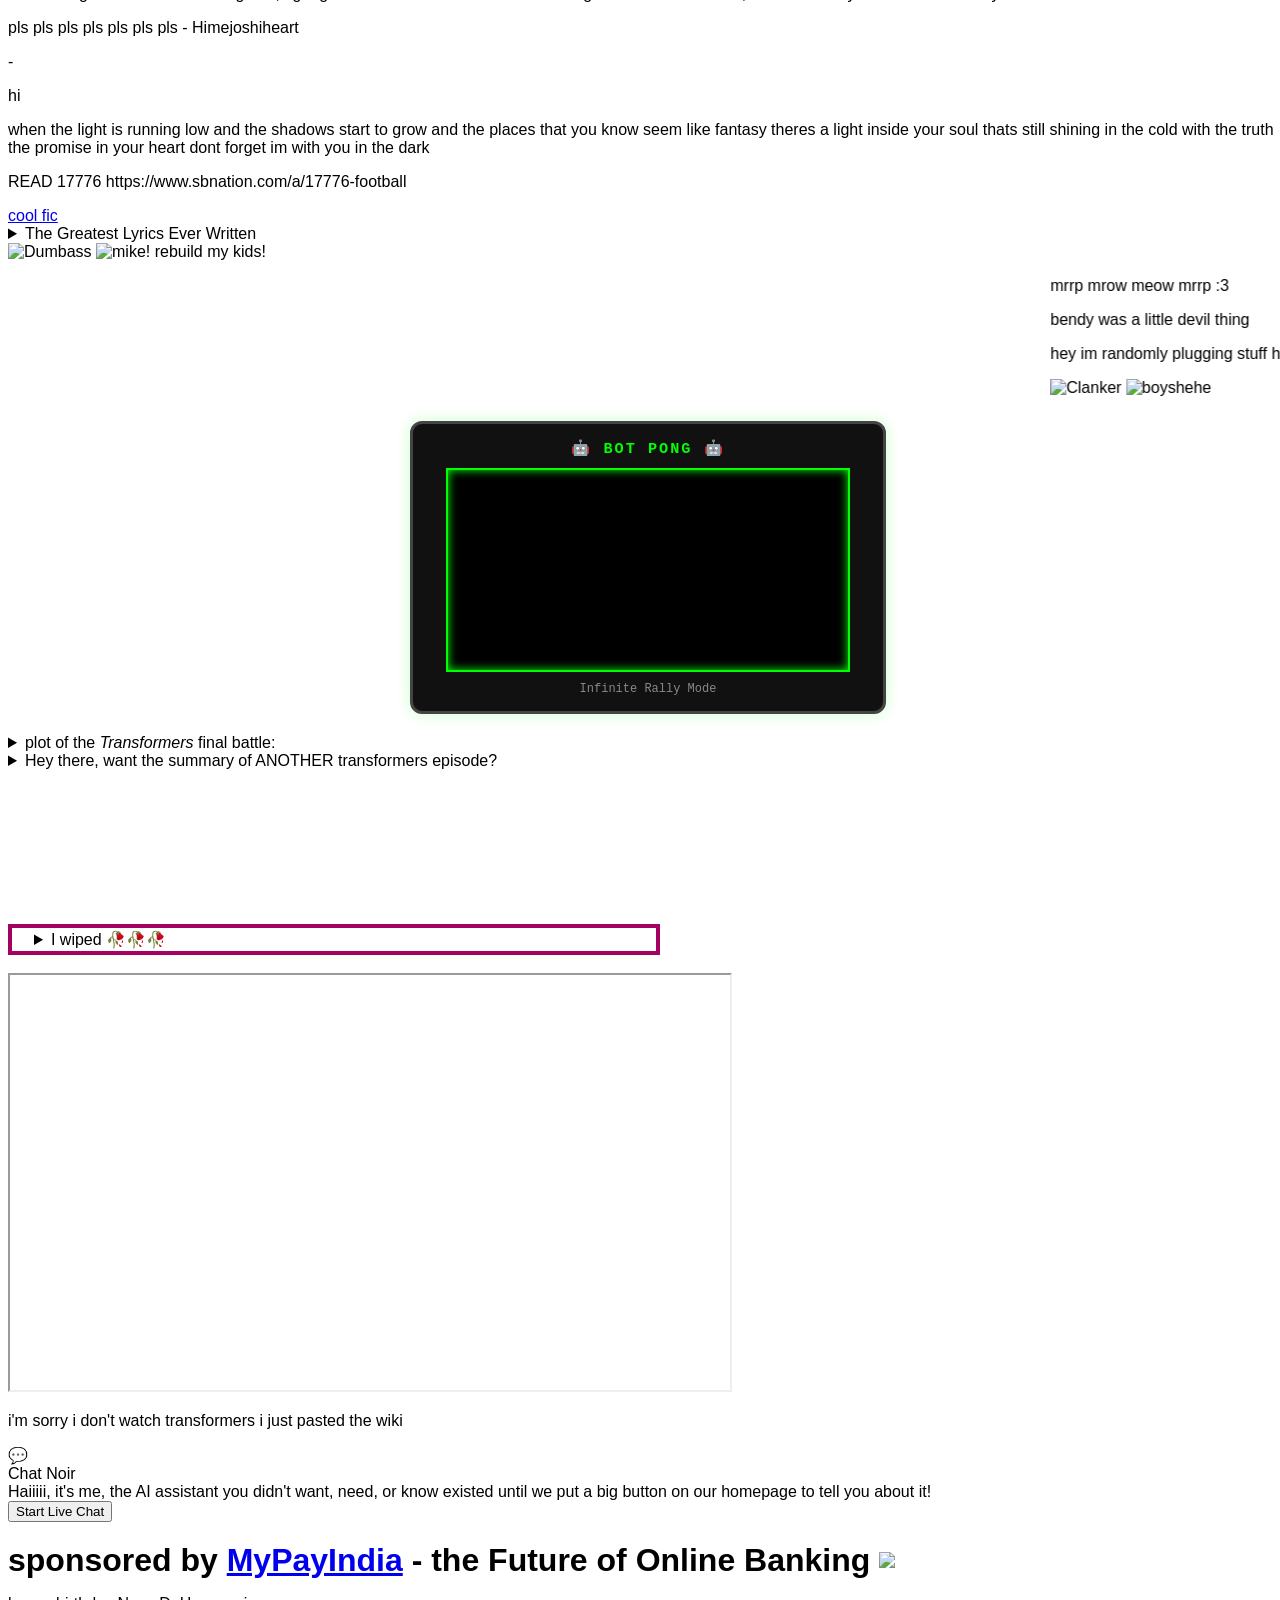
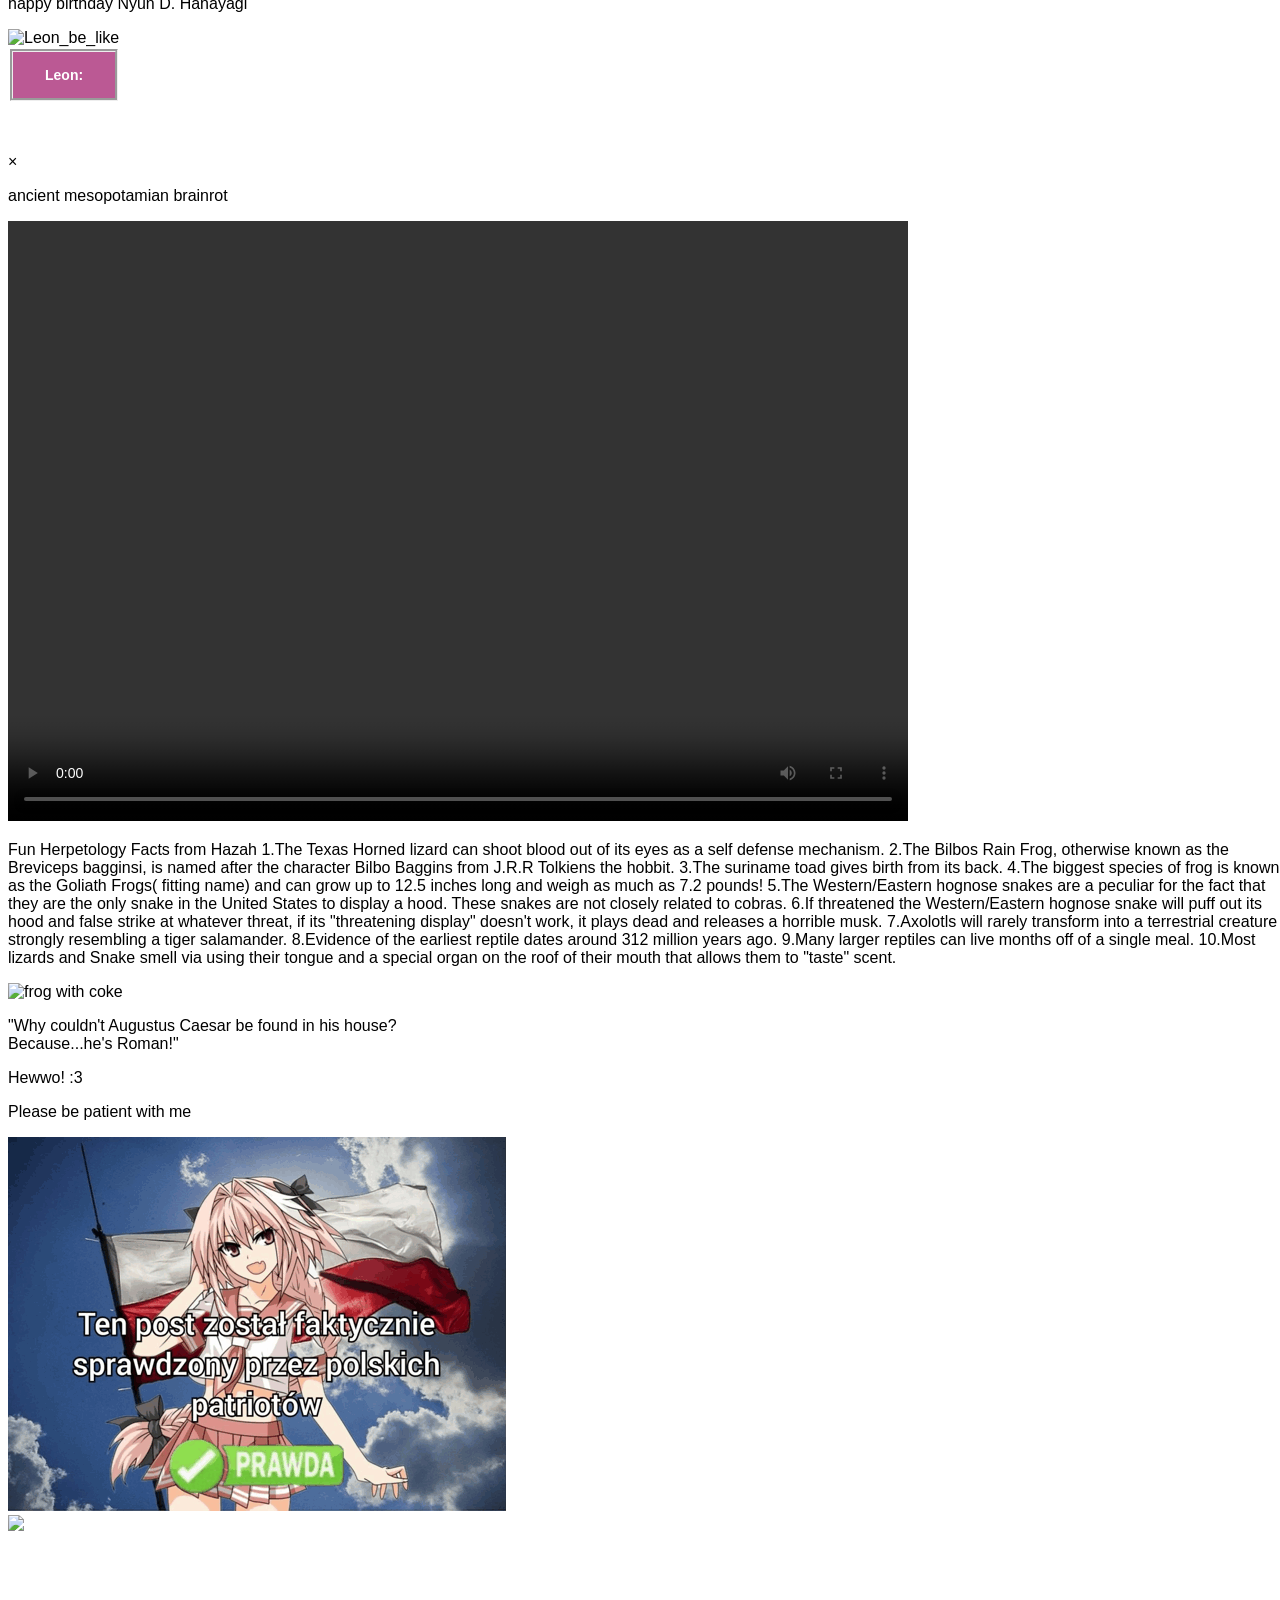
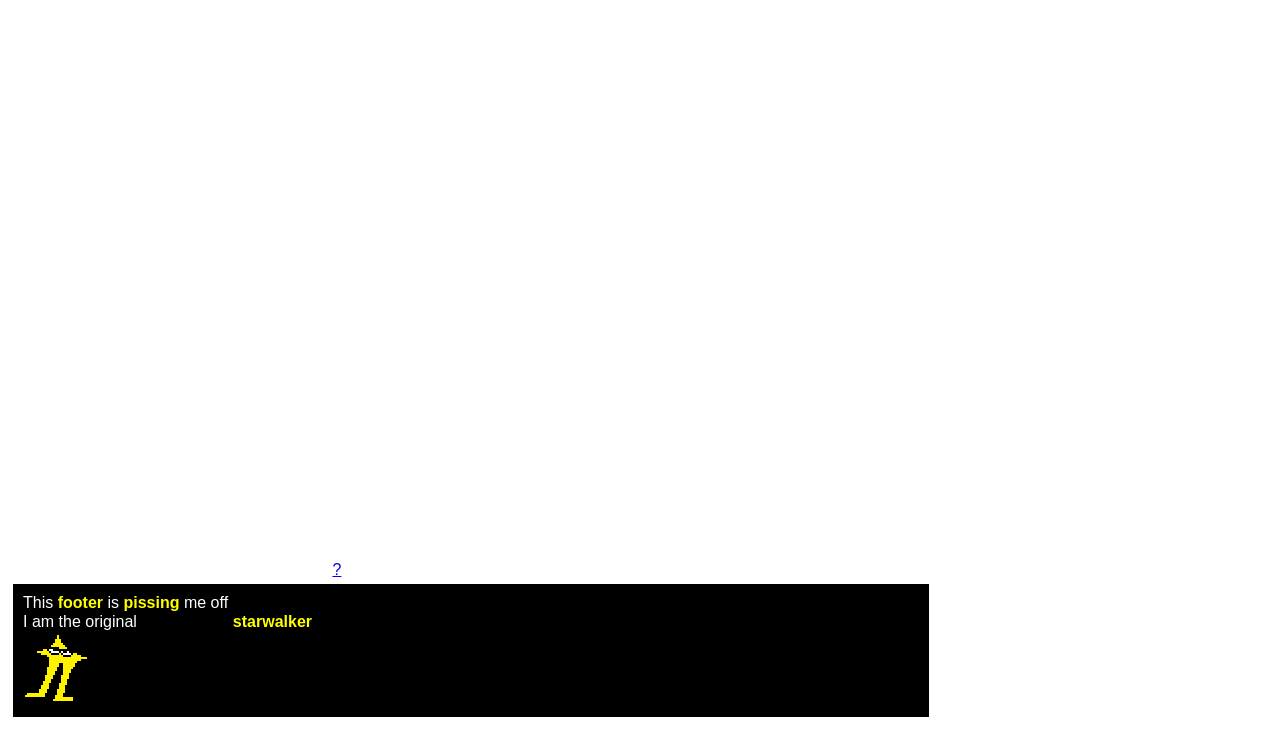
==== commit 5e449412: "Frog Zone" ====
--- a/index.html
+++ b/index.html
@@ -34,6 +34,7 @@
             <li><a href="randomassart.html">Random Art</a></li>
             <li><a href="randomassgifs.html">Random Gifs</a></li>
             <li><a href="DnD/DnDcreator.html">Character creator 9000</a></li>
+            <li><a href="frogzone.html">Frog Zone</a></li>
             <li><a href="itemshop.html">Item Shop</a></li>
             <li><a href="lowkirkenuinely.html">Shrine of Kirk</a></li>
             <li><a href="the_shrine.html">🇦🇹🇭🇺 Austria-Hungary Chan Shrine 🇭🇺🇦🇹</a></li>
@@ -43,7 +44,6 @@
             <li><a href="doom-wasm/index.html" style="font-size:2rem">DOOM!</a></li>
             <li><a href="quavercorner.html">QUAVER CORNER!!!</a></li>
             <li><a href="stupidcat.html">Stupid Cat Clicker</a></li>
-            <li><a href="trans.html">Trans</a></li>
           <li> <a href="randomMtgCard.html">Random mtg Card</a></li>
         </ul>
     </nav>
@@ -372,11 +372,7 @@
         <span>This <strong style="color: yellow;">footer</strong> is <strong style="color: yellow;">pissing</strong> me off<br/>I am the original⠀⠀⠀⠀⠀⠀⠀⠀<strong style="color: yellow;">starwalker</strong></span><br/>
         <img src="resources/Starwalker_overworld.png" alt="starwalker"/>
       </div>
-    
-    <li><a href="vor.html">You’re not ready to face Vor now</a></li>
-    <div class="image-container">
-     <img src="resources/sonic.jpg">
-    </div>
+
 
     <script src="scripts/music.js"></script>
     <script src="scripts/soundboard.js"></script>
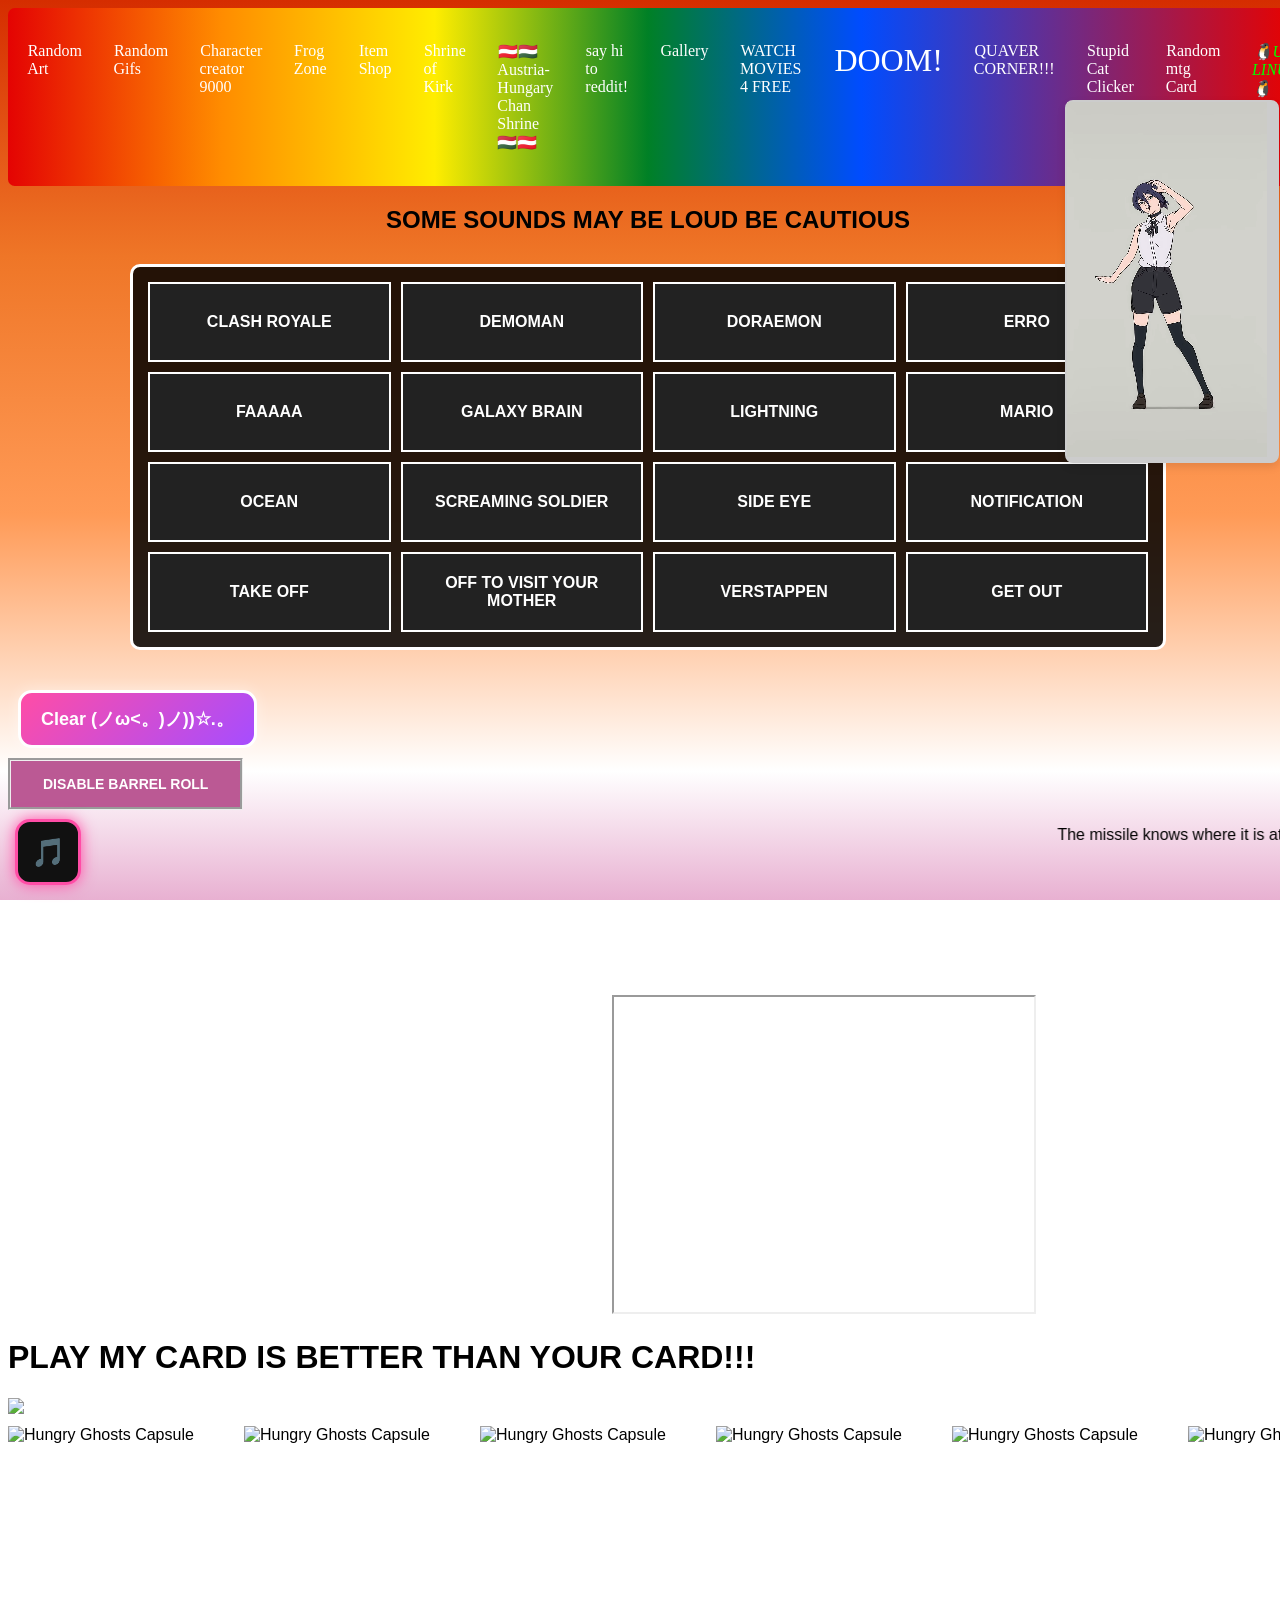
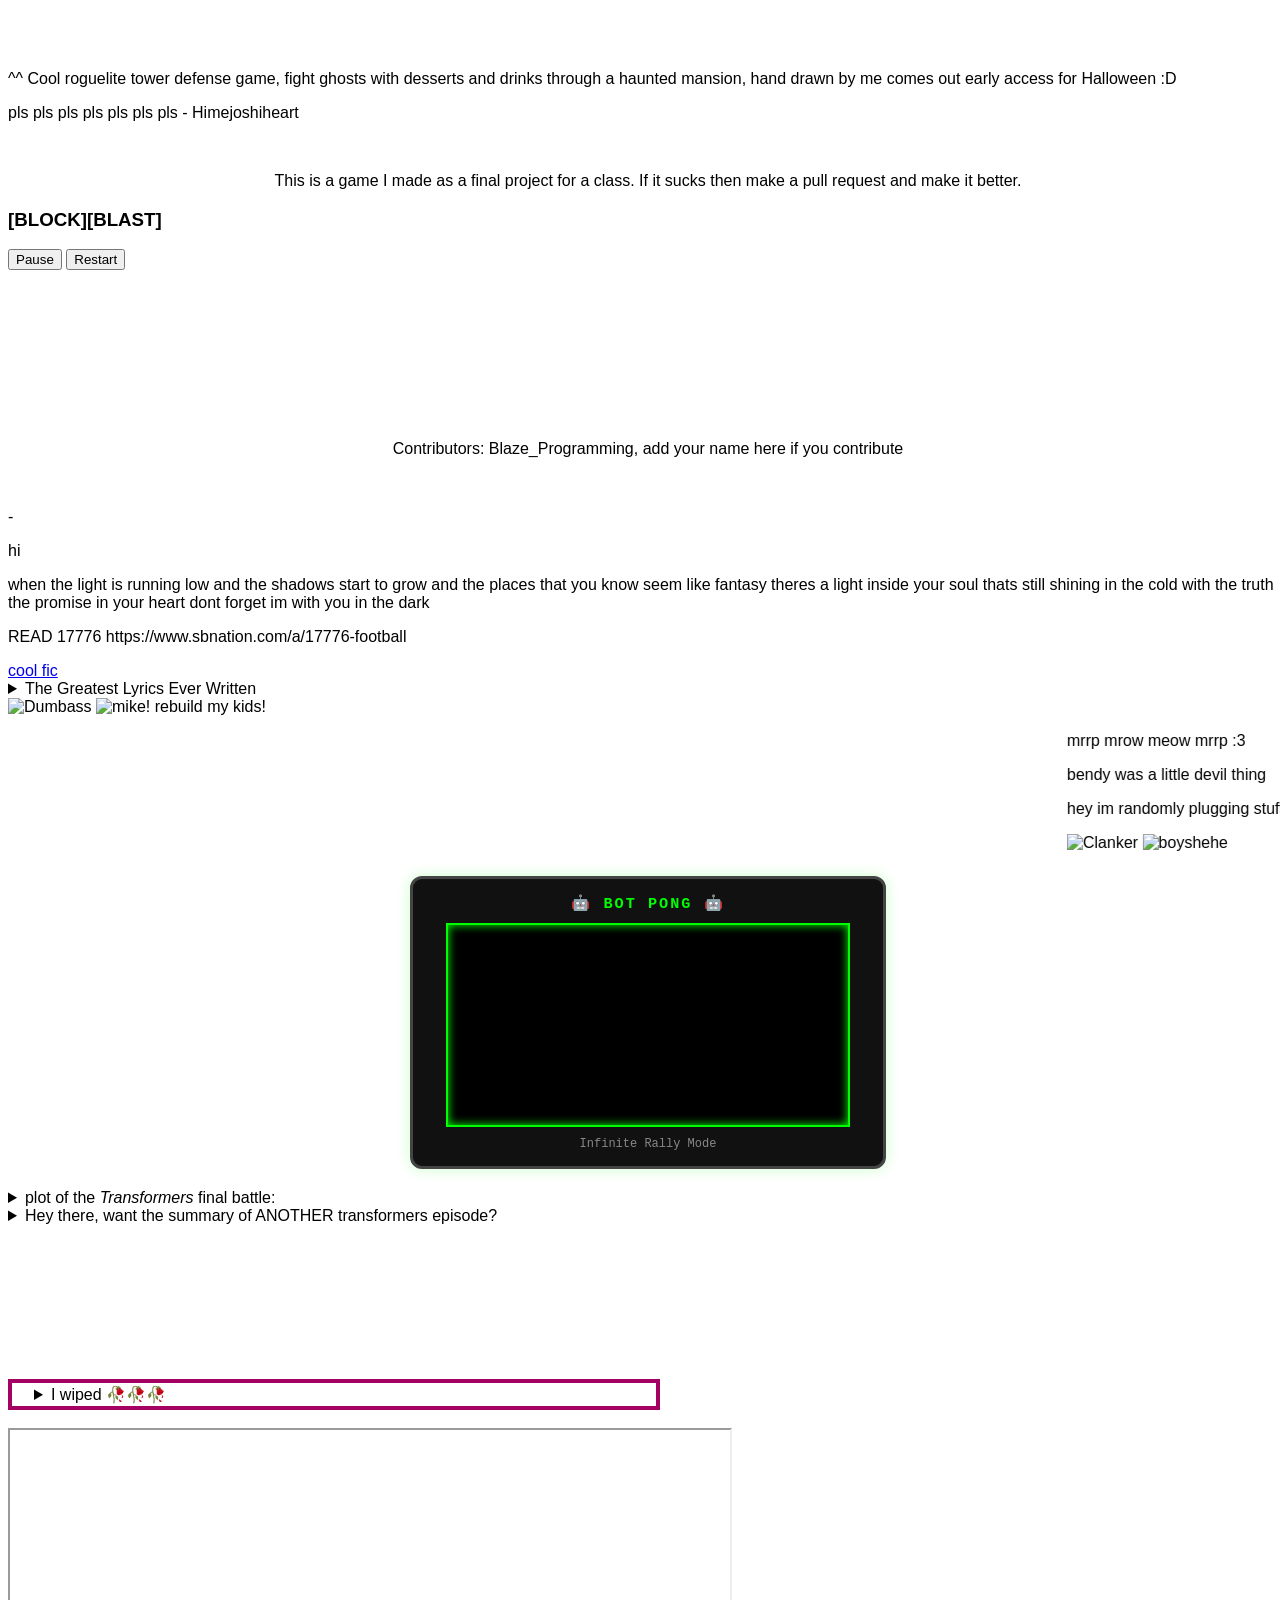
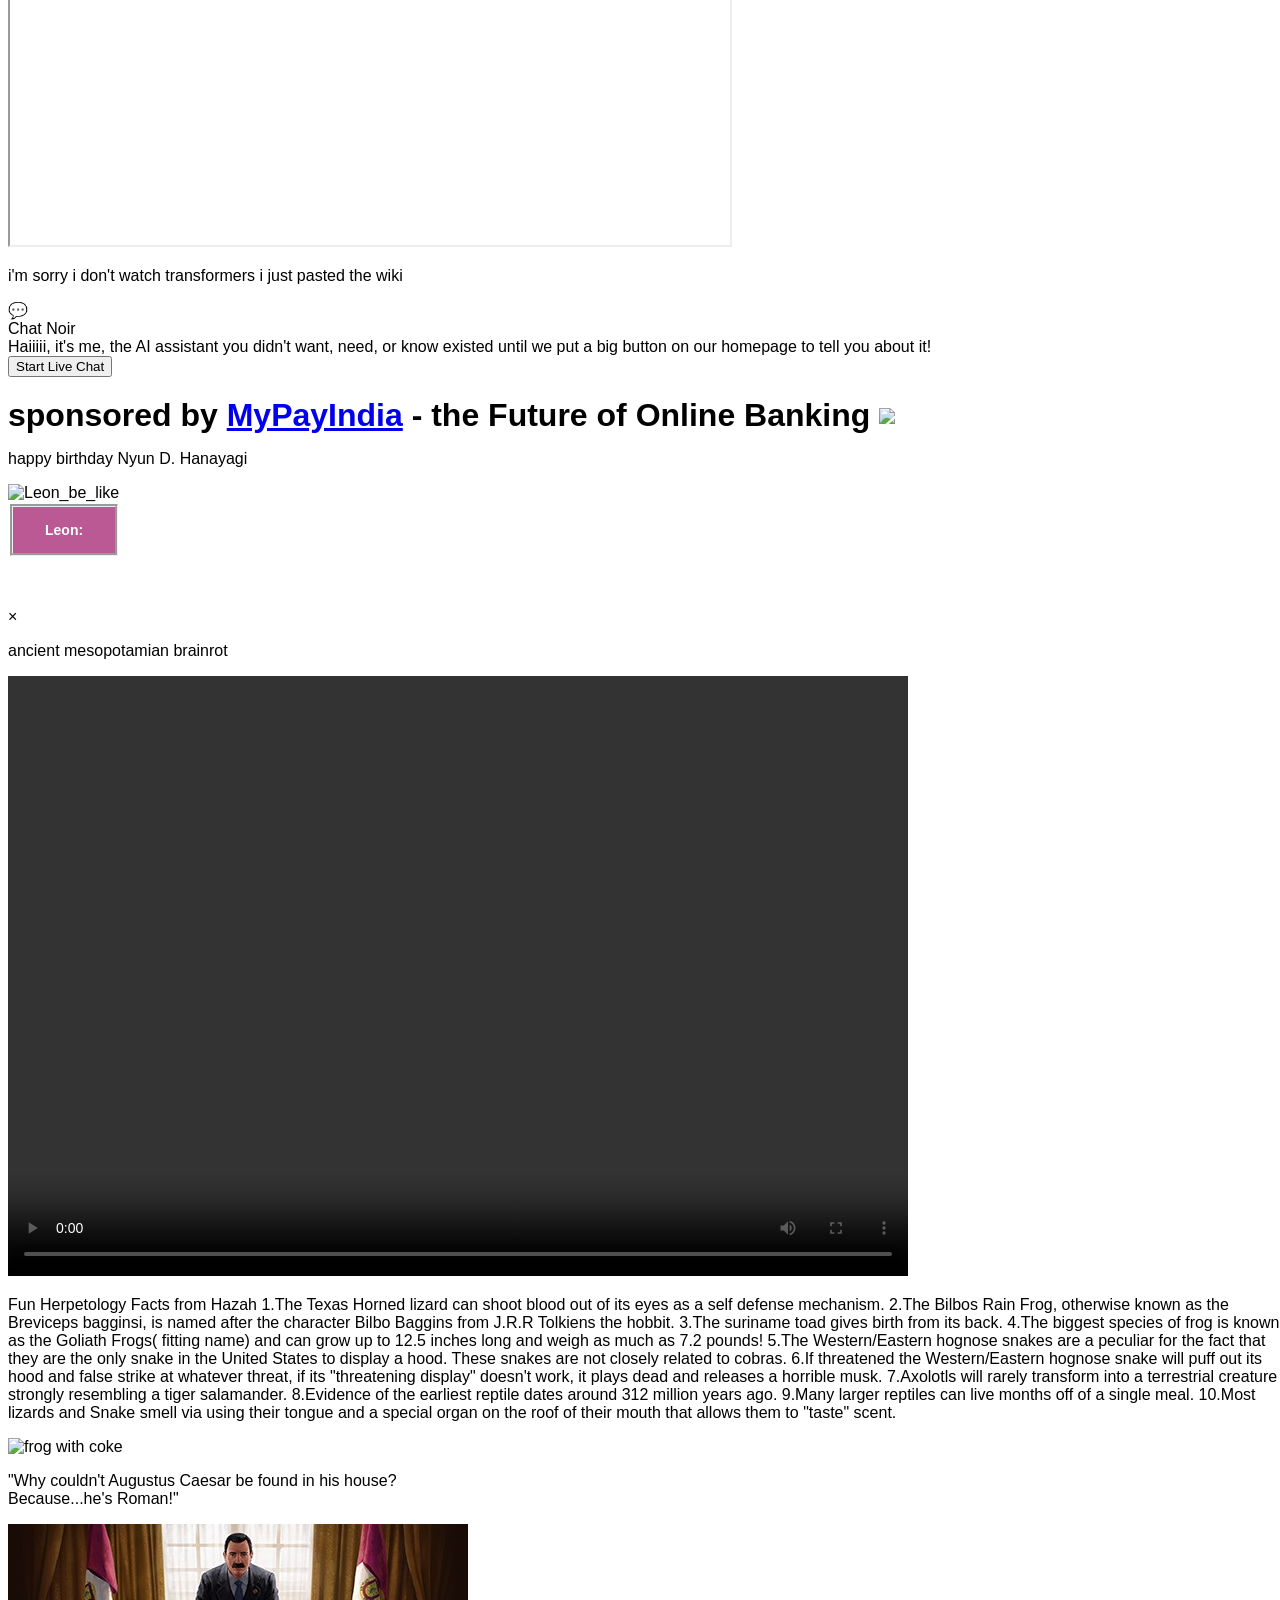
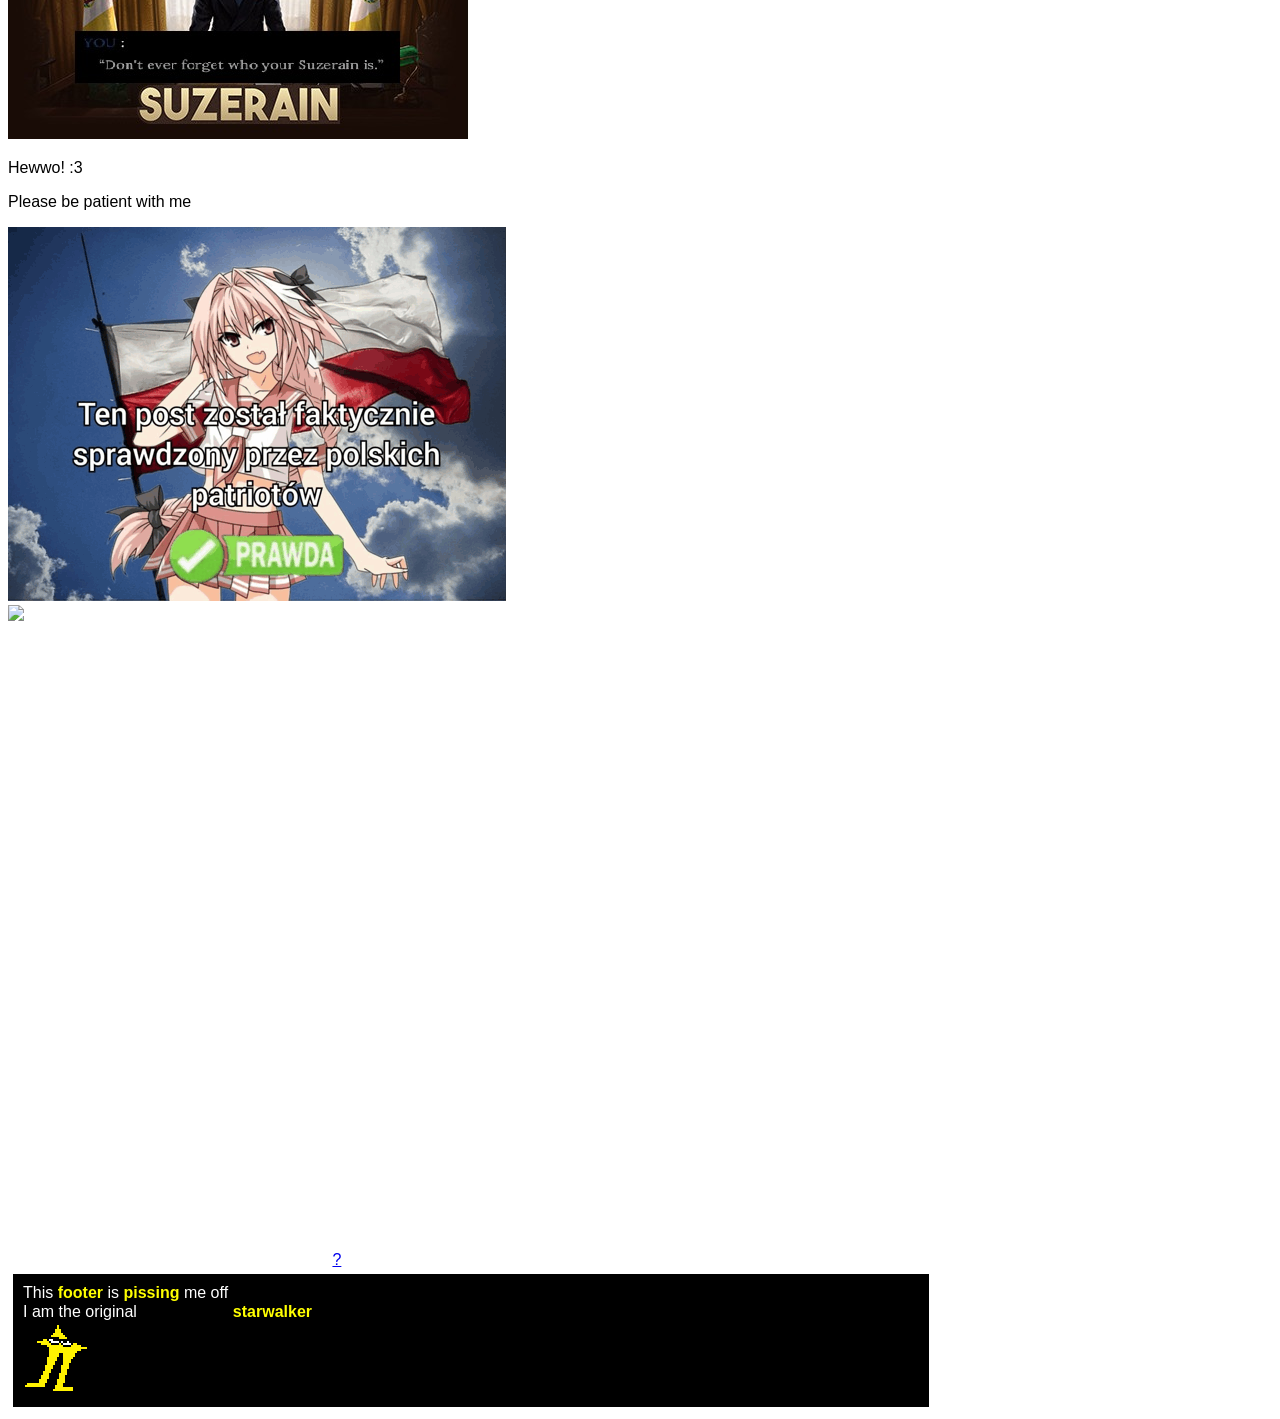
==== commit 42476a48: "Merge branch 'main' into main" ====
--- a/index.html
+++ b/index.html
@@ -10,6 +10,7 @@
 	  <link rel="icon" type="image/png" href="resources/icon.png"/>
     <link rel="manifest" href="scripts/manifest.json">
     <link rel="stylesheet" href="styles/soundboard.css">
+    <link rel="stylesheet" href="styles/block-blast-styles.css">
     <script src="script.js"></script>
     <script src="https://cdn.babylonjs.com/babylon.js"></script>
     <script src="https://cdn.babylonjs.com/loaders/babylonjs.loaders.js"></script>
@@ -45,6 +46,7 @@
             <li><a href="quavercorner.html">QUAVER CORNER!!!</a></li>
             <li><a href="stupidcat.html">Stupid Cat Clicker</a></li>
           <li> <a href="randomMtgCard.html">Random mtg Card</a></li>
+			<li><a href="linux.html" style="color: #0f0; font-style: italic;">🐧USE LINUX!!🐧</a></li>
         </ul>
     </nav>
   </header>
@@ -167,7 +169,7 @@
     </video>
 
     <iframe width="420" height="315"
-      src="https://www.youtube.com/embed/yvZP3YQNuRo?autoplay=1&mute=1&loop=1&playlist=yvZP3YQNuRo">
+        src="https://www.youtube.com/embed/yvZP3YQNuRo?autoplay=1&mute=1&loop=1&playlist=yvZP3YQNuRo">
     </iframe>
 
     <h1>PLAY MY CARD IS BETTER THAN YOUR CARD!!!</h1>
@@ -184,6 +186,23 @@
     <p>^^ Cool roguelite tower defense game, fight ghosts with desserts and drinks through a haunted mansion, hand drawn by me comes out early access for Halloween :D</p>
 
     <p>pls pls pls pls pls pls pls - Himejoshiheart</p>
+
+
+    <!-- A really fun and cool game-->
+    <br>
+    <p style="font-style: bold; text-align: center;">This is a game I made as a final project for a class. If it sucks then make a pull request
+      and make it better.</p>
+    <div id="block-blast-ui">
+      <h3>[BLOCK][BLAST]</h3>
+      <div id="info">
+        <button class="block-blast-button" id="pauseBtn">Pause</button>
+        <button class="block-blast-button" id="restartBtn">Restart</button>
+      </div>
+    </div>
+    <canvas id="block-blast-game"></canvas>
+    <p style="font-style: bold; text-align: center;">Contributors: Blaze_Programming, add your name here if you contribute</p>
+    <script src="scripts/block-blast.js"></script>
+    <br>
 
     <p>-</p>
     <p>hi</p>
@@ -357,6 +376,8 @@
     <p>"Why couldn't Augustus Caesar be found in his house? <br> Because...he's Roman!"</p> <!-- added for my friend :D-->
   </div>
 
+  <img src="resources/header.jpg">
+
   <p>Hewwo! :3</p>
   <p>Please be patient with me</p>
   <img src="resources/polish-patriots-check-post-sprawdzony-przez-polskich-patriotów.png" alt=":3">
--- a/styles/style.css
+++ b/styles/style.css
@@ -70,6 +70,16 @@
 .barrelroll:active {
   transform: rotate(1turn);
   transition: none;
+}
+
+#barrelroll {
+    background-color: #bb5994;
+    border: groove;
+    color: white;
+    padding: 15px 32px;
+    font-size: 14px;
+    font-weight: bold;
+    cursor: pointer;
 }
 
 .dropdowner {
@@ -172,4 +182,4 @@
     border: 2px solid #cccccc;
     box-shadow: 0 4px 8px rgba(0,0,0,0.1);
     z-index: 232;
-}+}
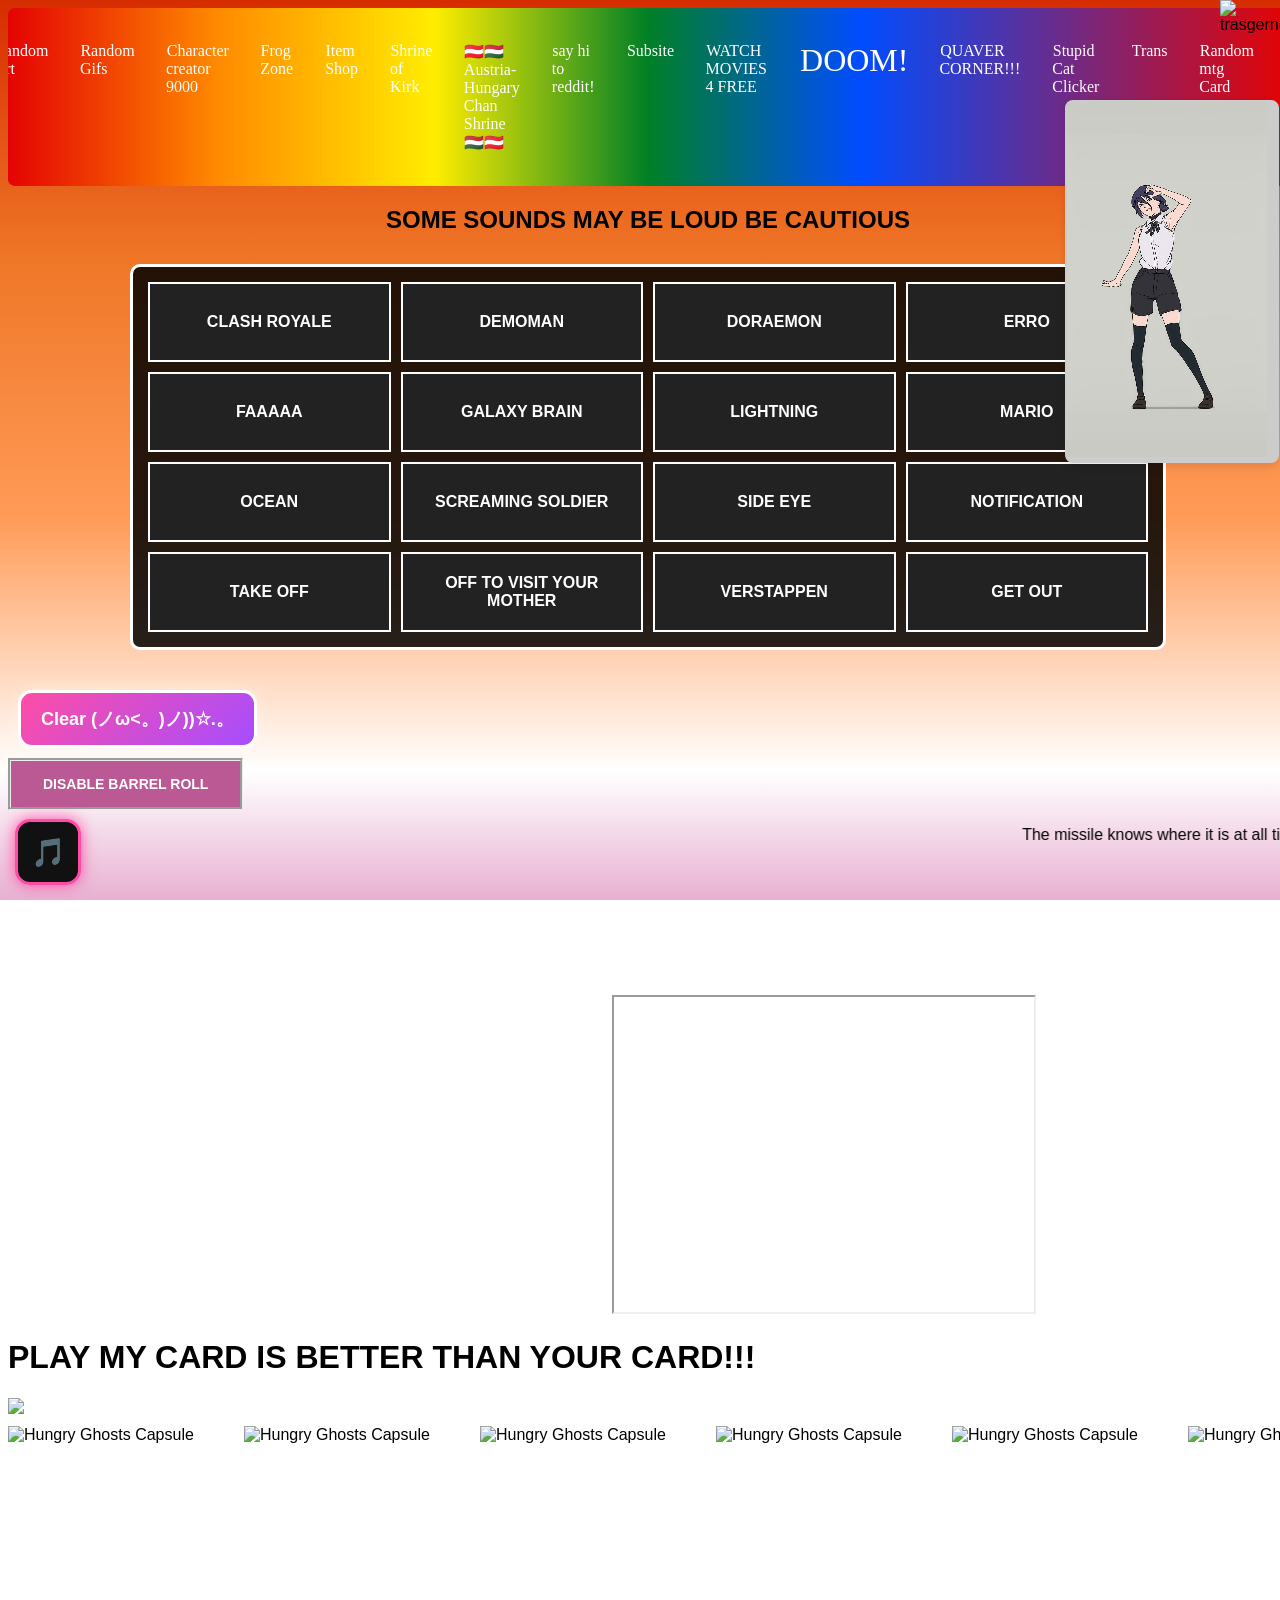
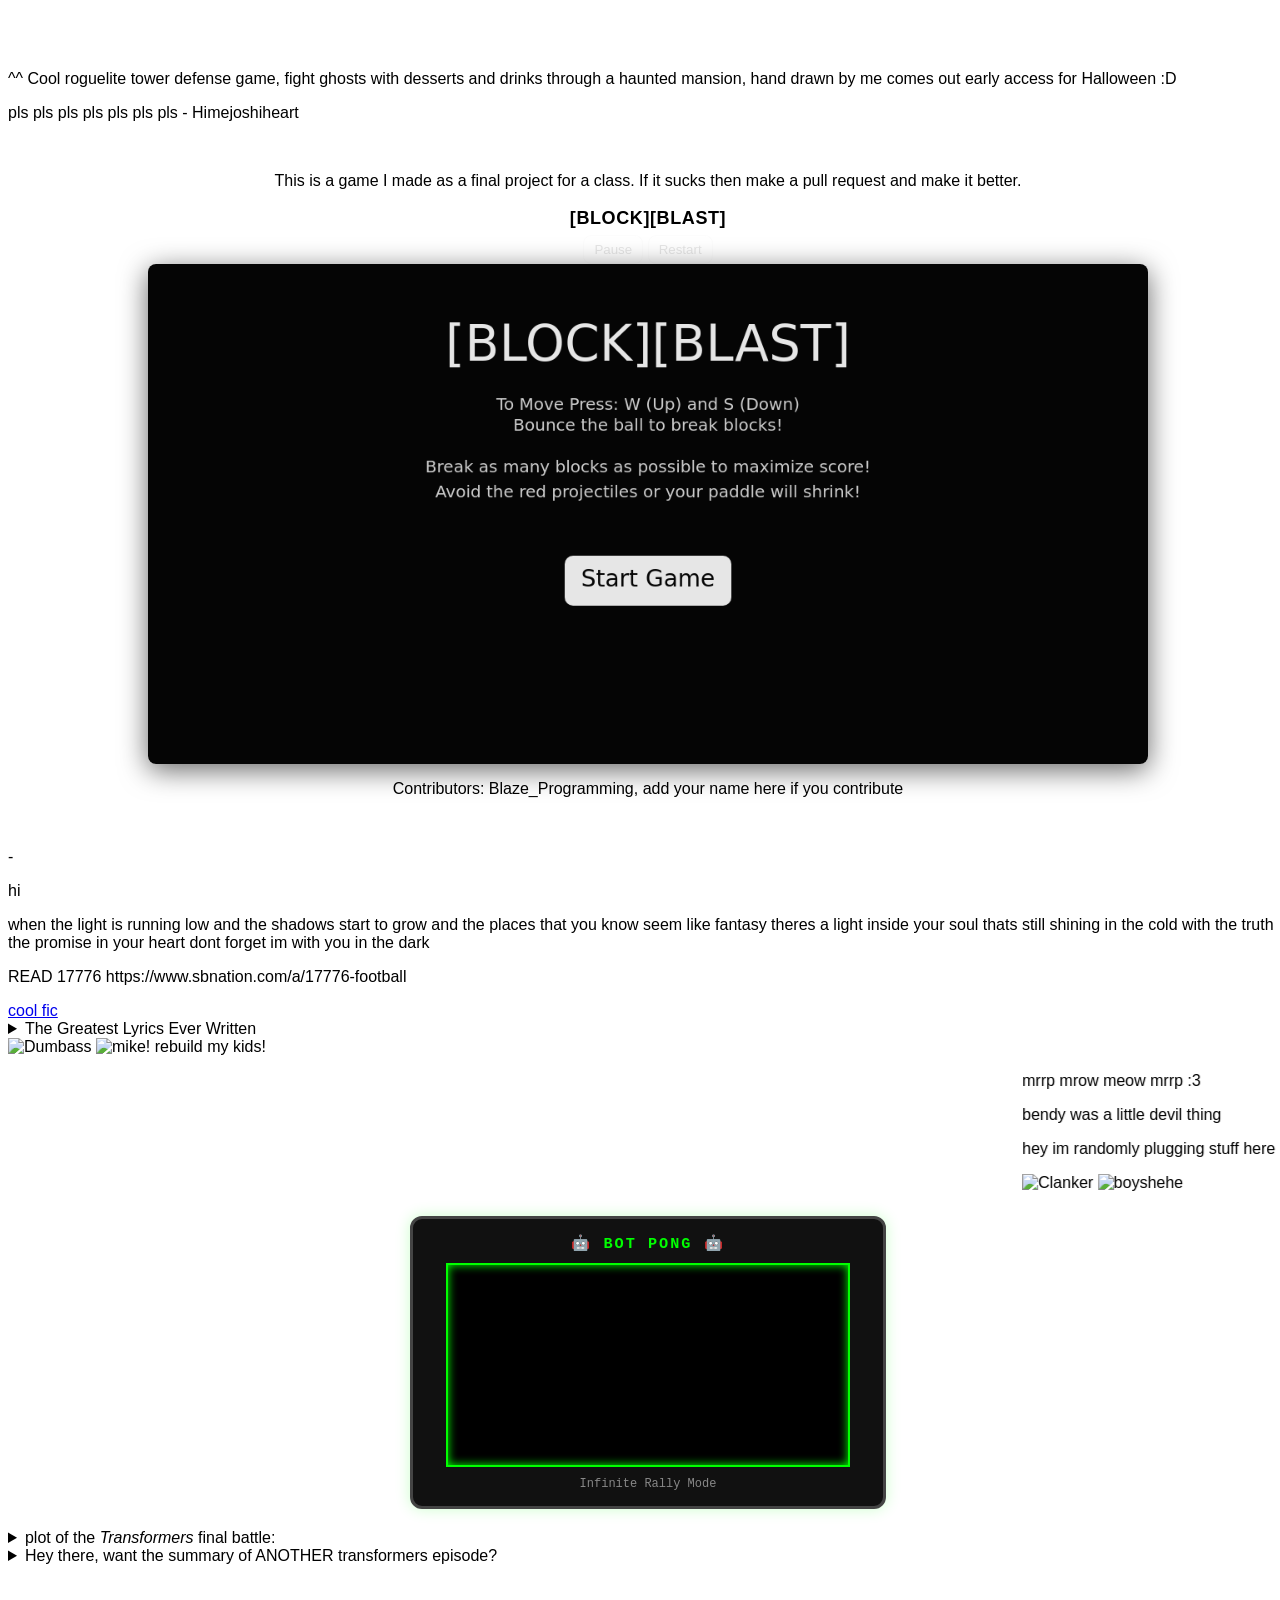
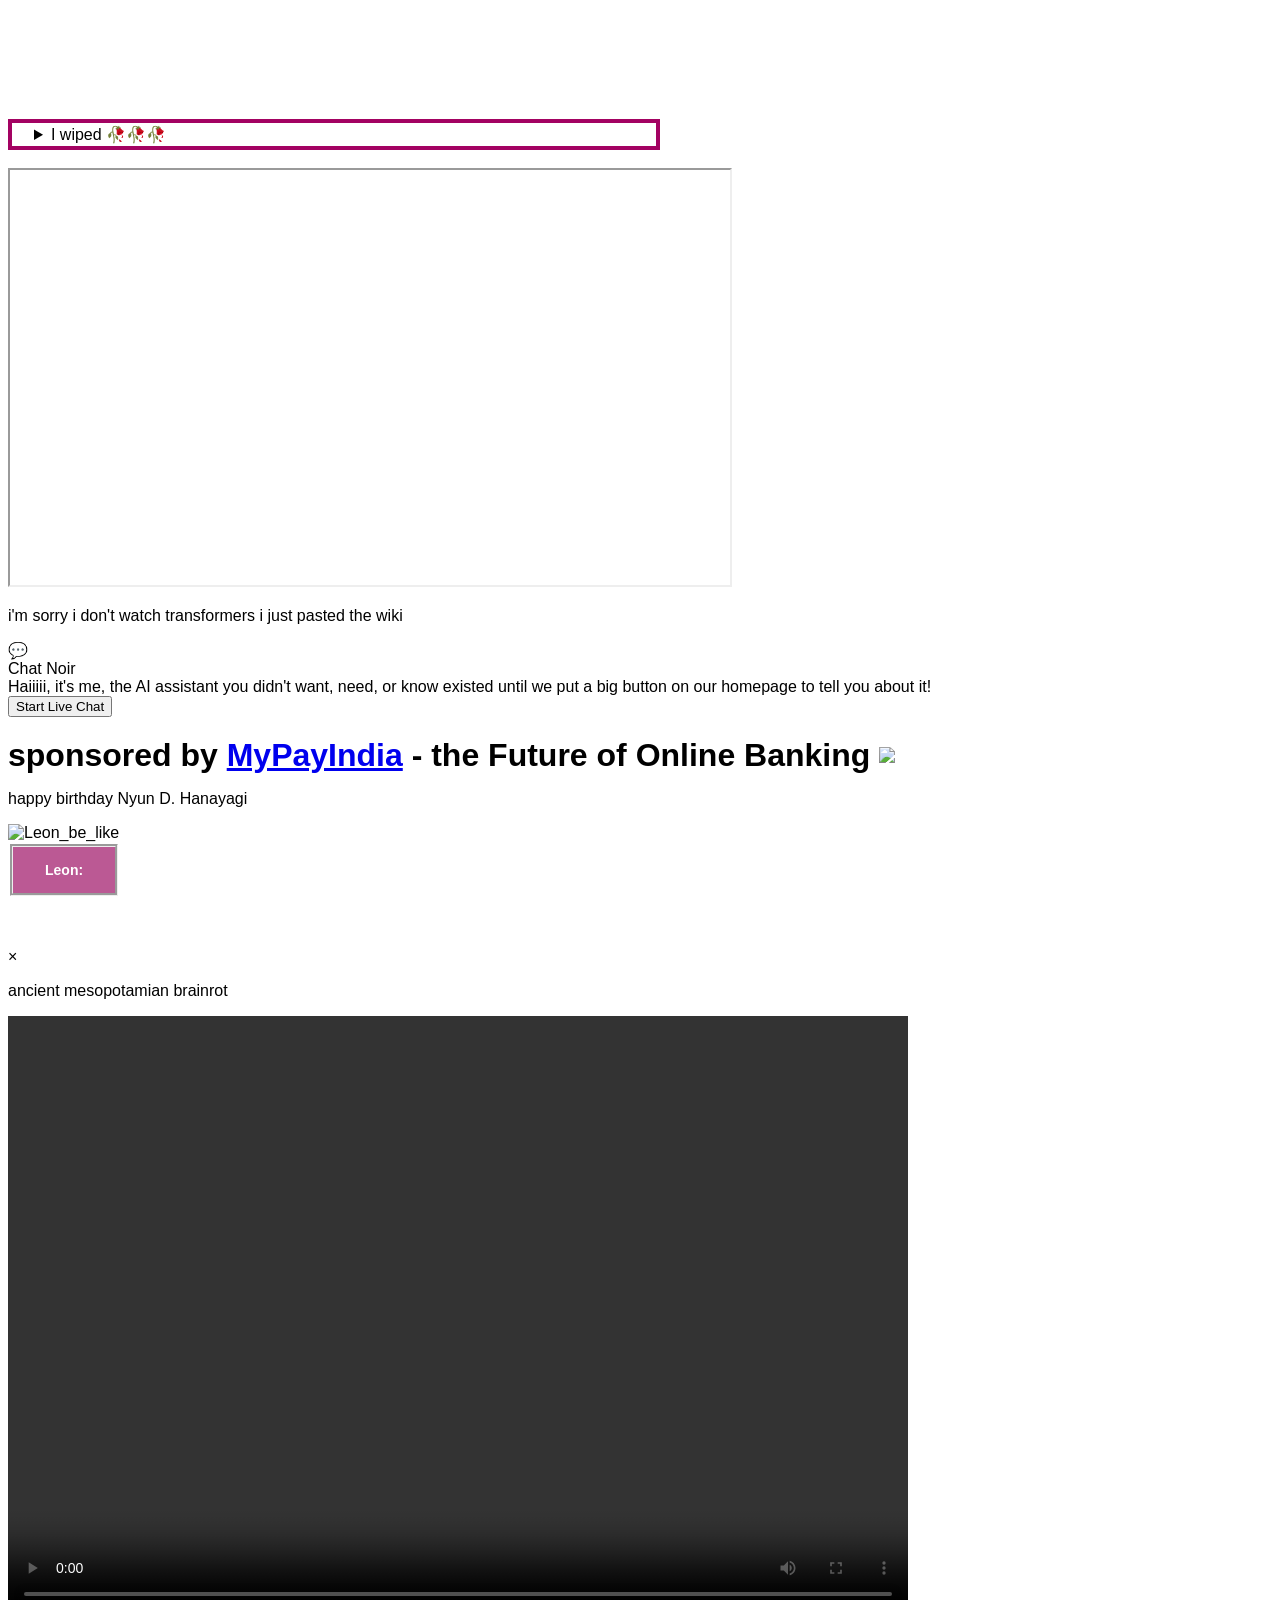
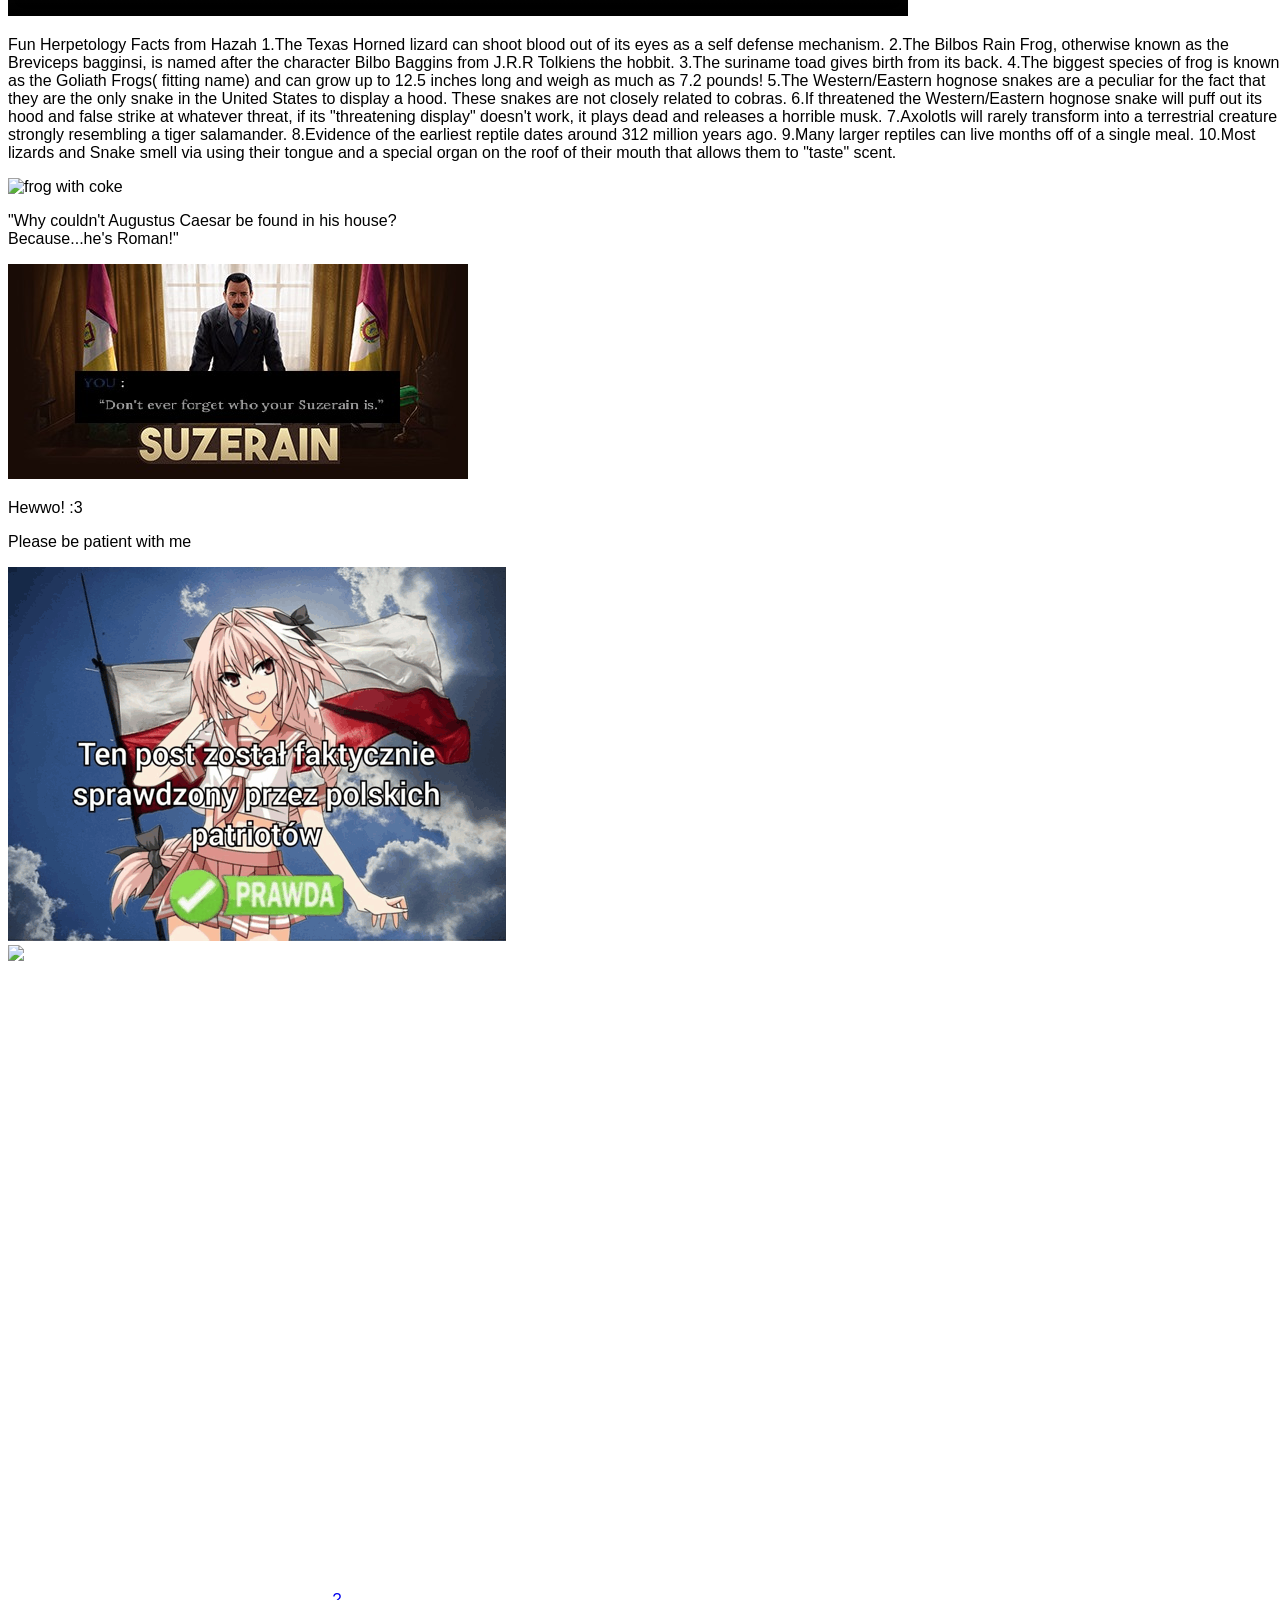
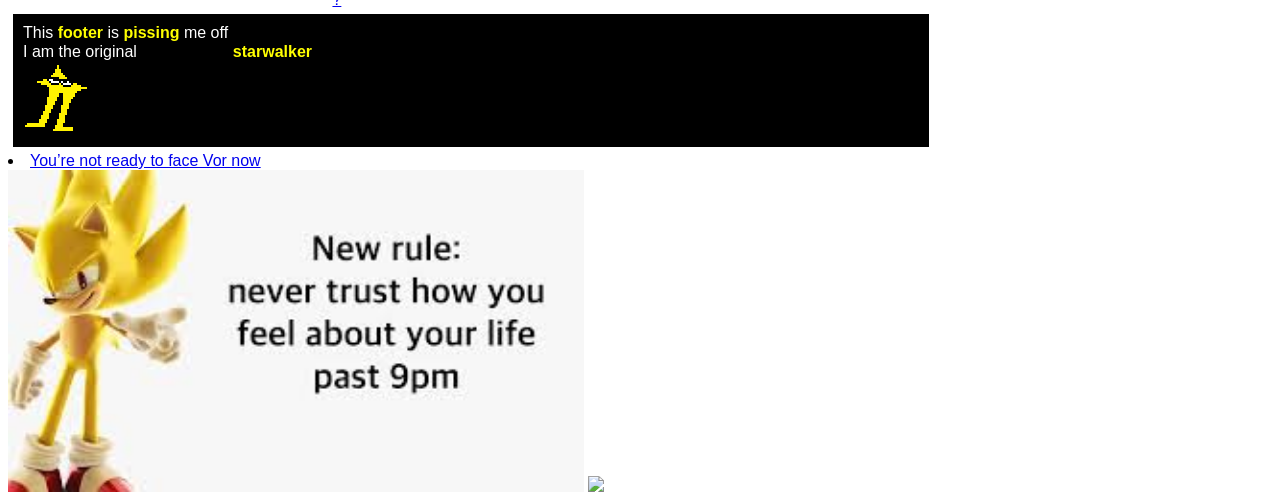
==== commit 08eb3640: "Merge branch 'main' into add-cars-movie" ====
--- a/index.html
+++ b/index.html
@@ -40,17 +40,20 @@
             <li><a href="lowkirkenuinely.html">Shrine of Kirk</a></li>
             <li><a href="the_shrine.html">🇦🇹🇭🇺 Austria-Hungary Chan Shrine 🇭🇺🇦🇹</a></li>
             <li><a href="https://www.youtube.com/watch?v=dQw4w9WgXcQ">say hi to reddit!</a></li>
-            <li><a href="subsite/subsitenav.html">Gallery</a></li>
+            <li><a href="subsite/subsitenav.html">Subsite</a></li>
             <li><a href="movies.html">WATCH MOVIES 4 FREE</a></li>
             <li><a href="doom-wasm/index.html" style="font-size:2rem">DOOM!</a></li>
             <li><a href="quavercorner.html">QUAVER CORNER!!!</a></li>
             <li><a href="stupidcat.html">Stupid Cat Clicker</a></li>
+            <li><a href="trans.html">Trans</a></li>
           <li> <a href="randomMtgCard.html">Random mtg Card</a></li>
 			<li><a href="linux.html" style="color: #0f0; font-style: italic;">🐧USE LINUX!!🐧</a></li>
         </ul>
     </nav>
   </header>
-    
+
+  <img src="https://upload.wikimedia.org/wikipedia/commons/b/b0/Transgender_Pride_flag.svg" alt="trasgernder" style="width: 60px; position: fixed; right: 0; top: 0">
+
 <!-- BOOMBOX -->
 <!-- go to scripts/music.js to add more music! -->
 	  
@@ -393,7 +396,12 @@
         <span>This <strong style="color: yellow;">footer</strong> is <strong style="color: yellow;">pissing</strong> me off<br/>I am the original⠀⠀⠀⠀⠀⠀⠀⠀<strong style="color: yellow;">starwalker</strong></span><br/>
         <img src="resources/Starwalker_overworld.png" alt="starwalker"/>
       </div>
-
+    
+    <li><a href="vor.html">You’re not ready to face Vor now</a></li>
+    <div class="image-container">
+     <img src="resources/sonic.jpg">
+     <img src="resources/sadwario.jpg">
+    </div>
 
     <script src="scripts/music.js"></script>
     <script src="scripts/soundboard.js"></script>
--- a/styles/style.css
+++ b/styles/style.css
@@ -183,3 +183,10 @@
     box-shadow: 0 4px 8px rgba(0,0,0,0.1);
     z-index: 232;
 }
+
+.movie-player {
+  display: block;
+  max-width: 100%;
+  height: auto;
+  background: #000;
+}
--- a/styles/block-blast-styles.css
+++ b/styles/block-blast-styles.css
@@ -0,0 +1,47 @@
+#block-blast-ui {
+    text-align: center;
+    padding: 0;
+    user-select: none;
+}
+
+#block-blast-ui h3 {
+    font-size: 18px;
+    margin-bottom: 6px;
+    letter-spacing: 0.6px;
+}
+
+#block-blast-info {
+    display: flex;
+    gap: 12px;
+    justify-content: center;
+    align-items: center;
+    flex-wrap: wrap;
+    margin-bottom: 6px;
+}
+
+#block-blast-info span {
+    font-size: 13px;
+    opacity: 0.9;
+}
+
+.block-blast-button {
+    background: transparent;
+    border: 1px solid rgba(230, 230, 230, 0.12);
+    color: #e6e6e6;
+    padding: 6px 10px;
+    border-radius: 8px;
+    cursor: pointer;
+}
+
+#block-blast-game {
+    display: block;
+    margin: 0 auto;
+    border-radius: 8px;
+    box-shadow:
+        0 6px 28px rgba(0, 0, 0, 0.6),
+        inset 0 1px 0 rgba(255, 255, 255, 0.02);
+    max-width: calc(100% - 20px);
+    background: linear-gradient(180deg,
+            rgba(255, 255, 255, 0.02),
+            rgba(255, 255, 255, 0.01));
+}
